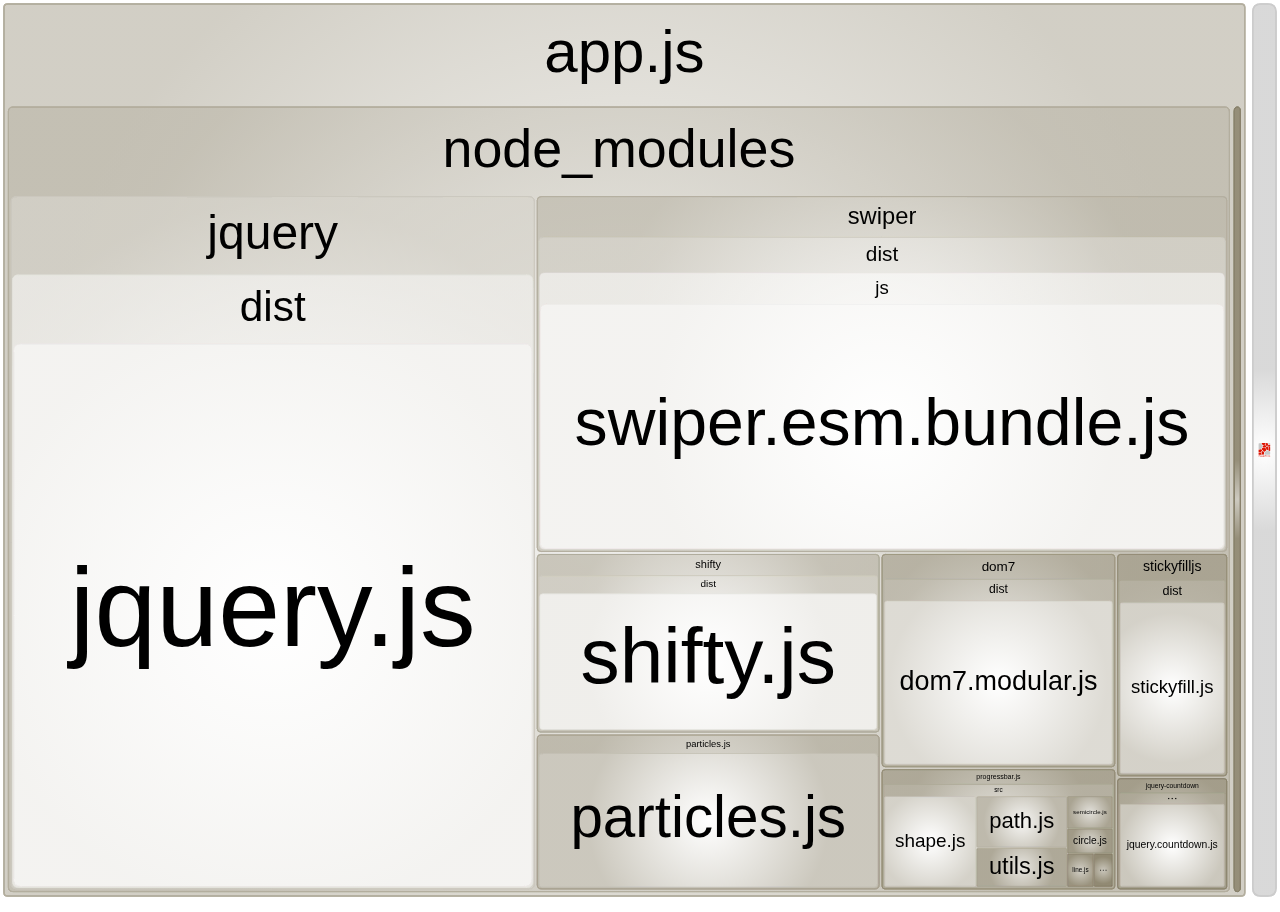
==== js/report.html @ e6e65f8d "upload" ====
<!DOCTYPE html>
<html>
  <head>
    <meta charset="UTF-8"/>
    <title>Webpack Bundle Analyzer</title>

    
  <!-- viewer.css -->
  <style>
    html, body, .treemap {
  width: 100%;
  height: 100%;
  padding: 0;
  margin: 0;
  overflow: hidden;
}

.tooltip {
  font: normal 10px Verdana;
  visibility: hidden;
  position: absolute;
  padding: 5px 10px;
  border-radius: 4px;
  background: #fff;
  border: 1px solid #aaa;
  opacity: 0.7;
  white-space: nowrap;
}

  </style>



    
  <!-- node_modules/filesize -->
  <script>
    "use strict";

/**
 * filesize
 *
 * @copyright 2017 Jason Mulligan <jason.mulligan@avoidwork.com>
 * @license BSD-3-Clause
 * @version 3.5.11
 */
(function (global) {
	var b = /^(b|B)$/,
	    symbol = {
		iec: {
			bits: ["b", "Kib", "Mib", "Gib", "Tib", "Pib", "Eib", "Zib", "Yib"],
			bytes: ["B", "KiB", "MiB", "GiB", "TiB", "PiB", "EiB", "ZiB", "YiB"]
		},
		jedec: {
			bits: ["b", "Kb", "Mb", "Gb", "Tb", "Pb", "Eb", "Zb", "Yb"],
			bytes: ["B", "KB", "MB", "GB", "TB", "PB", "EB", "ZB", "YB"]
		}
	},
	    fullform = {
		iec: ["", "kibi", "mebi", "gibi", "tebi", "pebi", "exbi", "zebi", "yobi"],
		jedec: ["", "kilo", "mega", "giga", "tera", "peta", "exa", "zetta", "yotta"]
	};

	/**
  * filesize
  *
  * @method filesize
  * @param  {Mixed}   arg        String, Int or Float to transform
  * @param  {Object}  descriptor [Optional] Flags
  * @return {String}             Readable file size String
  */
	function filesize(arg) {
		var descriptor = arguments.length > 1 && arguments[1] !== undefined ? arguments[1] : {};

		var result = [],
		    val = 0,
		    e = void 0,
		    base = void 0,
		    bits = void 0,
		    ceil = void 0,
		    full = void 0,
		    fullforms = void 0,
		    neg = void 0,
		    num = void 0,
		    output = void 0,
		    round = void 0,
		    unix = void 0,
		    spacer = void 0,
		    standard = void 0,
		    symbols = void 0;

		if (isNaN(arg)) {
			throw new Error("Invalid arguments");
		}

		bits = descriptor.bits === true;
		unix = descriptor.unix === true;
		base = descriptor.base || 2;
		round = descriptor.round !== undefined ? descriptor.round : unix ? 1 : 2;
		spacer = descriptor.spacer !== undefined ? descriptor.spacer : unix ? "" : " ";
		symbols = descriptor.symbols || descriptor.suffixes || {};
		standard = base === 2 ? descriptor.standard || "jedec" : "jedec";
		output = descriptor.output || "string";
		full = descriptor.fullform === true;
		fullforms = descriptor.fullforms instanceof Array ? descriptor.fullforms : [];
		e = descriptor.exponent !== undefined ? descriptor.exponent : -1;
		num = Number(arg);
		neg = num < 0;
		ceil = base > 2 ? 1000 : 1024;

		// Flipping a negative number to determine the size
		if (neg) {
			num = -num;
		}

		// Determining the exponent
		if (e === -1 || isNaN(e)) {
			e = Math.floor(Math.log(num) / Math.log(ceil));

			if (e < 0) {
				e = 0;
			}
		}

		// Exceeding supported length, time to reduce & multiply
		if (e > 8) {
			e = 8;
		}

		// Zero is now a special case because bytes divide by 1
		if (num === 0) {
			result[0] = 0;
			result[1] = unix ? "" : symbol[standard][bits ? "bits" : "bytes"][e];
		} else {
			val = num / (base === 2 ? Math.pow(2, e * 10) : Math.pow(1000, e));

			if (bits) {
				val = val * 8;

				if (val >= ceil && e < 8) {
					val = val / ceil;
					e++;
				}
			}

			result[0] = Number(val.toFixed(e > 0 ? round : 0));
			result[1] = base === 10 && e === 1 ? bits ? "kb" : "kB" : symbol[standard][bits ? "bits" : "bytes"][e];

			if (unix) {
				result[1] = standard === "jedec" ? result[1].charAt(0) : e > 0 ? result[1].replace(/B$/, "") : result[1];

				if (b.test(result[1])) {
					result[0] = Math.floor(result[0]);
					result[1] = "";
				}
			}
		}

		// Decorating a 'diff'
		if (neg) {
			result[0] = -result[0];
		}

		// Applying custom symbol
		result[1] = symbols[result[1]] || result[1];

		// Returning Array, Object, or String (default)
		if (output === "array") {
			return result;
		}

		if (output === "exponent") {
			return e;
		}

		if (output === "object") {
			return { value: result[0], suffix: result[1], symbol: result[1] };
		}

		if (full) {
			result[1] = fullforms[e] ? fullforms[e] : fullform[standard][e] + (bits ? "bit" : "byte") + (result[0] === 1 ? "" : "s");
		}

		return result.join(spacer);
	}

	// Partial application for functional programming
	filesize.partial = function (opt) {
		return function (arg) {
			return filesize(arg, opt);
		};
	};

	// CommonJS, AMD, script tag
	if (typeof exports !== "undefined") {
		module.exports = filesize;
	} else if (typeof define === "function" && define.amd) {
		define(function () {
			return filesize;
		});
	} else {
		global.filesize = filesize;
	}
})(typeof window !== "undefined" ? window : global);

  </script>


    
  <!-- foamtree/carrotsearch.foamtree.asserts.js -->
  <script>
    /**
 * Licensed under the Apache License, Version 2.0 (the "License");
 * you may not use this file except in compliance with
 * the License. You may obtain a copy of the License at
 *
 *     http://www.apache.org/licenses/LICENSE-2.0
 *
 * Unless required by applicable law or agreed to in writing,
 * software distributed under the License is distributed on
 * an "AS IS" BASIS, WITHOUT WARRANTIES OR CONDITIONS OF ANY
 * KIND, either express or implied. See the License for the
 * specific language governing permissions and limitations
 * under the License.
 *
 * Copyright 2002-2016, Carrot Search s.c, All Rights Reserved.
 *
 *
 * Debugging assertions for Carrot Search FoamTree.
 */
(function() {
  /**
   * Option constraints.
   */
  var optionDefinitions = function() {
    var args = {};

    // Static
    args["supported"] = {
      type: "boolean",
      asserts: ReadOnly(),
      static: true
    };
    args["geometry"] = {
      type: "object",
      asserts: ReadOnly(),
      static: true
    };

    [
      "geometry.boundingBox",
      "geometry.polygonCentroid",
      "geometry.rectangleInPolygon",
      "geometry.circleInPolygon",
      "geometry.stabPolygon",
      "context.roundRect",
      "context.fillPolygonWithText",
      "context.scratch",
      "context.replay"
    ].forEach(function (key) {
      args[key] = {
        type: "function",
        asserts: ReadOnly(),
        static: true
      }
    });

    // Special.
    args["dataObject"] = {
      type: "object",
      asserts: Or(IsObject(), IsNull(), IsUndefined())
    };

    args["imageData"] = {
      type: "string",
      asserts: ReadOnly()
    };

    args["viewport"] = {
      type: "object",
      asserts: ReadOnly()
    };

    ([
      "hierarchy",
      "geometry",
      "containerCoordinates",
      "state"
    ]).forEach(function(key) {
        args[key] = {
          type: "object",
          asserts: ReadOnly()
        };
      });

    args["times"] = {
      type: "object",
      asserts: ReadOnly()
    };

    ([
      "selection",
      "open",
      "exposure"
    ]).forEach(function(key) {
        args[key] = {
          type: "mixed"
        };
      });

    // Unconstrained strings
    ([
      "attributionText",
      "attributionLogo",
      "attributionUrl",
      "groupLabelFontFamily",
      "groupLabelFontStyle",
      "groupLabelFontWeight",
      "groupLabelFontVariant",
      "titleBarFontFamily",
      "titleBarFontStyle",
      "titleBarFontWeight",
      "titleBarFontVariant"
    ]).forEach(function(key) {
        args[key] = {
          type: "string",
          asserts: Or(IsString(), IsNull(), IsUndefined())
        };
      });

    // Element identifier
    ([
      "id"
    ]).forEach(function(key) {
        args[key] = {
          type: "string",
          asserts: And(IsString(), IdentifiesExistingElement())
        };
      });

    // DOM element
    ([
      "element"
    ]).forEach(function(key) {
        args[key] = {
          type: "object",
          asserts: IsElement()
        };
      });

    // Booleans
    ([
      "logging",
      "layoutByWeightOrder",
      "relaxationVisible",
      "showZeroWeightGroups",
      "parentOpacityBalancing",
      "descriptionGroupPolygonDrawn",
      "androidStockBrowserWorkaround"
    ]).forEach(function(key) {
        args[key] = {
          type: "boolean",
          asserts: IsBoolean()
        };
      });

    // enums
    args["layout"] = {
      type: "string",
      asserts: And(NotEmpty(), OneOf([
        "relaxed", "ordered", "squarified"
      ]))
    };

    args["stacking"] = {
      type: "string",
      asserts: And(NotEmpty(), OneOf([
        "hierarchical", "flattened"
      ]))
    };
    args["descriptionGroupType"] = {
      type: "string",
      asserts: And(NotEmpty(), OneOf([
        "floating", "stab"
      ]))
    };

    ([
      "initializer", // alias
      "relaxationInitializer"
    ]).forEach(function(key) {
        args[key] = {
          type: "string",
          asserts: And(NotEmpty(), OneOf([
            "fisheye", "squarified", "blackhole", "ordered", "random",

            // Deprecated
            "order", "treemap"
          ]))
        };
      });

    args["groupContentDecoratorTriggering"] = {
      type: "string",
      asserts: And(NotEmpty(), OneOf([
        "onShapeDirty", "onSurfaceDirty"
      ]))
    };

    ([
      "groupGrowingEasing",
      "exposeEasing",
      "rolloutEasing",
      "pullbackEasing",
      "fadeEasing",
      "zoomMouseWheelEasing"
    ]).forEach(function(key) {
        args[key] = {
          type: "string",
          asserts: And(NotEmpty(), OneOf([
            "linear", "bounce",
            "squareIn", "squareOut", "squareInOut",
            "cubicIn", "cubicOut", "cubicInOut",
            "quadIn", "quadOut", "quadInOut"
          ]))
        };
      });

    ([
      "groupFillType",
      "groupStrokeType"
    ]).forEach(function(key) {
        args[key] = {
          type: "string",
          asserts: And(NotEmpty(), OneOf([
            "none", "plain", "gradient"
          ]))
        };
      });

    args["rainbowColorDistribution"] = {
      type: "string",
      asserts: And(NotEmpty(), OneOf([
        "radial", "linear"
      ]))
    };

    args["interactionHandler"] = {
      type: "string",
      asserts: And(NotEmpty(), OneOf([
        "hammerjs", "builtin"
      ]))
    };

    ([
      "wireframeLabelDrawing",
      "wireframeContentDecorationDrawing"
    ]).forEach(function (key) {
        args[key] = {
          type: "string",
          asserts: And(NotEmpty(), OneOf([
            "auto", "always", "never"
          ]))
        };
      });

    args["incrementalDraw"]  = {
      type: "string",
      asserts: And(NotEmpty(), OneOf([
        "none", "accurate", "fast"
      ]))
    };

    ([
      "rolloutStartPoint",
      "pullbackStartPoint"
    ]).forEach(function(key) {
        args[key] = {
          type: "string",
          asserts: And(NotEmpty(), OneOf([
            "center", "topleft", "bottomright", "random"
          ]))
        };
      });

    ([
      "rolloutMethod",
      "pullbackMethod"
    ]).forEach(function(key) {
        args[key] = {
          type: "string",
          asserts: And(NotEmpty(), OneOf([
            "groups", "individual"
          ]))
        };
      });


    // CSS colors
    ([
      "groupSelectionOutlineColor",
      "groupSelectionOutlineShadowColor",
      "groupExposureShadowColor",
      "rainbowStartColor",
      "rainbowEndColor",
      "titleBarBackgroundColor",
      "titleBarTextColor",
      "groupLabelDarkColor",
      "groupLabelLightColor"
    ]).forEach(function(key) {
        args[key] = {
          type: "string",
          asserts: And(NotEmpty(), CssColor())
        }
      });

    // Functions
    ([
      "groupColorDecorator",
      "groupLabelDecorator",
      "groupLabelLayoutDecorator",
      "groupContentDecorator",
      "titleBarDecorator"
    ]).forEach(function(key) {
        args[key] = {
          type: "function",
          asserts: IsFunction()
        }
      });

    // Callbacks
    ([
      "onModelChanging", "onModelChanged", "onRolloutStart", "onRolloutComplete",
      "onRelaxationStep", "onRedraw", "onViewReset",

      "onGroupOpenOrCloseChanging", "onGroupOpenOrCloseChanged",
      "onGroupExposureChanging", "onGroupExposureChanged",
      "onGroupSelectionChanging", "onGroupSelectionChanged",

      "onGroupHover", "onGroupClick", "onGroupDoubleClick", "onGroupHold",
      "onGroupMouseDown", "onGroupMouseUp","onGroupMouseMove", "onGroupMouseWheel",
      "onGroupDragStart", "onGroupDrag", "onGroupDragEnd",
      "onGroupTransformStart", "onGroupTransform", "onGroupTransformEnd",

      "onKeyUp"
    ]).forEach(function(key) {
        args[key] = {
          type: "function | Array",
          asserts: Or(IsFunction(), IsArrayOfFunctions())
        }
      });

    ([
      "groupLabelLineHeight",
      "groupExposureScale",
      "zoomMouseWheelFactor"
    ]).forEach(function(key) {
        args[key] = {
          type: "number",
          asserts: And(NotEmpty(), IsNumeric("[1,∞)"))
        }
      });

    ([
      "groupBorderRadius",
      "groupGrowingDrag",
      "groupUnexposureLabelColorThreshold",
      "rainbowLightnessShiftCenter",
      "parentFillOpacity",
      "parentStrokeOpacity",
      "parentLabelOpacity",
      "groupLabelMaxTotalHeight",
      "groupLabelUpdateThreshold",
      "groupLabelColorThreshold",
      "rolloutTransformationCenter",
      "rolloutPolygonDrag",
      "rolloutPolygonDuration",
      "rolloutLabelDelay",
      "rolloutLabelDrag",
      "rolloutLabelDuration",
      "rolloutChildGroupsDrag",
      "rolloutChildGroupsDelay",
      "pullbackTransformationCenter",
      "pullbackPolygonDelay",
      "pullbackPolygonDrag",
      "pullbackPolygonDuration",
      "pullbackLabelDelay",
      "pullbackLabelDrag",
      "pullbackLabelDuration",
      "pullbackChildGroupsDelay",
      "pullbackChildGroupsDrag",
      "pullbackChildGroupsDuration",
      "attributionLogoScale",
      "descriptionGroupDistanceFromCenter",
      "descriptionGroupSize",
      "descriptionGroupMaxHeight",
      "attributionDistanceFromCenter"
    ]).forEach(function(key) {
        args[key] = {
          type: "number",
          asserts: And(NotEmpty(), IsNumeric("[0,1]"))
        }
      });

    ([
      "rainbowLightnessCorrection",
      "rainbowSaturationCorrection"
    ]).forEach(function(key) {
        args[key] = {
          type: "number",
          asserts: And(NotEmpty(), IsNumeric("[-1,1]"))
        }
      });

    ([
      "rectangleAspectRatioPreference",
      "rolloutScalingStrength",
      "rolloutTranslationXStrength",
      "rolloutTranslationYStrength",
      "rolloutRotationStrength",
      "pullbackScalingStrength",
      "pullbackTranslationXStrength",
      "pullbackTranslationYStrength",
      "pullbackRotationStrength"
    ]).forEach(function(key) {
        args[key] = {
          type: "number",
          asserts: And(NotEmpty(), IsNumeric("(-∞,∞)"))
        }
      });

    ([
      "pixelRatio",
      "wireframePixelRatio",
      "relaxationMaxDuration",
      "relaxationQualityThreshold",
      "groupMinDiameter",
      "maxGroups",
      "maxGroupLevelsDrawn",
      "maxGroupLabelLevelsDrawn",
      "groupGrowingDuration",
      "groupResizingBudget",
      "groupBorderWidth",
      "groupBorderWidthScaling",
      "groupInsetWidth",
      "groupBorderRadiusCorrection",
      "groupSelectionOutlineWidth",
      "groupSelectionOutlineShadowSize",
      "groupFillGradientRadius",
      "groupStrokeWidth",
      "groupStrokeGradientRadius",
      "groupExposureShadowSize",
      "groupExposureZoomMargin",
      "exposeDuration",
      "openCloseDuration",
      "wireframeDrawMaxDuration",
      "wireframeToFinalFadeDuration",
      "wireframeToFinalFadeDelay",
      "finalCompleteDrawMaxDuration",
      "finalIncrementalDrawMaxDuration",
      "finalToWireframeFadeDuration",
      "groupLabelHorizontalPadding",
      "groupLabelVerticalPadding",
      "groupLabelMinFontSize",
      "groupLabelMaxFontSize",
      "rolloutDuration",
      "pullbackDuration",
      "fadeDuration",
      "zoomMouseWheelDuration",
      "maxLabelSizeForTitleBar",
      "titleBarMinFontSize",
      "titleBarMaxFontSize",
      "titleBarTextPaddingLeftRight",
      "titleBarTextPaddingTopBottom",
      "descriptionGroupMinHeight",
      "attributionWeight"
    ]).forEach(function(key) {
        args[key] = {
          type: "number",
          asserts: And(NotEmpty(), IsNumeric("[0,∞)"))
        }
      });

    ([
      "groupSelectionFillHueShift",
      "groupSelectionStrokeHueShift",
      "groupFillGradientCenterHueShift",
      "groupFillGradientRimHueShift",
      "groupStrokePlainHueShift",
      "groupStrokeGradientUpperHueShift",
      "groupStrokeGradientLowerHueShift",
      "groupHoverFillHueShift",
      "groupHoverStrokeHueShift",
      "rainbowColorDistributionAngle",
      "rainbowLightnessDistributionAngle"
    ]).forEach(function(key) {
        args[key] = {
          type: "number",
          asserts: And(NotEmpty(), IsNumeric("[-180,180]"))
        }
      });

    ([
      "groupSelectionFillSaturationShift",
      "groupSelectionFillLightnessShift",
      "groupSelectionStrokeSaturationShift",
      "groupSelectionStrokeLightnessShift",
      "groupFillGradientCenterSaturationShift",
      "groupFillGradientCenterLightnessShift",
      "groupFillGradientRimSaturationShift",
      "groupFillGradientRimLightnessShift",
      "groupStrokePlainSaturationShift",
      "groupStrokePlainLightnessShift",
      "groupStrokeGradientUpperSaturationShift",
      "groupStrokeGradientUpperLightnessShift",
      "groupStrokeGradientLowerSaturationShift",
      "groupStrokeGradientLowerLightnessShift",
      "groupHoverFillSaturationShift",
      "groupHoverFillLightnessShift",
      "groupHoverStrokeSaturationShift",
      "groupHoverStrokeLightnessShift",
      "rainbowLightnessShift",
      "groupUnexposureLightnessShift",
      "groupUnexposureSaturationShift"
    ]).forEach(function(key) {
        args[key] = {
          type: "number",
          asserts: And(NotEmpty(), IsNumeric("[-100,100]"))
        }
      });


    ([
      "groupStrokeGradientAngle"
    ]).forEach(function(key) {
        args[key] = {
          type: "number",
          asserts: And(NotEmpty(), IsNumeric("[0,180]"))
        }
      });

    ([
      "descriptionGroupPosition",
      "attributionPosition"
    ]).forEach(function(key) {
        args[key] = {
          type: "number",
          asserts: And(NotEmpty(), Or(IsNumeric("[0,360)"), OneOf([
            "topleft", "bottomright", "random"
          ])))
        }
      });

    ([
      "attributionTheme"
    ]).forEach(function(key) {
        args[key] = {
          type: "number",
          asserts: And(NotEmpty(), OneOf([
            "light", "dark"
          ]))
        }
      });

    // API changes
    ([
      "supported",
      "id",
      "element",
      "pixelRatio",
      "wireframePixelRatio",

      "dataObject",
      "relaxationInitializer",
      "relaxationMaxDuration",
      "relaxationVisible",
      "relaxationQualityThreshold",
      "groupMinDiameter",
      "showZeroWeightGroups",
    
      "groupGrowingDuration",
      "groupGrowingEasing",
      "groupGrowingDrag",
      "groupResizingBudget",
    
      "groupBorderRadius",
      "groupBorderWidth",
      "groupBorderWidthScaling",
      "groupInsetWidth",
      "groupBorderRadiusCorrection",

      "groupSelectionOutlineWidth",
      "groupSelectionOutlineColor",
      "groupSelectionOutlineShadowSize",
      "groupSelectionOutlineShadowColor",
      "groupSelectionFillHueShift",
      "groupSelectionFillSaturationShift",
      "groupSelectionFillLightnessShift",
      "groupSelectionStrokeHueShift",
      "groupSelectionStrokeSaturationShift",
      "groupSelectionStrokeLightnessShift",
    
      "groupFillType",
      "groupFillGradientRadius",
      "groupFillGradientCenterHueShift",
      "groupFillGradientCenterSaturationShift",
      "groupFillGradientCenterLightnessShift",
      "groupFillGradientRimHueShift",
      "groupFillGradientRimSaturationShift",
      "groupFillGradientRimLightnessShift",
    
      "groupStrokeType",
      "groupStrokeWidth",
      "groupStrokePlainHueShift",
      "groupStrokePlainSaturationShift",
      "groupStrokePlainLightnessShift",
      "groupStrokeGradientRadius",
      "groupStrokeGradientAngle",
      "groupStrokeGradientUpperHueShift",
      "groupStrokeGradientUpperSaturationShift",
      "groupStrokeGradientUpperLightnessShift",
      "groupStrokeGradientLowerHueShift",
      "groupStrokeGradientLowerSaturationShift",
      "groupStrokeGradientLowerLightnessShift",
    
      "groupHoverFillHueShift",
      "groupHoverFillSaturationShift",
      "groupHoverFillLightnessShift",
      "groupHoverStrokeHueShift",
      "groupHoverStrokeSaturationShift",
      "groupHoverStrokeLightnessShift",
    
      "groupExposureScale",
      "groupExposureShadowColor",
      "groupExposureShadowSize",
      "groupExposureZoomMargin",
      "groupUnexposureLightnessShift",
      "groupUnexposureSaturationShift",
      "groupUnexposureLabelColorThreshold",
      "exposeDuration",
      "exposeEasing",

      "groupLabelDecorator",
      "groupColorDecorator",
      "titleBarDecorator",

      "openCloseDuration",
    
      "rainbowStartColor",
      "rainbowEndColor",
      "rainbowColorDistribution",
      "rainbowColorDistributionAngle",
      "rainbowLightnessDistributionAngle",
      "rainbowSaturationCorrection",
      "rainbowLightnessCorrection",
      "rainbowLightnessShift",
      "rainbowLightnessShiftCenter",
    
      "parentFillOpacity",
      "parentStrokeOpacity",
      "parentLabelOpacity",
      "parentOpacityBalancing",
    
      "wireframeDrawMaxDuration",
      "wireframeLabelDrawing",
      "wireframeToFinalFadeDuration",
      "wireframeToFinalFadeDelay",
      "finalCompleteDrawMaxDuration",
      "finalIncrementalDrawMaxDuration",
      "finalToWireframeFadeDuration",
      "androidStockBrowserWorkaround",
    
      "groupLabelFontFamily",
      "groupLabelLineHeight",
      "groupLabelHorizontalPadding",
      "groupLabelVerticalPadding",
      "groupLabelMinFontSize",
      "groupLabelMaxFontSize",
      "groupLabelMaxTotalHeight",
      "groupLabelUpdateThreshold",
      "groupLabelDarkColor",
      "groupLabelLightColor",
      "groupLabelColorThreshold",
    
      "titleBarFontFamily",
      "titleBarMinFontSize",
      "titleBarMaxFontSize",
      "titleBarBackgroundColor",
      "titleBarTextColor",
      "titleBarTextPaddingLeftRight",
      "titleBarTextPaddingTopBottom",
      "maxLabelSizeForTitleBar",

      "rolloutStartPoint",
      "rolloutEasing",
      "rolloutMethod",
      "rolloutDuration",
      "rolloutScalingStrength",
      "rolloutTranslationXStrength",
      "rolloutTranslationYStrength",
      "rolloutRotationStrength",
      "rolloutTransformationCenter",
      "rolloutPolygonDrag",
      "rolloutPolygonDuration",
      "rolloutLabelDelay",
      "rolloutLabelDrag",
      "rolloutLabelDuration",
      "rolloutChildGroupsDrag",
      "rolloutChildGroupsDelay",
    
      "pullbackStartPoint",
      "pullbackEasing",
      "pullbackMethod",
      "pullbackDuration",
      "pullbackScalingStrength",
      "pullbackTranslationXStrength",
      "pullbackTranslationYStrength",
      "pullbackRotationStrength",
      "pullbackTransformationCenter",
      "pullbackPolygonDelay",
      "pullbackPolygonDrag",
      "pullbackPolygonDuration",
      "pullbackLabelDelay",
      "pullbackLabelDrag",
      "pullbackLabelDuration",
      "pullbackChildGroupsDelay",
      "pullbackChildGroupsDrag",
      "pullbackChildGroupsDuration",
    
      "fadeDuration",
      "fadeEasing",
    
      "zoomMouseWheelFactor",
      "zoomMouseWheelDuration",
      "zoomMouseWheelEasing",
    
      "attributionText",
      "attributionLogo",
      "attributionUrl",
    
      "interactionHandler",
    
      "onModelChanged",
      "onRelaxationStep",
    
      "onModelChanging",
      "onViewReset",
      "onGroupOpenOrCloseChanging",
      "onGroupOpenOrCloseChanged",
      "onGroupExposureChanging",
      "onGroupExposureChanged",
      "onGroupSelectionChanging",
      "onGroupSelectionChanged",
      "onRolloutStart",
      "onRolloutComplete",
      "onRedraw",

      "onGroupClick",
      "onGroupDoubleClick",
      "onGroupHold",
      "onGroupHover",
      "onGroupMouseWheel",
      "onGroupMouseDown",
      "onGroupDragStart",
      "onGroupDrag",
      "onGroupDragEnd",
      "onGroupTransformStart",
      "onGroupTransform",
      "onGroupTransformEnd",
      "onKeyUp",
    
      "selection",
      "open",
      "exposure",

      "hierarchy",
      "geometry",
      "state",

      "imageData",
      "logging",
      "times"
    ]).forEach(function(key) {
      args[key].since = "3.0.0";
    });

    ([
      "groupContentDecorator",
      "groupContentDecoratorTriggering",
      "wireframeContentDecorationDrawing",
      "geometry.boundingBox",
      "geometry.polygonCentroid",
      "geometry.rectangleInPolygon",
      "geometry.circleInPolygon",
      "geometry.stabPolygon",
      "context.roundRect",
      "context.fillPolygonWithText",
      "context.scratch",
      "context.replay"
    ]).forEach(function(key) {
      args[key].since = "3.1.0";
    });

    ([
      "maxGroups",
      "maxGroupLevelsDrawn",
      "maxGroupLabelLevelsDrawn"
    ]).forEach(function(key) {
      args[key].since = "3.2.0";
    });

    ([
      "attributionPosition",
      "attributionDistanceFromCenter"
    ]).forEach(function(key) {
      args[key].since = "3.2.1";
    });

    ([
      "groupLabelFontStyle",
      "groupLabelFontWeight",
      "groupLabelFontVariant",
      "titleBarFontStyle",
      "titleBarFontWeight",
      "titleBarFontVariant"
    ]).forEach(function(key) {
      args[key].since = "3.2.2";
    });

    ([
      "viewport"
    ]).forEach(function(key) {
      args[key].since = "3.2.3";
    });

    ([
      "relaxationInitializer",
      "layout",
      "layoutByWeightOrder",
      "rectangleAspectRatioPreference"
    ]).forEach(function(key) {
      args[key].since = "3.3.0";
    });

    ([
      "attributionWeight"
    ]).forEach(function(key) {
      args[key].since = "3.3.1";
    });

    ([
      "stacking",
      "descriptionGroupType",
      "descriptionGroupSize",
      "descriptionGroupMinHeight",
      "descriptionGroupMaxHeight",
      "descriptionGroupPosition",
      "descriptionGroupDistanceFromCenter",
      "attributionLogoScale",
      "attributionTheme",
      "groupLabelLayoutDecorator",
      "descriptionGroupPolygonDrawn",
      "incrementalDraw"
    ]).forEach(function(key) {
      args[key].since = "3.4.0";
    });

    ([
      "onGroupMouseMove",
      "onGroupMouseUp",
      "containerCoordinates"
    ]).forEach(function(key) {
      args[key].since = "3.4.4";
    });

    ([
      "initializer"
    ]).forEach(function(key) {
      args[key].until = "3.5.0";
    });

    return args;
  };


  /**
   * Constraint definitions.
   */

  function valueOf(v) {
    if (typeof v == "function") {
      return "[function]";
    } else {
      return "'" + v + "'";
    }
  }


  var NotEmpty = (function() {
    function NotEmpty() {
      if (this === window) return new NotEmpty();
    }

    NotEmpty.prototype.validate = function(value) {
      if ((typeof value == "undefined") || value == null || ("" + value) === "") {
        throw valueOf(value) + " is empty";
      }
    };

    NotEmpty.prototype.toString = function() {
      return "value is not empty";
    };

    return NotEmpty;
  })();


  var IsNull = (function() {
    function IsNull() {
      if (this === window) return new IsNull();
    }

    IsNull.prototype.validate = function(value) {
      if (value !== null) {
        throw valueOf(value) + " is not null";
      }
    };

    IsNull.prototype.toString = function() {
      return "value is null"
    };

    return IsNull;
  })();


  var IsUndefined = (function() {
    function IsUndefined() {
      if (this === window) return new IsUndefined();
    }

    IsUndefined.prototype.validate = function(value) {
      if (typeof value !== "undefined") {
        throw valueOf(value) + " is not undefined";
      }
    };

    IsUndefined.prototype.toString = function() {
      return "value is undefined";
    };

    return IsUndefined;
  })();


  var IsObject = (function() {
    function IsObject() {
      if (this === window) return new IsObject();
    }

    IsObject.prototype.validate = function(value) {
      if (value !== Object(value)) {
        throw valueOf(value) + " is not an object";
      }
    };

    IsObject.prototype.toString = function() {
      return "value is an object";
    };

    return IsObject;
  })();


  var ReadOnly = (function() {
    function ReadOnly() {
      if (this === window) return new ReadOnly();
    }

    ReadOnly.prototype.validate = function(value) {
      throw "option is read-only";
    };

    ReadOnly.prototype.toString = function() {
      return "option is read-only";
    };

    return ReadOnly;
  })();


  var IsNumeric = (function() {
    function IsNumeric(range) {
      if (this === window) return new IsNumeric(range);

      function inclusiveBracket(v) {
        switch (v) {
          case '[':
          case ']':
            return true;
          case '(':
          case ')':
            return false;
          default:
            throw "Unrecognized bracket op: " + v;
        }
      }

      function parseRange(v) {
        if (v == "∞")  { return Number.POSITIVE_INFINITY; }
        if (v == "-∞") { return Number.NEGATIVE_INFINITY; }
        if (isNaN(parseFloat(v))) throw "Not a number in range: " + v;
        return parseFloat(v);
      }

      // Simplistic range parsing.
      if (range) {
        // "(x,y)" => ["(", "0", ",", "∞", ")"]
        var comps = range.replace(/[\[\]\(\),]/g, " $& ").trim().split(/\s+/);
        this.left = parseRange(comps[1]);
        this.leftInclusive = inclusiveBracket(comps[0]);
        this.right = parseRange(comps[3]);
        this.rightInclusive = inclusiveBracket(comps[4]);
        this.range = range.replace(/∞/g, "infinity");
      }
    }

    IsNumeric.prototype.validate = function(value) {
      if (isNaN(parseFloat(value))) {
        throw valueOf(value) + " is not a number";
      }

      if (!isFinite(value)) {
        throw valueOf(value) + " is not a finite number";
      }

      if (this.range) {
        if ((value < this.left  || (value == this.left  && !this.leftInclusive)) ||
            (value > this.right || (value == this.right && !this.rightInclusive))) {
          throw valueOf(value) + " is not within " + this.range;
        }
      }
    };

    IsNumeric.prototype.toString = function() {
      if (this.range) {
        return "value is a number in range " + this.range;
      } else {
        return "value is a number";
      }
    };

    return IsNumeric;
  })();


  var IsString = (function() {
    function IsString() {
      if (this === window) return new IsString();
    }

    IsString.prototype.validate = function(value) {
      var toString = Object.prototype.toString;
      if (value != null && toString.call(value) != "[object String]") {
        throw valueOf(value) + " is not a string";
      }
    };

    IsString.prototype.toString = function() {
      return "value is a string";
    };

    return IsString;
  })();


  var IsBoolean = (function() {
    function IsBoolean() {
      if (this === window) return new IsBoolean();
    }

    IsBoolean.prototype.validate = function(value) {
      if (value != null && typeof value !== "undefined") {
        if (value !== true && value !== false) {
          throw valueOf(value) + " is not a boolean";
        }
      }
    };

    IsBoolean.prototype.toString = function() {
      return "value is a boolean";
    };

    return IsBoolean;
  })();

  var IsFunction = (function() {
    function IsFunction() {
      if (this === window) return new IsFunction();
    }

    IsFunction.prototype.validate = function(value) {
      if (value != null && value != undefined) {
        if (typeof value !== "function") {
          throw valueOf(value) + " [" + (typeof value) + "] is not a function";
        }
      }
    };

    IsFunction.prototype.toString = function() {
      return "value is a function";
    };

    return IsFunction;
  })();

  var IsArrayOfFunctions = (function() {
    function IsArrayOfFunctions() {
      if (this === window) return new IsArrayOfFunctions();
    }

    IsArrayOfFunctions.prototype.validate = function(value) {
      if (value != null && value != undefined) {
        var arrayOfFunctions = Array.isArray(value);
        if (arrayOfFunctions) {
          value.forEach(function(key) {
            if (typeof key !== "function") {
              arrayOfFunctions = false;
            }
          });
        }
        if (!arrayOfFunctions) {
          throw valueOf(value) + " [" + (typeof value) + "] is not an array of functions";
        }
      }
    };

    IsArrayOfFunctions.prototype.toString = function() {
      return "value is an array of functions";
    };

    return IsArrayOfFunctions;
  })();

  var Matches = (function() {
    function Matches(regexp) {
      if (this === window) { return new Matches(regexp); }
      this.regexp = regexp;
    }

    Matches.prototype.validate = function(value) {
      if (!this.regexp.test(value)) throw valueOf(value) + " does not match " + this.regexp;
    };

    Matches.prototype.toString = function() {
      return "value matches " + this.regexp;
    };

    return Matches;
  })();


  var CssColor = (function() {
    function CssColor() {
      if (this === window) { return new CssColor(); }
    }

    var predefinedColorsRegexp = new RegExp("^(AliceBlue|AntiqueWhite|Aqua|Aquamarine|Azure|Beige|Bisque|Black|BlanchedAlmond|Blue|BlueViolet|Brown|BurlyWood|CadetBlue|Chartreuse|Chocolate|Coral|CornflowerBlue|Cornsilk|Crimson|Cyan|DarkBlue|DarkCyan|DarkGoldenrod|DarkGray|DarkGreen|DarkKhaki|DarkMagenta|DarkOliveGreen|DarkOrange|DarkOrchid|DarkRed|DarkSalmon|DarkSeaGreen|DarkSlateBlue|DarkSlateGray|DarkTurquoise|DarkViolet|DeepPink|DeepSkyBlue|DimGray|DodgerBlue|FireBrick|FloralWhite|ForestGreen|Fuchsia|Gainsboro|GhostWhite|Gold|Goldenrod|Gray|Green|GreenYellow|Honeydew|HotPink|IndianRed|Indigo|Ivory|Khaki|Lavender|LavenderBlush|LawnGreen|LemonChiffon|LightBlue|LightCoral|LightCyan|LightGoldenrodYellow|LightGreen|LightGrey|LightPink|LightSalmon|LightSeaGreen|LightSkyBlue|LightSlateGray|LightSteelBlue|LightYellow|Lime|LimeGreen|Linen|Magenta|Maroon|MediumAquamarine|MediumBlue|MediumOrchid|MediumPurple|MediumSeaGreen|MediumSlateBlue|MediumSpringGreen|MediumTurquoise|MediumVioletRed|MidnightBlue|MintCream|MistyRose|Moccasin|NavajoWhite|Navy|OldLace|Olive|OliveDrab|Orange|OrangeRed|Orchid|PaleGoldenrod|PaleGreen|PaleTurquoise|PaleVioletRed|PapayaWhip|PeachPuff|Peru|Pink|Plum|PowderBlue|Purple|Red|RosyBrown|RoyalBlue|SaddleBrown|Salmon|SandyBrown|SeaGreen|Seashell|Sienna|Silver|SkyBlue|SlateBlue|SlateGray|Snow|SpringGreen|SteelBlue|Tan|Teal|Thistle|Tomato|Turquoise|Violet|Wheat|White|WhiteSmoke|Yellow|YellowGreen)$", "i");

    CssColor.prototype.validate = function(value) {
      if (/^rgba\(\s*([^,\s]+)\s*,\s*([^,\s]+)\s*,\s*([^,\s]+)\s*,\s*([^,\s]+)\s*\)$/.test(value)) {
        return;
      }
      if (/^rgb\(\s*([^,\s]+)\s*,\s*([^,\s]+)\s*,\s*([^,\s]+)\s*\)$/.test(value)) {
        return;
      }
      if (/^hsla\(\s*([^,\s]+)\s*,\s*([^,%\s]+)%\s*,\s*([^,\s%]+)%\s*,\s*([^,\s]+)\s*\)$/.test(value)) {
        return;
      }
      if (/^hsl\(\s*([^,\s]+)\s*,\s*([^,\s%]+)%\s*,\s*([^,\s%]+)%\s*\)$/.test(value)) {
        return;
      }
      if (/^#([0-9a-fA-F]{2})([0-9a-fA-F]{2})([0-9a-fA-F]{2})$/.test(value)) {
        return;
      }
      if (/^#([0-9a-fA-F])([0-9a-fA-F])([0-9a-fA-F])$/.test(value)) {
        return;
      }
      if (predefinedColorsRegexp.test(value)) {
        return;
      }

      throw valueOf(value) + " is not a CSS color specification";
    };

    CssColor.prototype.toString = function() {
      return "value is a CSS color";
    };

    return CssColor;
  })();


  var IdentifiesExistingElement = (function() {
    function IdentifiesExistingElement() {
      if (this === window) return new IdentifiesExistingElement();
    }

    IdentifiesExistingElement.prototype.validate = function(value) {
      var element = document.getElementById(value);
      if (!element) {
        throw valueOf(value) + " is not an identifier of an existing DOM element";
      }
    };

    IdentifiesExistingElement.prototype.toString = function() {
      return "value is an identifier of an existing DOM element";
    };

    return IdentifiesExistingElement;
  })();


  var IsElement = (function() {
    function IsElement() {
      if (this === window) return new IsElement();
    }

    IsElement.prototype.validate = function(value) {
      if (!(value instanceof HTMLElement)) {
        throw valueOf(value) + " is not a DOM element";
      }
    };

    IsElement.prototype.toString = function() {
      return "value is a DOM element";
    };

    return IsElement;
  })();


  var OneOf = (function() {
    function OneOf(values) {
      if (this === window) { return new OneOf(values); }
      this.values = values;
    }

    OneOf.prototype.validate = function(value) {
      if (this.values.indexOf(value) < 0) {
        throw valueOf(value) + " not one of [" + this.values.join(", ") + "]";
      }
    };

    OneOf.prototype.toString = function() {
      return "value one of [" + this.values.join(", ") + "]";
    };

    return OneOf;
  })();


  var Or = (function() {
    function Or() {
      if (this === window) { return Or.apply(new Or(), arguments); }
      this.clauses = Array.prototype.slice.call(arguments);
      return this;
    }

    Or.prototype.validate = function(value) {
      var vetoes = [];
      for (var i = 0; i < this.clauses.length; i++) {
        try {
          this.clauses[i].validate(value);
        } catch (e) {
          vetoes.push(e);
        }
      }

      if (vetoes.length == this.clauses.length) {
        throw vetoes.map(function(e) {return "(" + e + ")";}).join(" and ");
      }
    };

    Or.prototype.toString = function() {
      return this.clauses.map(function(e) {return "(" + e + ")";}).join(" or ");
    };

    return Or;
  })();


  var And = (function() {
    function And() {
      if (this === window) { return And.apply(new And(), arguments); }
      this.clauses = Array.prototype.slice.call(arguments);
      return this;
    }

    And.prototype.validate = function(value) {
      var vetoes = [];
      for (var i = 0; i < this.clauses.length; i++) {
        try {
          this.clauses[i].validate(value);
        } catch (e) {
          vetoes.push(e);
          break;  // fastpath, no need to evaluate further.
        }
      }

      if (vetoes.length != 0) {
        throw vetoes.map(function(e) {return "(" + e + ")";}).join(" and ");
      }
    };

    And.prototype.toString = function() {
      return this.clauses.map(function(e) {return "(" + e + ")";}).join(" and ");
    };

    return And;
  })();

  // Install or defer until FoamTree is loaded.
  var args = optionDefinitions();

  // Validate that there is an assert for each default option
  // and also that there are no asserts referring to non-existing options.
  var foamtreeClass = window["CarrotSearchFoamTree"];
  if (foamtreeClass) {
    var defaults = CarrotSearchFoamTree.defaults;
    for (var option in defaults) {
      if (defaults.hasOwnProperty(option)) {
        if (!args.hasOwnProperty(option)) {
          window.console.error("No assertion defined for option: " + option);
        }
      }
    }
    for (var assert in args) {
      if (args.hasOwnProperty(assert) && !args[assert].static && !args[assert].until) {
        if (!defaults.hasOwnProperty(assert)) {
          window.console.error("No option for assert: " + assert);
        }
      }
    }
  }

  function exists(option) {
    var exists = args.hasOwnProperty(option);
    if (!exists) {
      warn("option " + option + " does not exist.");
    }
    return exists;
  }

  var validator = {
    spec: function (option) {
      if (exists(option)) {
        return args[option];
      }
    },

    exists: exists,

    /**
     * Validates the provided options against the defined asserts,
     * removes invalid options from the object.
     *
     * @param opts
     */
    validate: function (opts, verbose) {
      for (var option in opts) {
        if (opts.hasOwnProperty(option)) {
          var assert = args[option];
          var valid = true;

          if (assert) {
            try {
              assert.asserts && assert.asserts.validate(opts[option]);
              if (verbose) {
                info("option " + option + " set to '" + opts[option] + "'.");
              }
            } catch (e) {
              warn("skipping incorrect value for option " + option + " " + e);
              valid = false;
            }
          } else {
            warn("skipping unknown option " + option);
            valid = false;
          }

          if (!valid) {
            delete opts[option];
          }
        }
      }
    }
  };

  if (foamtreeClass) {
    foamtreeClass["asserts"] = validator;
  } else {
    window["CarrotSearchFoamTree.asserts"] = validator;
  }


  function warn(message) {
    window.console.warn("FoamTree: " + message)
  }

  function info(message) {
    window.console.info("FoamTree: " + message)
  }
})();

/*
 * Build information
 * -----------------
 *
 * Build type    : Carrot Search FoamTree HTML5 (demo variant)
 * Build version : 3.4.4
 * Build number  : FOAMTREE-SOFTWARE4-DIST-26
 * Build time    : Sep 23, 2016
 * Built by      : bamboo
 * Build revision: 36955f78f6b79223438db3b18b9b64b5aad799bb/36955f78
 */
  </script>


    
  <!-- foamtree/carrotsearch.foamtree.js -->
  <script>
    /**
 * Carrot Search FoamTree HTML5 (demo variant)
 * v3.4.4, 36955f78f6b79223438db3b18b9b64b5aad799bb/36955f78, build FOAMTREE-SOFTWARE4-DIST-26, Sep 23, 2016
 * 
 * Carrot Search confidential.
 * Copyright 2002-2016, Carrot Search s.c, All Rights Reserved.
 */
(function() {var v=function(){var a=window.navigator.userAgent,m;try{window.localStorage.setItem("ftap5caavc","ftap5caavc"),window.localStorage.removeItem("ftap5caavc"),m=!0}catch(k){m=!1}return{pf:function(){return/webkit/i.test(a)},nf:function(){return/Mac/.test(a)},mf:function(){return/iPad|iPod|iPhone/.test(a)},jf:function(){return/Android/.test(a)},ii:function(){return"ontouchstart"in window||!!window.DocumentTouch&&document instanceof window.DocumentTouch},hi:function(){return m},gi:function(){var a=document.createElement("canvas");
return!(!a.getContext||!a.getContext("2d"))},Cd:function(a,d){return[].forEach&&v.gi()?a&&a():d&&d()}}}();var aa=function(){function a(){return window.performance&&(window.performance.now||window.performance.mozNow||window.performance.msNow||window.performance.oNow||window.performance.webkitNow)||Date.now}var m=a();return{create:function(){return{now:function(){var k=a();return function(){return k.call(window.performance)}}()}},now:function(){return m.call(window.performance)}}}();function ba(){function a(){if(!c)throw"AF0";var a=aa.now();0!==g&&(k.Jd=a-g);g=a;d=d.filter(function(a){return null!==a});k.frames++;for(var e=0;e<d.length;e++){var b=d[e];null!==b&&(!0===b.ze.call(b.Yg)?d[e]=null:D.Rc(b.repeat)&&(b.repeat=b.repeat-1,0>=b.repeat&&(d[e]=null)))}d=d.filter(function(a){return null!==a});c=!1;m();a=aa.now()-a;0!==a&&(k.Id=a);k.totalTime+=a;k.Pe=1E3*k.frames/k.totalTime;g=0===d.length?0:aa.now()}function m(){0<d.length&&!c&&(c=!0,f(a))}var k=this.rg={frames:0,totalTime:0,
Id:0,Jd:0,Pe:0};da=k;var f=function(){return v.mf()?function(a){window.setTimeout(a,0)}:window.requestAnimationFrame||window.webkitRequestAnimationFrame||window.mozRequestAnimationFrame||window.oRequestAnimationFrame||window.msRequestAnimationFrame||function(){var a=aa.create();return function(e){var b=0;window.setTimeout(function(){var d=a.now();e();b=a.now()-d},16>b?16-b:0)}}()}(),d=[],c=!1,g=0;this.repeat=function(a,e,b){this.cancel(a);d.push({ze:a,Yg:b,repeat:e});m()};this.d=function(a,e){this.repeat(a,
1,e)};this.cancel=function(a){for(var e=0;e<d.length;e++){var b=d[e];null!==b&&b.ze===a&&(d[e]=null)}};this.k=function(){d=[]}}var da;var ea=v.Cd(function(){function a(){this.buffer=[];this.oa=0;this.Fc=D.extend({},g)}function m(a){return function(){var e,b=this.buffer,d=this.oa;b[d++]="call";b[d++]=a;b[d++]=arguments.length;for(e=0;e<arguments.length;e++)b[d++]=arguments[e];this.oa=d}}function k(a){return function(){return d[a].apply(d,arguments)}}var f=document.createElement("canvas");f.width=1;f.height=1;var d=f.getContext("2d"),f=["font"],c="fillStyle globalAlpha globalCompositeOperation lineCap lineDashOffset lineJoin lineWidth miterLimit shadowBlur shadowColor shadowOffsetX shadowOffsetY strokeStyle textAlign textBaseline".split(" "),
g={};c.concat(f).forEach(function(a){g[a]=d[a]});a.prototype.clear=function(){this.oa=0};a.prototype.Na=function(){return 0===this.oa};a.prototype.Sa=function(a){function e(a,b,e){for(var d=0,c=a.oa,f=a.buffer;d<e;)f[c++]=b[d++];a.oa=c}function b(a,b,e,d){for(var c=0;c<e;)switch(b[c++]){case "set":a[b[c++]]=b[c++];break;case "setGlobalAlpha":a[b[c++]]=b[c++]*d;break;case "call":var f=b[c++];switch(b[c++]){case 0:a[f]();break;case 1:a[f](b[c++]);break;case 2:a[f](b[c++],b[c++]);break;case 3:a[f](b[c++],
b[c++],b[c++]);break;case 4:a[f](b[c++],b[c++],b[c++],b[c++]);break;case 5:a[f](b[c++],b[c++],b[c++],b[c++],b[c++]);break;case 6:a[f](b[c++],b[c++],b[c++],b[c++],b[c++],b[c++]);break;case 7:a[f](b[c++],b[c++],b[c++],b[c++],b[c++],b[c++],b[c++]);break;case 8:a[f](b[c++],b[c++],b[c++],b[c++],b[c++],b[c++],b[c++],b[c++]);break;case 9:a[f](b[c++],b[c++],b[c++],b[c++],b[c++],b[c++],b[c++],b[c++],b[c++]);break;default:throw"CB0";}}}a instanceof ea?e(a,this.buffer,this.oa):b(a,this.buffer,this.oa,D.B(a.globalAlpha,
1))};a.prototype.replay=a.prototype.Sa;a.prototype.d=function(){return new a};a.prototype.scratch=a.prototype.d;"arc arcTo beginPath bezierCurveTo clearRect clip closePath drawImage fill fillRect fillText lineTo moveTo putImageData quadraticCurveTo rect rotate scale setLineDash setTransform stroke strokeRect strokeText transform translate".split(" ").forEach(function(c){a.prototype[c]=m(c)});["measureText","createLinearGradient","createRadialGradient","createPattern","getLineDash"].forEach(function(c){a.prototype[c]=
k(c)});["save","restore"].forEach(function(c){a.prototype[c]=function(a,b){return function(){a.apply(this,arguments);b.apply(this,arguments)}}(m(c),k(c))});f.forEach(function(c){Object.defineProperty(a.prototype,c,{set:function(a){d[c]=a;this.Fc[c]=a;var b=this.buffer;b[this.oa++]="set";b[this.oa++]=c;b[this.oa++]=a},get:function(){return this.Fc[c]}})});c.forEach(function(c){Object.defineProperty(a.prototype,c,{set:function(a){this.Fc[c]=a;var b=this.buffer;b[this.oa++]="globalAlpha"===c?"setGlobalAlpha":
"set";b[this.oa++]=c;b[this.oa++]=a},get:function(){return this.Fc[c]}})});a.prototype.roundRect=function(a,c,b,d,f){this.beginPath();this.moveTo(a+f,c);this.lineTo(a+b-f,c);this.quadraticCurveTo(a+b,c,a+b,c+f);this.lineTo(a+b,c+d-f);this.quadraticCurveTo(a+b,c+d,a+b-f,c+d);this.lineTo(a+f,c+d);this.quadraticCurveTo(a,c+d,a,c+d-f);this.lineTo(a,c+f);this.quadraticCurveTo(a,c,a+f,c);this.closePath()};a.prototype.fillPolygonWithText=function(a,c,b,d,f){f||(f={});var k={rb:D.B(f.maxFontSize,G.Ea.rb),
Yc:D.B(f.minFontSize,G.Ea.Yc),lineHeight:D.B(f.lineHeight,G.Ea.lineHeight),ob:D.B(f.horizontalPadding,G.Ea.ob),eb:D.B(f.verticalPadding,G.Ea.eb),sb:D.B(f.maxTotalTextHeight,G.Ea.sb),fontFamily:D.B(f.fontFamily,G.Ea.fontFamily),fontStyle:D.B(f.fontStyle,G.Ea.fontStyle),fontVariant:D.B(f.fontVariant,G.Ea.fontVariant),fontWeight:D.B(f.fontWeight,G.Ea.fontWeight),verticalAlign:D.B(f.verticalAlign,G.Ea.verticalAlign)},g=f.cache;if(g&&D.Q(f,"area")){g.hd||(g.hd=new ea);var q=f.area,s=D.B(f.cacheInvalidationThreshold,
0.05);a=G.ye(k,this,d,a,L.q(a,{}),{x:c,y:b},f.allowForcedSplit||!1,f.allowEllipsis||!1,g,q,s,f.invalidateCache)}else a=G.Me(k,this,d,a,L.q(a,{}),{x:c,y:b},f.allowForcedSplit||!1,f.allowEllipsis||!1);return a.la?{fit:!0,lineCount:a.mc,fontSize:a.fontSize,box:{x:a.da.x,y:a.da.y,w:a.da.f,h:a.da.i},ellipsis:a.ec}:{fit:!1}};return a});var ga=v.Cd(function(){function a(a){this.O=a;this.d=[];this.Hb=[void 0];this.Mc=["#SIZE#px sans-serif"];this.Kd=[0];this.Ld=[1];this.ie=[0];this.je=[0];this.ke=[0];this.Qd=[10];this.hc=[10];this.Rb=[this.Hb,this.Mc,this.hc,this.Kd,this.Ld,this.ie,this.Qd,this.je,this.ke];this.ga=[1,0,0,1,0,0]}function m(a){var c=a.O,d=a.Rb[0].length-1;a.Hb[d]&&(c.setLineDash(a.Hb[d]),c.Sj=a.Kd[d]);c.miterLimit=a.Qd[d];c.lineWidth=a.Ld[d];c.shadowBlur=a.ie[d];c.shadowOffsetX=a.je[d];c.shadowOffsetY=a.ke[d];c.font=
a.Mc[d].replace("#SIZE#",a.hc[d].toString())}function k(a){return function(){return this.O[a].apply(this.O,arguments)}}function f(a){return function(d,e){var f=this.ga;return this.O[a].call(this.O,c(d,e,f),g(d,e,f))}}function d(a){return function(d,e,f,k){var q=this.ga;return this.O[a].call(this.O,c(d,e,q),g(d,e,q),f*q[0],k*q[3])}}function c(a,c,d){return a*d[0]+c*d[2]+d[4]}function g(a,c,d){return a*d[1]+c*d[3]+d[5]}function l(a,c){for(var d=0;d<a.length;d++)a[d]*=c[0];return a}a.prototype.save=
function(){this.d.push(this.ga.slice(0));for(var a=0;a<this.Rb.length;a++){var c=this.Rb[a];c.push(c[c.length-1])}this.O.save()};a.prototype.restore=function(){this.ga=this.d.pop();for(var a=0;a<this.Rb.length;a++)this.Rb[a].pop();this.O.restore();m(this)};a.prototype.scale=function(a,c){var d=this.ga;d[0]*=a;d[1]*=a;d[2]*=c;d[3]*=c;var d=this.ga,e=this.Rb,f=e[0].length-1,k=this.Hb[f];k&&l(k,d);for(k=2;k<e.length;k++){var g=e[k];g[f]*=d[0]}m(this)};a.prototype.translate=function(a,c){var d=this.ga;
d[4]+=d[0]*a+d[2]*c;d[5]+=d[1]*a+d[3]*c};["moveTo","lineTo"].forEach(function(b){a.prototype[b]=f(b)});["clearRect","fillRect","strokeRect","rect"].forEach(function(b){a.prototype[b]=d(b)});"fill stroke beginPath closePath clip createImageData createPattern getImageData putImageData getLineDash setLineDash".split(" ").forEach(function(b){a.prototype[b]=k(b)});[{ub:"lineDashOffset",yb:function(a){return a.Kd}},{ub:"lineWidth",yb:function(a){return a.Ld}},{ub:"miterLimit",yb:function(a){return a.Qd}},
{ub:"shadowBlur",yb:function(a){return a.ie}},{ub:"shadowOffsetX",yb:function(a){return a.je}},{ub:"shadowOffsetY",yb:function(a){return a.ke}}].forEach(function(b){Object.defineProperty(a.prototype,b.ub,{set:function(a){var c=b.yb(this);a*=this.ga[0];c[c.length-1]=a;this.O[b.ub]=a}})});var e=/(\d+(?:\.\d+)?)px/;Object.defineProperty(a.prototype,"font",{set:function(a){var c=e.exec(a);if(1<c.length){var d=this.hc.length-1;this.hc[d]=parseFloat(c[1]);this.Mc[d]=a.replace(e,"#SIZE#px");this.O.font=
this.Mc[d].replace("#SIZE#",(this.hc[d]*this.ga[0]).toString())}}});"fillStyle globalAlpha globalCompositeOperation lineCap lineJoin shadowColor strokeStyle textAlign textBaseline".split(" ").forEach(function(b){Object.defineProperty(a.prototype,b,{set:function(a){this.O[b]=a}})});a.prototype.arc=function(a,d,e,f,k,q){var s=this.ga;this.O.arc(c(a,d,s),g(a,d,s),e*s[0],f,k,q)};a.prototype.arcTo=function(a,d,e,f,k){var q=this.ga;this.O.arc(c(a,d,q),g(a,d,q),c(e,f,q),g(e,f,q),k*q[0])};a.prototype.bezierCurveTo=
function(a,d,e,f,k,q){var s=this.ga;this.O.bezierCurveTo(c(a,d,s),g(a,d,s),c(e,f,s),g(e,f,s),c(k,q,s),g(k,q,s))};a.prototype.drawImage=function(a,d,e,f,k,q,s,l,m){function x(d,e,f,h){C.push(c(d,e,y));C.push(g(d,e,y));f=D.V(f)?a.width:f;h=D.V(h)?a.height:h;C.push(f*y[0]);C.push(h*y[3])}var y=this.ga,C=[a];D.V(q)?x(d,e,f,k):x(q,s,l,m);this.O.drawImage.apply(this.O,C)};a.prototype.quadraticCurveTo=function(a,d,e,f){var k=this.ga;this.O.quadraticCurveTo(c(a,d,k),g(a,d,k),c(e,f,k),g(e,f,k))};a.prototype.fillText=
function(a,d,e,f){var k=this.ga;this.O.fillText(a,c(d,e,k),g(d,e,k),D.Rc(f)?f*k[0]:1E20)};a.prototype.setLineDash=function(a){a=l(a.slice(0),this.ga);this.Hb[this.Hb.length-1]=a;this.O.setLineDash(a)};return a});var ia=function(){var a=!v.pf()||v.mf()||v.jf()?1:7;return{eh:function(){function m(a){a.beginPath();ha.le(a,l)}var k=document.createElement("canvas");k.width=800;k.height=600;var f=k.getContext("2d"),d=k.width,k=k.height,c,g=0,l=[{x:0,y:100}];for(c=1;6>=c;c++)g=2*c*Math.PI/6,l.push({x:0+100*Math.sin(g),y:0+100*Math.cos(g)});c={polygonPlainFill:[m,function(a){a.fillStyle="rgb(255, 0, 0)";a.fill()}],polygonPlainStroke:[m,function(a){a.strokeStyle="rgb(128, 0, 0)";a.lineWidth=2;a.closePath();a.stroke()}],
polygonGradientFill:[m,function(a){var b=a.createRadialGradient(0,0,10,0,0,60);b.addColorStop(0,"rgb(255, 0, 0)");b.addColorStop(1,"rgb(255, 255, 0)");a.fillStyle=b;a.fill()}],polygonGradientStroke:[m,function(a){var b=a.createLinearGradient(-100,-100,100,100);b.addColorStop(0,"rgb(224, 0, 0)");b.addColorStop(1,"rgb(32, 0, 0)");a.strokeStyle=b;a.lineWidth=2;a.closePath();a.stroke()}],polygonExposureShadow:[m,function(a){a.shadowBlur=50;a.shadowColor="rgba(0, 0, 0, 1)";a.fillStyle="rgba(0, 0, 0, 1)";
a.globalCompositeOperation="source-over";a.fill();a.shadowBlur=0;a.shadowColor="transparent";a.globalCompositeOperation="destination-out";a.fill()}],labelPlainFill:[function(a){a.fillStyle="#000";a.font="24px sans-serif";a.textAlign="center"},function(a){a.fillText("Some text",0,-16);a.fillText("for testing purposes",0,16)}]};var g=100/Object.keys(c).length,e=aa.now(),b={},h;for(h in c){var n=c[h],r=aa.now(),p,q=0;do{f.save();f.translate(Math.random()*d,Math.random()*k);p=3*Math.random()+0.5;f.scale(p,
p);for(p=0;p<n.length;p++)n[p](f);f.restore();q++;p=aa.now()}while(p-r<g);b[h]=a*(p-r)/q}b.total=aa.now()-e;return b}}}();var ha={le:function(a,m){var k=m[0];a.moveTo(k.x,k.y);for(var f=m.length-1;0<f;f--)k=m[f],a.lineTo(k.x,k.y)},qj:function(a,m,k,f){var d,c,g,l=[],e=0,b=m.length;for(g=0;g<b;g++)d=m[g],c=m[(g+1)%b],d=L.d(d,c),d=Math.sqrt(d),l.push(d),e+=d;k=f*(k+0.5*f*e/b);var h,n;f={};var e={},r={},p=0;for(g=0;g<b;g++)d=m[g],c=m[(g+1)%b],h=m[(g+2)%b],n=l[(g+1)%b],n=Math.min(0.5,k/n),L.Aa(1-n,c,h,e),L.Aa(n,c,h,r),p++,0==g&&(h=Math.min(0.5,k/l[0]),L.Aa(h,d,c,f),p++,a.moveTo(f.x,f.y)),a.quadraticCurveTo(c.x,c.y,e.x,e.y),
a.lineTo(r.x,r.y);return!0}};function ja(a){function m(a){h[a].style.opacity=r*n[a]}function k(a){a.width=Math.round(c*a.n);a.height=Math.round(g*a.n)}function f(){return/relative|absolute|fixed/.test(window.getComputedStyle(d,null).getPropertyValue("position"))}var d,c,g,l,e,b=[],h={},n={},r=0;this.H=function(b){d=b;f()||(d.style.position="relative");0!=d.clientWidth&&0!=d.clientHeight||na.Pa("element has zero dimensions: "+d.clientWidth+" x "+d.clientHeight+".");d.innerHTML="";c=d.clientWidth;g=d.clientHeight;l=0!==c?c:void 0;
e=0!==g?g:void 0;"embedded"===d.getAttribute("data-foamtree")&&na.Pa("visualization already embedded in the element.");d.setAttribute("data-foamtree","embedded");a.c.p("stage:initialized",this,d,c,g)};this.kb=function(){d.removeAttribute("data-foamtree");b=[];h={};a.c.p("stage:disposed",this,d)};this.k=function(){f()||(d.style.position="relative");c=d.clientWidth;g=d.clientHeight;if(0!==c&&0!==g&&(c!==l||g!==e)){for(var h=b.length-1;0<=h;h--)k(b[h]);a.c.p("stage:resized",l,e,c,g);l=c;e=g}};this.ej=
function(a,b){a.n=b;k(a)};this.oc=function(c,e,f){var g=document.createElement("canvas");g.setAttribute("style","position: absolute; top: 0; bottom: 0; left: 0; right: 0; width: 100%; height: 100%; -webkit-touch-callout: none; -webkit-user-select: none; -moz-user-select: none; -ms-user-select: none; user-select: none;");g.n=e;k(g);b.push(g);h[c]=g;n[c]=1;m(c);f||d.appendChild(g);a.c.p("stage:newLayer",c,g);return g};this.kc=function(a,b){D.V(b)||(n[a]=b,m(a));return n[a]};this.d=function(a){D.V(a)||
(r=a,D.Ga(h,function(a,b){m(b)}));return r}};function oa(a){function m(a,b,e){x=!0;r.x=0;r.y=0;p.x=0;p.y=0;d=h;c.x=n.x;c.y=n.y;b();g*=a;l=e?g/d:a;l=Math.max(0.25/d,l);return!0}function k(a,b){b.x=a.x/h+n.x;b.y=a.y/h+n.y;return b}function f(a,b,c,d,e,f,h,k,g){var s=(a-c)*(f-k)-(b-d)*(e-h);if(1E-5>Math.abs(s))return!1;g.x=((a*d-b*c)*(e-h)-(a-c)*(e*k-f*h))/s;g.y=((a*d-b*c)*(f-k)-(b-d)*(e*k-f*h))/s;return!0}var d=1,c={x:0,y:0},g=1,l=1,e=1,b={x:0,y:0},h=1,n={x:0,y:0},r={x:0,y:0},p={x:0,y:0},q,s,u={x:0,y:0,f:0,i:0},w={x:0,y:0,f:0,i:0,scale:1},x=!0;
a.c.j("stage:initialized",function(a,b,c,d){q=c;s=d;u.x=0;u.y=0;u.f=c;u.i=d;w.x=0;w.y=0;w.f=c;w.i=d;w.scale=1});a.c.j("stage:resized",function(a,d,e,f){function h(a){a.x*=g;a.y*=l}function k(a){h(a);a.f*=g;a.i*=l}q=e;s=f;var g=e/a,l=f/d;h(c);h(n);h(b);h(r);h(p);k(u);k(w)});this.Yb=function(a,d){return m(d,function(){k(a,b)},!0)};this.Y=function(a,d){if(1===Math.round(1E4*d)/1E4){var c=u.x-n.x,e=u.y-n.y;m(1,function(){},!0);return this.d(-c,-e)}return m(d,function(){for(var d=!1;!d;)var d=Math.random(),
c=Math.random(),e=Math.random(),h=Math.random(),d=f(a.x+d*a.f,a.y+c*a.i,u.x+d*u.f,u.y+c*u.i,a.x+e*a.f,a.y+h*a.i,u.x+e*u.f,u.y+h*u.i,b)},!0)};this.sc=function(a,d){var c,e,k,g;c=a.f/a.i;e=q/s;c<e?(k=a.i*e,g=a.i,c=a.x-0.5*(k-a.f),e=a.y):c>e?(k=a.f,g=a.f*s/q,c=a.x,e=a.y-0.5*(g-a.i)):(c=a.x,e=a.y,k=a.f,g=a.i);c-=k*d;e-=g*d;k*=1+2*d;if(f(c,e,n.x,n.y,c+k,e,n.x+q/h,n.y,b))return m(q/h/k,D.ta,!1);x=!1;return this.d(h*(n.x-c),h*(n.y-e))};this.d=function(a,b){var c=Math.round(1E4*a)/1E4,d=Math.round(1E4*b)/
1E4;p.x+=c/h;p.y+=d/h;return 0!==c||0!==d};this.reset=function(a){a&&this.content(0,0,q,s);return this.Y({x:u.x+n.x,y:u.y+n.y,f:u.f/h,i:u.i/h},e/g)};this.Pb=function(a){e=Math.min(1,Math.round(1E4*(a||g))/1E4)};this.k=function(){return n.x<u.x?(u.x-n.x)*h:n.x+q/h>u.x+u.f?-(n.x+q/h-u.x-u.f)*h:0};this.A=function(){return n.y<u.y?(u.y-n.y)*h:n.y+s/h>u.y+u.i?-(n.y+s/h-u.y-u.i)*h:0};this.update=function(a){var e=Math.abs(Math.log(l));6>e?e=2:(e/=4,e+=3*e*(1<l?a:1-a));e=1<l?Math.pow(a,e):1-Math.pow(1-a,
e);e=(x?e:1)*(l-1)+1;h=d*e;n.x=b.x-(b.x-c.x)/e;n.y=b.y-(b.y-c.y)/e;n.x-=r.x*(1-a)+p.x*a;n.y-=r.y*(1-a)+p.y*a;1===a&&(r.x=p.x,r.y=p.y);w.x=n.x;w.y=n.y;w.f=q/h;w.i=s/h;w.scale=h};this.S=function(a){a.x=w.x;a.y=w.y;a.scale=w.scale;return a};this.absolute=function(a,b){return k(a,b||{})};this.md=function(a,b){var c=b||{};c.x=(a.x-n.x)*h;c.y=(a.y-n.y)*h;return c};this.Gc=function(a){return this.scale()<e/a};this.Rd=function(){return D.Ed(h,1)};this.scale=function(){return Math.round(1E4*h)/1E4};this.content=
function(a,b,c,d){u.x=a;u.y=b;u.f=c;u.i=d};this.Ic=function(a,b){var c;for(c=a.length-1;0<=c;c--){var d=a[c];d.save();d.scale(h,h);d.translate(-n.x,-n.y)}b(w);for(c=a.length-1;0<=c;c--)d=a[c],d.restore()}};var T=new function(){function a(a){if("hsl"==a.model||"hsla"==a.model)return a;var f=a.r/=255,d=a.g/=255,c=a.b/=255,g=Math.max(f,d,c),l=Math.min(f,d,c),e,b=(g+l)/2;if(g==l)e=l=0;else{var h=g-l,l=0.5<b?h/(2-g-l):h/(g+l);switch(g){case f:e=(d-c)/h+(d<c?6:0);break;case d:e=(c-f)/h+2;break;case c:e=(f-d)/h+4}e/=6}a.h=360*e;a.s=100*l;a.l=100*b;a.model="hsl";return a}var m={h:0,s:0,l:0,a:1,model:"hsla"};this.Ba=function(k){return D.Sc(k)?a(T.Hg(k)):D.jc(k)?a(k):m};this.Hg=function(a){var f;return(f=/rgba\(\s*([^,\s]+)\s*,\s*([^,\s]+)\s*,\s*([^,\s]+)\s*,\s*([^,\s]+)\s*\)/.exec(a))&&
5==f.length?{r:parseFloat(f[1]),g:parseFloat(f[2]),b:parseFloat(f[3]),a:parseFloat(f[4]),model:"rgba"}:(f=/hsla\(\s*([^,\s]+)\s*,\s*([^,%\s]+)%\s*,\s*([^,\s%]+)%\s*,\s*([^,\s]+)\s*\)/.exec(a))&&5==f.length?{h:parseFloat(f[1]),s:parseFloat(f[2]),l:parseFloat(f[3]),a:parseFloat(f[4]),model:"hsla"}:(f=/rgb\(\s*([^,\s]+)\s*,\s*([^,\s]+)\s*,\s*([^,\s]+)\s*\)/.exec(a))&&4==f.length?{r:parseFloat(f[1]),g:parseFloat(f[2]),b:parseFloat(f[3]),a:1,model:"rgb"}:(f=/hsl\(\s*([^,\s]+)\s*,\s*([^,\s%]+)%\s*,\s*([^,\s%]+)%\s*\)/.exec(a))&&
4==f.length?{h:parseFloat(f[1]),s:parseFloat(f[2]),l:parseFloat(f[3]),a:1,model:"hsl"}:(f=/#([0-9a-fA-F]{2})([0-9a-fA-F]{2})([0-9a-fA-F]{2})/.exec(a))&&4==f.length?{r:parseInt(f[1],16),g:parseInt(f[2],16),b:parseInt(f[3],16),a:1,model:"rgb"}:(f=/#([0-9a-fA-F])([0-9a-fA-F])([0-9a-fA-F])/.exec(a))&&4==f.length?{r:17*parseInt(f[1],16),g:17*parseInt(f[2],16),b:17*parseInt(f[3],16),a:1,model:"rgb"}:m};this.Cg=function(a){function f(a,b,c){0>c&&(c+=1);1<c&&(c-=1);return c<1/6?a+6*(b-a)*c:0.5>c?b:c<2/3?
a+(b-a)*(2/3-c)*6:a}if("rgb"==a.model||"rgba"==a.model)return Math.sqrt(a.r*a.r*0.241+a.g*a.g*0.691+a.b*a.b*0.068)/255;var d,c;d=a.l/100;var g=a.s/100;c=a.h/360;if(0==a.Vj)d=a=c=d;else{var g=0.5>d?d*(1+g):d+g-d*g,l=2*d-g;d=f(l,g,c+1/3);a=f(l,g,c);c=f(l,g,c-1/3)}return Math.sqrt(65025*d*d*0.241+65025*a*a*0.691+65025*c*c*0.068)/255};this.Ng=function(a){if(D.Sc(a))return a;if(D.jc(a))switch(a.model){case "hsla":return T.Ig(a);case "hsl":return T.Ac(a);case "rgba":return T.Lg(a);case "rgb":return T.Kg(a);
default:return"#000"}else return"#000"};this.Lg=function(a){return"rgba("+(0.5+a.r|0)+","+(0.5+a.g|0)+","+(0.5+a.b|0)+","+a.a+")"};this.Kg=function(a){return"rgba("+(0.5+a.r|0)+","+(0.5+a.g|0)+","+(0.5+a.b|0)+")"};this.Ig=function(a){return"hsla("+(0.5+a.h|0)+","+(0.5+a.s|0)+"%,"+(0.5+a.l|0)+"%,"+a.a+")"};this.Ac=function(a){return"hsl("+(0.5+a.h|0)+","+(0.5+a.s|0)+"%,"+(0.5+a.l|0)+"%)"};this.Y=function(a,f,d){return"hsl("+(0.5+a|0)+","+(0.5+f|0)+"%,"+(0.5+d|0)+"%)"}};function V(){var a=!1,m,k=[],f=this,d=new function(){this.N=function(c){c&&(a?c.apply(f,m):k.push(c));return this};this.ih=function(a){f=a;return{then:this.N}}};this.J=function(){m=arguments;for(var c=0;c<k.length;c++)k[c].apply(f,m);a=!0;return this};this.L=function(){return d}}function pa(a){var m=new V,k=a.length;if(0<a.length)for(var f=a.length-1;0<=f;f--)a[f].N(function(){0===--k&&m.J()});else m.J();return m.L()}
function qa(a){var m=0;this.d=function(){m++};this.k=function(){m--;0===m&&a()};this.clear=function(){m=0};this.A=function(){return 0===m}};var ra={Je:function(a,m,k,f){f=f||{};a=a.getBoundingClientRect();f.x=m-a.left;f.y=k-a.top;return f}};function sa(){var a=document,m={};this.addEventListener=function(k,f){var d=m[k];d||(d=[],m[k]=d);d.push(f);a.addEventListener(k,f)};this.d=function(){D.Ga(m,function(k,f){for(var d=k.length-1;0<=d;d--)a.removeEventListener(f,k[d])})}};function ta(a){function m(a){return function(b){k(b)&&a.apply(this,arguments)}}function k(b){for(b=b.target;b;){if(b===a)return!0;b=b.parentElement}return!1}function f(a,b,c){c=c||{};d(a,c);for(var e=0;e<b.length;e++)b[e].call(a.target,c);(void 0===c.Lb&&c.yi||"prevent"===c.Lb)&&a.preventDefault();return c}function d(b,c){ra.Je(a,b.clientX,b.clientY,c);c.altKey=b.altKey;c.metaKey=b.metaKey;c.ctrlKey=b.ctrlKey;c.shiftKey=b.shiftKey;c.wb=3===b.which;return c}var c=new sa,g=[],l=[],e=[],b=[],h=[],n=
[],r=[],p=[],q=[],s=[],u=[];this.d=function(a){g.push(a)};this.k=function(a){h.push(a)};this.ya=function(a){l.push(a)};this.Ba=function(a){e.push(a)};this.Pa=function(a){b.push(a)};this.Aa=function(a){u.push(a)};this.za=function(a){n.push(a)};this.Ja=function(a){r.push(a)};this.Y=function(a){p.push(a)};this.A=function(a){q.push(a)};this.S=function(a){s.push(a)};this.kb=function(){c.d()};var w,x,y,C,B={x:0,y:0},K={x:0,y:0},A=!1,I=!1;c.addEventListener("mousedown",m(function(b){if(b.target!==a){var c=
f(b,e);K.x=c.x;K.y=c.y;B.x=c.x;B.y=c.y;A=!0;f(b,p);x=!1;w=window.setTimeout(function(){100>L.d(B,c)&&(window.clearTimeout(C),f(b,l),x=!0)},400)}}));c.addEventListener("mouseup",function(a){function c(a){var b={};b.x=a.pageX;b.y=a.pageY;return b}f(a,b);if(A){I&&f(a,s);window.clearTimeout(w);if(!x&&!I&&k(a)){var d=c(a);y&&100>L.d(d,y)?f(a,h):f(a,g);y=d;C=window.setTimeout(function(){y=null},350)}I=A=!1}});c.addEventListener("mousemove",function(a){var b=d(a,{});k(a)&&f(a,n,{type:"move"});B.x=b.x;B.y=
b.y;A&&!I&&100<L.d(K,B)&&(I=!0);I&&f(a,q,b)});c.addEventListener("mouseout",m(function(a){f(a,r,{type:"out"})}));c.addEventListener(void 0!==document.onmousewheel?"mousewheel":"MozMousePixelScroll",m(function(a){var b=a.wheelDelta,c=a.detail;f(a,u,{vd:(c?b?0<b/c/40*c?1:-1:-c/(v.nf()?40:19):b/40)/3,yi:!0})}));c.addEventListener("contextmenu",m(function(a){a.preventDefault()}))};var X=function(){function a(a){return function(c){return Math.pow(c,a)}}function m(a){return function(c){return 1-Math.pow(1-c,a)}}function k(a){return function(c){return 1>(c*=2)?0.5*Math.pow(c,a):1-0.5*Math.abs(Math.pow(2-c,a))}}function f(a){return function(c){for(var f=0;f<a.length;f++)c=(0,a[f])(c);return c}}return{pa:function(a){switch(a){case "linear":return X.Ib;case "bounce":return X.Vg;case "squareIn":return X.og;case "squareOut":return X.Qb;case "squareInOut":return X.pg;case "cubicIn":return X.Zg;
case "cubicOut":return X.Ae;case "cubicInOut":return X.$g;case "quadIn":return X.Qi;case "quadOut":return X.Si;case "quadInOut":return X.Ri;default:return X.Ib}},Ib:function(a){return a},Vg:f([k(2),function(a){return 0===a?0:1===a?1:a*(a*(a*(a*(25.9425*a-85.88)+105.78)-58.69)+13.8475)}]),og:a(2),Qb:m(2),pg:k(2),Zg:a(3),Ae:m(3),$g:k(3),Qi:a(2),Si:m(2),Ri:k(2),d:f}}();var D={V:function(a){return void 0===a},of:function(a){return null===a},Rc:function(a){return"[object Number]"===Object.prototype.toString.call(a)},Sc:function(a){return"[object String]"===Object.prototype.toString.call(a)},Fd:function(a){return"function"===typeof a},jc:function(a){return a===Object(a)},Ed:function(a,m){return 1E-6>a-m&&-1E-6<a-m},kf:function(a){return D.V(a)||D.of(a)||D.Sc(a)&&!/\S/.test(a)},Q:function(a,m){return a&&a.hasOwnProperty(m)},nb:function(a,m){if(a)for(var k=m.length-
1;0<=k;k--)if(a.hasOwnProperty(m[k]))return!0;return!1},extend:function(a){D.dh(Array.prototype.slice.call(arguments,1),function(m){if(m)for(var k in m)m.hasOwnProperty(k)&&(a[k]=m[k])});return a},A:function(a,m){return a.map(function(a){return a[m]},[])},dh:function(a,m,k){null!=a&&(a.forEach?a.forEach(m,k):D.Ga(a,m,k))},Ga:function(a,m,k){for(var f in a)if(a.hasOwnProperty(f)&&!1===m.call(k,a[f],f,a))break},B:function(){for(var a=0;a<arguments.length;a++){var m=arguments[a];if(!(D.V(m)||D.Rc(m)&&
isNaN(m)||D.Sc(m)&&D.kf(m)))return m}},cg:function(a,m){var k=a.indexOf(m);0<=k&&a.splice(k,1)},ah:function(a,m,k){var f;return function(){var d=this,c=arguments,g=k&&!f;clearTimeout(f);f=setTimeout(function(){f=null;k||a.apply(d,c)},m);g&&a.apply(d,c)}},defer:function(a){setTimeout(a,1)},k:function(a){return a},ta:function(){}};var ua={ji:function(a,m,k){return v.hi()?function(){var f=m+":"+JSON.stringify(arguments),d=window.localStorage.getItem(f);d&&(d=JSON.parse(d));if(d&&Date.now()-d.t<k)return d.v;d=a.apply(this,arguments);window.localStorage.setItem(f,JSON.stringify({v:d,t:Date.now()}));return d}:a}};var va={m:function(a,m){function k(){var f=[];if(Array.isArray(a))for(var d=0;d<a.length;d++){var c=a[d];c&&f.push(c.apply(m,arguments))}else a&&f.push(a.apply(m,arguments));return f}k.empty=function(){return 0===a.length&&!D.Fd(a)};return k}};function wa(){var a={};this.j=function(m,k){var f=a[m];f||(f=[],a[m]=f);f.push(k)};this.p=function(m,k){var f=a[m];if(f)for(var d=Array.prototype.slice.call(arguments,1),c=0;c<f.length;c++)f[c].apply(this,d)}};var xa={kg:function(a){for(var m="",k=0;k<a.length;k++)m+=String.fromCharCode(a.charCodeAt(k)^1);return m}};function ya(a){function m(b,d,k){var m=this,p,q=0;this.id=g++;this.name=k?k:"{unnamed on "+b+"}";this.target=function(){return b};this.Fb=function(){return-1!=e.indexOf(m)};this.start=function(){if(!m.Fb()){if(-1==e.indexOf(m)){var b=l.now();!0===m.xf(b)&&(e=e.slice(),e.push(m))}0<e.length&&a.repeat(f)}return this};this.stop=function(){for(c(m);p<d.length;p++){var a=d[p];a.ib&&a.Xa.call()}return this};this.eg=function(){p=void 0};this.xf=function(a){q++;if(0!==d.length){var b;D.V(p)?(p=0,b=d[p],b.W&&
b.W.call(b,a,q,m)):b=d[p];for(;p<d.length;){if(b.Xa&&b.Xa.call(b,a,q,m))return!0;b.Da&&b.Da.call(b,a,q,m);D.V(p)&&(p=-1);++p<d.length&&(b=d[p],b.W&&b.W.call(b,a,q,m))}}return!1}}function k(a){return D.V(a)?e.slice():e.filter(function(c){return c.target()===a})}function f(){d();0==e.length&&a.cancel(f)}function d(){var a=l.now();e.forEach(function(d){!0!==d.xf(a)&&c(d)})}function c(a){e=e.filter(function(c){return c!==a})}var g=0,l=aa.create(),e=[];this.d=function(){for(var a=e.length-1;0<=a;a--)e[a].stop();
e=[]};this.D=function(){function a(){}function c(a){var b=a.target,d=a.duration,e=a.ca,f,h;this.W=function(){f={};for(var c in a.G)b.hasOwnProperty(c)&&(f[c]={start:D.V(a.G[c].start)?b[c]:D.Fd(a.G[c].start)?a.G[c].start.call(void 0):a.G[c].start,end:D.V(a.G[c].end)?b[c]:D.Fd(a.G[c].end)?a.G[c].end.call(void 0):a.G[c].end,P:D.V(a.G[c].P)?X.Ib:a.G[c].P});h=l.now()};this.Xa=function(){var a=l.now()-h,a=0===d?1:Math.min(d,a)/d,c;for(c in f){var g=f[c];b[c]=g.start+(g.end-g.start)*g.P(a)}e&&e.call(b,a);
return 1>a}}function d(a,b,c){this.ib=c;this.Xa=function(){a.call(b);return!1}}function e(a){var b;this.W=function(c,d){b=d+a};this.Xa=function(a,c){return c<b}}function f(a){var b;this.W=function(c){b=c+a};this.Xa=function(a){return a<b}}function g(a){this.W=function(){a.forEach(function(a){a.start()})};this.Xa=function(){for(var b=0;b<a.length;b++)if(a[b].Fb())return!0;return!1}}a.m=function(a,b){return new function(){function k(b,c,e,f){return c?(D.V(e)&&(e=a),b.Ab(new d(c,e,f))):b}var l=[];this.Ab=
function(a){l.push(a);return this};this.fb=function(a){return this.Ab(new f(a))};this.oe=function(a){return this.Ab(new e(a||1))};this.call=function(a,b){return k(this,a,b,!1)};this.ib=function(a,b){return k(this,a,b,!0)};this.ia=function(b){D.V(b.target)&&(b.target=a);return this.Ab(new c(b))};this.Ya=function(a){return this.Ab(new g(a))};this.eg=function(){return this.Ab({Xa:function(a,b){b.eg();return!0}})};this.xa=function(){return new m(a,l,b)};this.start=function(){return this.xa().start()};
this.Fg=function(){var a=new V;this.oe().call(a.J).xa();return a.L()};this.bb=function(){var a=this.Fg();this.start();return a}}};a.tc=function(c){k(c).forEach(function(a){a.stop()});return a.m(c,void 0)};return a}()};var Y=function(){var a={Ie:function(a,k){if(a.e)for(var f=a.e,d=0;d<f.length;d++)k(f[d],d)},Jc:function(m,k){if(m.e)for(var f=m.e,d=0;d<f.length;d++)if(!1===a.Jc(f[d],k)||!1===k(f[d],d))return!1}};a.F=a.Jc;a.Kc=function(m,k){if(m.e)for(var f=m.e,d=0;d<f.length;d++)if(!1===k(f[d],d)||!1===a.Kc(f[d],k))return!1};a.Fa=function(m,k){if(m.e)for(var f=m.e,d=0;d<f.length;d++)if(!1===a.Fa(f[d],k))return!1;return k(m)};a.Mj=a.Fa;a.wd=function(m,k){!1!==k(m)&&a.Kc(m,k)};a.Lc=function(m,k){var f=[];a.Kc(m,function(a){f.push(a)});
return k?f.filter(k):f};a.He=function(a,k){for(var f=a.parent;f&&!1!==k(f);)f=f.parent};a.ki=function(a,k){for(var f=a.parent;f&&f!==k;)f=f.parent;return!!f};return a}();var L=new function(){function a(a,f){var d=a.x-f.x,c=a.y-f.y;return d*d+c*c}function m(a,f,d){for(var c=0;c<a.length;c++){var g=L.za(a[c],a[c+1]||a[0],f,d,!0);if(g)return g}}this.za=function(a,f,d,c,g){var l=a.x;a=a.y;var e=f.x-l;f=f.y-a;var b=d.x,h=d.y;d=c.x-b;var n=c.y-h;c=e*n-d*f;if(!(1E-12>=c&&-1E-12<=c)&&(b=b-l,h=h-a,d=(b*n-d*h)/c,c=(b*f-e*h)/c,0<=c&&(g||1>=c)&&0<=d&&1>=d))return{x:l+e*d,y:a+f*d}};this.Jg=function(a,f,d,c){var g=a.x;a=a.y;var l=f.x-g;f=f.y-a;var e=d.x;d=d.y;var b=c.x-e;c=c.y-
d;var h=l*c-b*f;if(!(1E-12>=h&&-1E-12<=h)&&(c=((e-g)*c-b*(d-a))/h,0<=c&&1>=c))return{x:g+l*c,y:a+f*c}};this.qe=function(a,f,d){for(var c=L.k(f,{}),g=L.k(d,{}),l,e=g.x-c.x,b=g.y-c.y,h=[],g=0;g<d.length;g++)l=d[g],h.push({x:l.x-e,y:l.y-b});d=[];l=[];for(g=0;g<a.length;g++){var n=a[g],r=m(f,c,n);r?(d.push(r),l.push(m(h,c,n))):(d.push(null),l.push(null))}for(g=0;g<a.length;g++)if(r=d[g],n=l[g],r&&n){f=a[g];var h=c,p=r.x-c.x,r=r.y-c.y,r=Math.sqrt(p*p+r*r);if(1E-12<r){var p=f.x-c.x,q=f.y-c.y,r=Math.sqrt(p*
p+q*q)/r;f.x=h.x+r*(n.x-h.x);f.y=h.y+r*(n.y-h.y)}else f.x=h.x,f.y=h.y}for(g=0;g<a.length;g++)l=a[g],l.x+=e,l.y+=b};this.q=function(a,f){if(0!==a.length){var d,c,g,l;d=c=a[0].x;g=l=a[0].y;for(var e=a.length;0<--e;)d=Math.min(d,a[e].x),c=Math.max(c,a[e].x),g=Math.min(g,a[e].y),l=Math.max(l,a[e].y);f.x=d;f.y=g;f.f=c-d;f.i=l-g;return f}};this.A=function(a){return[{x:a.x,y:a.y},{x:a.x+a.f,y:a.y},{x:a.x+a.f,y:a.y+a.i},{x:a.x,y:a.y+a.i}]};this.k=function(a,f){for(var d=0,c=0,g=a.length,l=a[0],e=0,b=1;b<
g-1;b++)var h=a[b],n=a[b+1],m=l.y+h.y+n.y,p=(h.x-l.x)*(n.y-l.y)-(n.x-l.x)*(h.y-l.y),d=d+p*(l.x+h.x+n.x),c=c+p*m,e=e+p;f.x=d/(3*e);f.y=c/(3*e);f.ja=e/2;return f};this.se=function(a,f){this.k(a,f);f.Nb=Math.sqrt(f.ja/Math.PI)};this.Ta=function(a,f){for(var d=0;d<a.length;d++){var c=a[d],g=a[d+1]||a[0];if(0>(f.y-c.y)*(g.x-c.x)-(f.x-c.x)*(g.y-c.y))return!1}return!0};this.Mg=function(a,f,d){var c=a.x,g=f.x;a.x>f.x&&(c=f.x,g=a.x);g>d.x+d.f&&(g=d.x+d.f);c<d.x&&(c=d.x);if(c>g)return!1;var l=a.y,e=f.y,b=f.x-
a.x;1E-7<Math.abs(b)&&(e=(f.y-a.y)/b,a=a.y-e*a.x,l=e*c+a,e=e*g+a);l>e&&(c=e,e=l,l=c);e>d.y+d.i&&(e=d.y+d.i);l<d.y&&(l=d.y);return l<=e};this.te=function(k,f,d,c,g){var l,e;function b(b,c,d){if(f.x===n.x&&f.y===n.y)return d;var g=m(k,f,n),p=Math.sqrt(a(g,f)/(b*b+c*c));return p<h?(h=p,l=g.x,e=g.y,0!==c?Math.abs(e-f.y)/Math.abs(c):Math.abs(l-f.x)/Math.abs(b)):d}c=D.B(c,0.5);g=D.B(g,0.5);d=D.B(d,1);var h=Number.MAX_VALUE;e=l=0;var n={x:0,y:0},r,p=c*d;d=(1-c)*d;c=1-g;n.x=f.x-p;n.y=f.y-g;r=b(p,g,r);n.x=
f.x+d;n.y=f.y-g;r=b(d,g,r);n.x=f.x-p;n.y=f.y+c;r=b(p,c,r);n.x=f.x+d;n.y=f.y+c;return r=b(d,c,r)};this.Eg=function(a,f){function d(a,c,d){var e=c.x,f=d.x;c=c.y;d=d.y;var g=f-e,k=d-c;return Math.abs(k*a.x-g*a.y-e*d+f*c)/Math.sqrt(g*g+k*k)}for(var c=a.length,g=d(f,a[c-1],a[0]),l=0;l<c-1;l++){var e=d(f,a[l],a[l+1]);e<g&&(g=e)}return g};this.Wb=function(a,f,d){var c;d={x:f.x+Math.cos(d),y:f.y-Math.sin(d)};var g=[],l=[],e=a.length;for(c=0;c<e;c++){var b=L.Jg(a[c],a[(c+1)%e],f,d);if(b&&(g.push(b),2==l.push(c)))break}if(2==
g.length){var b=g[0],g=g[1],h=l[0],l=l[1],n=[g,b];for(c=h+1;c<=l;c++)n.push(a[c]);for(c=[b,g];l!=h;)l=(l+1)%e,c.push(a[l]);a=[n,c];e=d.x-f.x;c=g.x-b.x;0===e&&(e=d.y-f.y,c=g.y-b.y);(0>e?-1:0<e?1:0)!==(0>c?-1:0<c?1:0)&&a.reverse();return a}};this.Aa=function(a,f,d,c){c.x=a*(f.x-d.x)+d.x;c.y=a*(f.y-d.y)+d.y;return c};this.d=a;this.re=function(a,f,d){if(D.Rc(f))f=2*Math.PI*f/360;else{var c=L.q(a,{});switch(f){case "random":f=Math.random()*Math.PI*2;break;case "top":f=Math.atan2(-c.i,0);break;case "bottom":f=
Math.atan2(c.i,0);break;case "topleft":f=Math.atan2(-c.i,-c.f);break;default:f=Math.atan2(c.i,c.f)}}c=L.k(a,{});return L.Aa(d,m(a,c,{x:c.x+Math.cos(f),y:c.y+Math.sin(f)}),c,{})};return this};var za=new function(){function a(a,d){this.face=a;this.jd=d;this.pc=this.cd=null}function m(a,d,f){this.ma=[a,d,f];this.C=Array(3);var e=d.y-a.y,b=f.z-a.z,h=d.x-a.x;d=d.z-a.z;var k=f.x-a.x;a=f.y-a.y;this.Oa={x:e*b-d*a,y:d*k-h*b,z:h*a-e*k};this.jb=[];this.sd=this.visible=!1}this.S=function(c){function f(b,c,d){var h,g,k=b.ma[0],l=b.Oa,q=l.x,s=l.y,l=l.z,m=Array(n);c=c.jb;h=c.length;for(e=0;e<h;e++)g=c[e].jd,m[g.index]=!0,0>q*(g.x-k.x)+s*(g.y-k.y)+l*(g.z-k.z)&&a.d(b,g);c=d.jb;h=c.length;for(e=0;e<h;e++)g=
c[e].jd,!0!==m[g.index]&&0>q*(g.x-k.x)+s*(g.y-k.y)+l*(g.z-k.z)&&a.d(b,g)}var l,e,b,h,n=c.length;for(l=0;l<n;l++)c[l].index=l,c[l].$b=null;var r=[],p;if(0<(p=function(){function b(a,c,d,e){var f=(c.y-a.y)*(d.z-a.z)-(c.z-a.z)*(d.y-a.y),h=(c.z-a.z)*(d.x-a.x)-(c.x-a.x)*(d.z-a.z),g=(c.x-a.x)*(d.y-a.y)-(c.y-a.y)*(d.x-a.x);return f*e.x+h*e.y+g*e.z>f*a.x+h*a.y+g*a.z?new m(a,c,d):new m(d,c,a)}function d(a,b,c,e){function f(a,b,c){a=a.ma;b=a[0]==b?0:a[1]==b?1:2;return a[(b+1)%3]!=c?(b+2)%3:b}b.C[f(b,c,e)]=
a;a.C[f(a,e,c)]=b}if(4>n)return 0;var e=c[0],f=c[1],h=c[2],g=c[3],k=b(e,f,h,g),l=b(e,h,g,f),q=b(e,f,g,h),s=b(f,h,g,e);d(k,l,h,e);d(k,q,e,f);d(k,s,f,h);d(l,q,g,e);d(l,s,h,g);d(q,s,g,f);r.push(k,l,q,s);for(e=4;e<n;e++)for(f=c[e],h=0;4>h;h++)g=r[h],k=g.ma[0],l=g.Oa,0>l.x*(f.x-k.x)+l.y*(f.y-k.y)+l.z*(f.z-k.z)&&a.d(g,f);return 4}())){for(;p<n;){b=c[p];if(b.$b){for(l=b.$b;null!==l;)l.face.visible=!0,l=l.pc;var q,s;l=0;a:for(;l<r.length;l++)if(h=r[l],!1===h.visible){var u=h.C;for(e=0;3>e;e++)if(!0===u[e].visible){q=
h;s=e;break a}}h=[];var u=[],w=q,x=s;do if(h.push(w),u.push(x),x=(x+1)%3,!1===w.C[x].visible){do for(l=w.ma[x],w=w.C[x],e=0;3>e;e++)w.ma[e]==l&&(x=e);while(!1===w.C[x].visible&&(w!==q||x!==s))}while(w!==q||x!==s);var y=null,C=null;for(l=0;l<h.length;l++){var w=h[l],x=u[l],B=w.C[x],K=w.ma[(x+1)%3],A=w.ma[x],I=K.y-b.y,R=A.z-b.z,O=K.x-b.x,P=K.z-b.z,F=A.x-b.x,U=A.y-b.y,N;0<d.length?(N=d.pop(),N.ma[0]=b,N.ma[1]=K,N.ma[2]=A,N.Oa.x=I*R-P*U,N.Oa.y=P*F-O*R,N.Oa.z=O*U-I*F,N.jb.length=0,N.visible=!1,N.sd=!0):
N={ma:[b,K,A],C:Array(3),Oa:{x:I*R-P*U,y:P*F-O*R,z:O*U-I*F},jb:[],visible:!1};r.push(N);w.C[x]=N;N.C[1]=w;null!==C&&(C.C[0]=N,N.C[2]=C);C=N;null===y&&(y=N);f(N,w,B)}C.C[0]=y;y.C[2]=C;l=[];for(e=0;e<r.length;e++)if(h=r[e],!0===h.visible){u=h.jb;w=u.length;for(b=0;b<w;b++)x=u[b],y=x.cd,C=x.pc,null!==y&&(y.pc=C),null!==C&&(C.cd=y),null===y&&(x.jd.$b=C),k.push(x);h.sd&&d.push(h)}else l.push(h);r=l}p++}for(l=0;l<r.length;l++)h=r[l],h.sd&&d.push(h)}return{Ke:r}};a.d=function(c,d){var f;0<k.length?(f=k.pop(),
f.face=c,f.jd=d,f.pc=null,f.cd=null):f=new a(c,d);c.jb.push(f);var e=d.$b;null!==e&&(e.cd=f);f.pc=e;d.$b=f};for(var k=Array(2E3),f=0;f<k.length;f++)k[f]=new a(null,null);for(var d=Array(1E3),f=0;f<d.length;f++)d[f]={ma:Array(3),C:Array(3),Oa:{x:0,y:0,z:0},jb:[],visible:!1}};var Aa=new function(){function a(a,f,d,c,g,l,e,b){var h=(a-d)*(l-b)-(f-c)*(g-e);return Math.abs(h)<m?void 0:{x:((a*c-f*d)*(g-e)-(a-d)*(g*b-l*e))/h,y:((a*c-f*d)*(l-b)-(f-c)*(g*b-l*e))/h}}var m=1E-12;this.cb=function(k,f){for(var d=k[0],c=d.x,g=d.y,l=d.x,e=d.y,b=k.length-1;0<b;b--)d=k[b],c=Math.min(c,d.x),g=Math.min(g,d.y),l=Math.max(l,d.x),e=Math.max(e,d.y);if(l-c<3*f||e-g<3*f)d=void 0;else{a:{d=!0;void 0==d&&(d=!1);c=[];g=k.length;for(l=0;l<=g;l++){var e=k[l%g],b=k[(l+1)%g],h=k[(l+2)%g],n,r,p;n=b.x-
e.x;r=b.y-e.y;p=Math.sqrt(n*n+r*r);var q=f*n/p,s=f*r/p;n=h.x-b.x;r=h.y-b.y;p=Math.sqrt(n*n+r*r);n=f*n/p;r=f*r/p;if(e=a(e.x-s,e.y+q,b.x-s,b.y+q,b.x-r,b.y+n,h.x-r,h.y+n))if(c.push(e),h=c.length,d&&3<=h&&(e=c[h-3],b=c[h-2],h=c[h-1],0>(b.x-e.x)*(h.y-e.y)-(h.x-e.x)*(b.y-e.y))){d=void 0;break a}}c.shift();d=3>c.length?void 0:c}if(!d)a:{c=k.slice(0);for(d=0;d<k.length;d++){l=k[d%k.length];b=k[(d+1)%k.length];h=b.x-l.x;g=b.y-l.y;e=Math.sqrt(h*h+g*g);h=f*h/e;e=f*g/e;g=l.x-e;l=l.y+h;e=b.x-e;b=b.y+h;if(0!=c.length){s=
g-e;r=l-b;h=[];n=p=!0;q=void 0;for(q=0;q<c.length;q++){var u=s*(l-c[q].y)-(g-c[q].x)*r;u<=m&&u>=-m&&(u=0);h.push(u);0<u&&(p=!1);0>u&&(n=!1)}if(p)c=[];else if(!n){s=[];for(q=0;q<c.length;q++)r=(q+1)%c.length,p=h[q],n=h[r],0<=p&&s.push(c[q]),(0<p&&0>n||0>p&&0<n)&&s.push(a(c[q].x,c[q].y,c[r].x,c[r].y,g,l,e,b));c=s}}if(3>c.length){d=void 0;break a}}d=c}}return d};return this};var Ba=new function(){function a(a){for(var f=a[0].x,d=a[0].y,c=f,g=d,l=1;l<a.length;l++)var e=a[l],f=Math.min(f,e.x),d=Math.min(d,e.y),c=Math.max(c,e.x),g=Math.max(g,e.y);a=c-f;g=g-d;return[{x:f+2*a,y:d+2*g,f:0},{x:f+2*a,y:d-2*g,f:0},{x:f-2*a,y:d+2*g,f:0}]}var m=1E-12;this.S=function(k,f){function d(){for(b=0;b<p.length;b++){var a=p[b],c=a.ma,d=c[0],e=c[1],f=c[2],c=d.x,h=d.y,d=d.z,g=e.x,k=e.y,e=e.z,l=f.x,q=f.y,f=f.z,s=c*(k-q)+g*(q-h)+l*(h-k);a.ha={x:-(h*(e-f)+k*(f-d)+q*(d-e))/s/2,y:-(d*(g-l)+e*(l-
c)+f*(c-g))/s/2}}}function c(a){for(b=0;b<p.length;b++){var c=p[b];c.tb=!L.Ta(a,c.ha)}}function g(a,b){var c=Array(b.length),d;for(d=0;d<c.length;d++)c[d]=[];for(d=0;d<a.length;d++){var e=a[d];if(!(0>e.Oa.z))for(var f=e.C,h=0;h<f.length;h++){var g=f[h];if(!(0>g.Oa.z)){var k=e.ma,l=k[(h+1)%3].index,k=k[h].index;2<l&&c[l-3].push([e,g,2<k?b[k-3]:null])}}}return c}function l(a){var b=[a[0]],c=a[0][0],d=a[0][1],e=a.length,f=1;a:for(;f<e;f++)for(var h=1;h<e;h++){var g=a[h];if(null!==g){if(g[1]===c)if(b.unshift(g),
c=g[0],a[h]=null,b.length===e)break a;else continue;if(g[0]===d&&(b.push(g),d=g[1],a[h]=null,b.length===e))break a}}b[0][0]!=b[e-1][1]&&b.push([b[e-1][1],b[0][0]]);return b}function e(a,b,c,d){var e=[],f=[],h=c.length,g,k=b.length,l=0,q=-1,s=-1,n=-1,p=null,u=d;for(d=0;d<h;d++){var r=(u+1)%h,w=c[u][0],E=c[r][0];if(L.d(w.ha,E.ha)>m)if(w.tb&&E.tb){var J=[],M=[];for(g=0;g<k;g++){q=(l+1)%k;if(p=L.za(b[l],b[q],w.ha,E.ha,!1))if(M.push(l),2===J.push(p))break;l=q}if(2===J.length){q=J[1];p=L.d(w.ha,J[0]);q=
L.d(w.ha,q);w=p<q?0:1;p=p<q?1:0;q=M[w];-1===s&&(s=q);if(-1!==n)for(;q!=n;)n=(n+1)%k,e.push(b[n]),f.push(null);e.push(J[w],J[p]);f.push(c[u][2],null);n=M[p]}}else if(w.tb&&!E.tb)for(g=0;g<k;g++){q=(l+1)%k;if(p=L.za(b[l],b[q],w.ha,E.ha,!1)){if(-1!==n)for(J=n;l!=J;)J=(J+1)%k,e.push(b[J]),f.push(null);e.push(p);f.push(c[u][2]);-1===s&&(s=l);break}l=q}else if(!w.tb&&E.tb)for(g=0;g<k;g++){q=(l+1)%k;if(p=L.za(b[l],b[q],w.ha,E.ha,!1)){e.push(w.ha,p);f.push(c[u][2],null);n=l;break}l=q}else e.push(w.ha),f.push(c[u][2]);
u=r}if(0==e.length)f=e=null;else if(-1!==n)for(;s!=n;)n=(n+1)%k,e.push(b[n]),f.push(null);a.o=e;a.C=f}if(1===k.length)k[0].o=f.slice(0),k[0].C=[];else{var b,h;h=a(f);var n=[],r;for(b=0;b<h.length;b++)r=h[b],n.push({x:r.x,y:r.y,z:r.x*r.x+r.y*r.y-r.f});for(b=0;b<k.length;b++)r=k[b],r.o=null,n.push({x:r.x,y:r.y,z:r.x*r.x+r.y*r.y-r.f});var p=za.S(n).Ke;d();c(f);n=g(p,k);for(b=0;b<k.length;b++)if(r=n[b],0!==r.length){var q=k[b];r=l(r);var s=r.length,u=-1;for(h=0;h<s;h++)r[h][0].tb&&(u=h);if(0<=u)e(q,f,
r,u);else{var u=[],w=[];for(h=0;h<s;h++)L.d(r[h][0].ha,r[(h+1)%s][0].ha)>m&&(u.push(r[h][0].ha),w.push(r[h][2]));q.o=u;q.C=w}q.o&&3>q.o.length&&(q.o=null,q.C=null)}}};this.zc=function(k,f){var d,c,g=!1,l=k.length;for(c=0;c<l;c++)d=k[c],null===d.o&&(g=!0),d.pe=d.f;if(g){var g=a(f),e=[],b,h;c=k.length;for(d=0;d<g.length;d++)b=g[d],e.push({x:b.x,y:b.y,z:b.x*b.x+b.y*b.y});for(d=0;d<c;d++)b=k[d],e.push({x:b.x,y:b.y,z:b.x*b.x+b.y*b.y});b=za.S(e).Ke;g=Array(c);for(d=0;d<c;d++)g[d]={};e=b.length;for(d=0;d<
e;d++)if(h=b[d],0<h.Oa.z){var n=h.ma,m=n.length;for(h=0;h<m-1;h++){var p=n[h].index-3,q=n[h+1].index-3;0<=p&&0<=q&&(g[p][q]=!0,g[q][p]=!0)}h=n[0].index-3;0<=q&&0<=h&&(g[q][h]=!0,g[h][q]=!0)}for(d=0;d<c;d++){h=g[d];b=k[d];var q=Number.MAX_VALUE,e=null,s;for(s in h)h=k[s],n=L.d(b,h),q>n&&(q=n,e=h);b.Tj=e;b.vf=Math.sqrt(q)}for(c=0;c<l;c++)d=k[c],s=Math.min(Math.sqrt(d.f),0.95*d.vf),d.f=s*s;this.S(k,f);for(c=0;c<l;c++)d=k[c],d.pe!==d.f&&0<d.uc&&(s=Math.min(d.uc,d.pe-d.f),d.f+=s,d.uc-=s)}}};var Ca=new function(){this.Dg=function(a){a=a.e;for(var m=0,k=a.length,f=0;f<k;f++){var d=a[f];if(d.o){var c=d.x,g=d.y;L.k(d.o,d);c=c-d.x;d=g-d.y;d=(0<c?c:-c)+(0<d?d:-d);m<d&&(m=d)}}return m};this.ya=function(a,m){var k=a.e,f,d,c,g;switch(m){case "random":return a.e[Math.floor(k.length*Math.random())];case "topleft":f=k[0];var l=f.x+f.y;for(g=1;g<k.length;g++)d=k[g],c=d.x+d.y,c<l&&(l=c,f=d);return f;case "bottomright":f=k[0];l=f.x+f.y;for(g=1;g<k.length;g++)d=k[g],c=d.x+d.y,c>l&&(l=c,f=d);return f;
default:f=k[0];c=d=L.d(a,f);for(g=k.length-1;1<=g;g--)l=k[g],d=L.d(a,l),d<c&&(c=d,f=l);return f}};this.Ja=function(a,m,k){var f=a.e;if(f[0].C){var d=f.length;for(a=0;a<d;a++)f[a].kd=!1,f[a].ic=0;var d=[],c,g;g=c=0;d[c++]=m||f[0];for(m=m.ic=0;g<c;)if(f=d[g++],!f.kd&&f.C){k(f,m++,f.ic);f.kd=!0;var l=f.C,e=l.length;for(a=0;a<e;a++){var b=l[a];b&&!0!==b.kd&&(0===b.ic&&(b.ic=f.ic+1),d[c++]=b)}}}else for(a=0;a<f.length;a++)k(f[a],a,1)}};var G=function(){function a(a,e,h,q,s,p,u,P){var F=D.extend({},l,a);1>a.lineHeight&&(a.lineHeight=1);a=F.fontFamily;var U=F.fontStyle+" "+F.fontVariant+" "+F.fontWeight,N=F.rb,S=F.Yc,t=U+" "+a;F.Oe=t;var z={la:!1,mc:0,fontSize:0};e.save();e.font=U+" "+y+"px "+a;e.textBaseline="middle";e.textAlign="center";m(e,F);h=h.trim();w.text=h;d(q,s,p,x);if(/[\u3000-\u303f\u3040-\u309f\u30a0-\u30ff\uff00-\uff9f\u4e00-\u9faf\u3400-\u4dbf]/.test(h))f(w),k(e,w,t),c(F,w,x,S,N,!0,z);else if(k(e,w,t),c(F,w,x,S,N,!1,
z),!z.la&&(u&&(f(w),k(e,w,t)),P||u))P&&(z.ec=!0),c(F,w,x,S,S,!0,z);if(z.la){var H="",E=0,J=Number.MAX_VALUE,M=Number.MIN_VALUE;g(F,w,z.mc,z.fontSize,x,z.ec,function(a,c){0<H.length&&c===b&&(H+=b);H+=a},function(a,b,c,d,f){d===r&&(H+=n);e.save();e.translate(p.x,b);a=z.fontSize/y;e.scale(a,a);e.fillText(H,0,0);e.restore();H=c;E<f&&(E=f);J>b&&(J=b);M<b&&(M=b)});z.da={x:p.x-E/2,y:J-z.fontSize/2,f:E,i:M-J+z.fontSize};e.restore()}else e.clear&&e.clear();return z}function m(a,c){var d=c.Oe,f=e[d];void 0===
f&&(f={},e[d]=f);f[b]=a.measureText(b).width;f[h]=a.measureText(h).width}function k(a,b,c){var d,f=b.text.split(/(\n|[ \f\r\t\v\u2028\u2029]+|\u00ad+|\u200b+)/),h=[],g=[],k=f.length>>>1;for(d=0;d<k;d++)h.push(f[2*d]),g.push(f[2*d+1]);2*d<f.length&&(h.push(f[2*d]),g.push(void 0));c=e[c];for(d=0;d<h.length;d++)f=h[d],k=c[f],void 0===k&&(k=a.measureText(f).width,c[f]=k);b.ld=h;b.lg=g}function f(a){for(var c=a.text.split(/\s+/),d=[],e={".":!0,",":!0,";":!0,"?":!0,"!":!0,":":!0,"\u3002":!0},f=0;f<c.length;f++){var h=
c[f];if(3<h.length){for(var g="",g=g+h.charAt(0),g=g+h.charAt(1),k=2;k<h.length-2;k++){var q=h.charAt(k);e[q]||(g+=p);g+=q}g+=p;g+=h.charAt(h.length-2);g+=h.charAt(h.length-1);d.push(g)}else d.push(h)}a.text=d.join(b)}function d(a,b,c,d){for(var e,f,h=0;h<a.length;h++)a[h].y===b.y&&(void 0===e?e=h:f=h);void 0===f&&(f=e);e!==f&&a[f].x<a[e].x&&(h=e,e=f,f=h);d.o=a;d.q=b;d.ud=c;d.tf=e;d.uf=f}function c(a,b,c,d,e,f,h){var k=a.lineHeight,q=Math.max(a.eb,0.001),l=a.sb,s=b.ld,n=c.ud,p=c.q,m=void 0,u=void 0;
switch(a.verticalAlign){case "top":n=p.y+p.i-n.y;break;case "bottom":n=n.y-p.y;break;default:n=2*Math.min(n.y-p.y,p.y+p.i-n.y)}l=Math.min(n,l*c.q.i);if(0>=l)h.la=!1;else{n=d;e=Math.min(e,l);p=Math.min(1,l/Math.max(20,b.ld.length));do{var r=(n+e)/2,x=Math.min(s.length,Math.floor((l+r*(k-1-2*q))/(r*k))),w=void 0;if(0<x){var y=1,$=x;do{var Z=Math.floor((y+$)/2);if(g(a,b,Z,r,c,f&&r===d&&Z===x,null,null)){if($=m=w=Z,y===$)break}else if(y=Z+1,y>$)break}while(1)}void 0!==w?n=u=r:e=r}while(e-n>p);void 0===
u?(h.la=!1,h.fontSize=0):(h.la=!0,h.fontSize=u,h.mc=m,h.ec=f&&r===n)}}function g(a,c,d,f,g,k,l,n){var p=a.ob,m=f*(a.lineHeight-1),r=a.verticalAlign,x=Math.max(a.eb,0.001);a=e[a.Oe];var w=c.ld;c=c.lg;var z=g.o,H=g.ud,E=g.tf,J=g.uf,M;switch(r){case "top":g=H.y+f/2+f*x;M=1;break;case "bottom":g=H.y-(f*d+m*(d-1))+f/2-f*x;M=-1;break;default:g=H.y-(f*(d-1)/2+m*(d-1)/2),M=1}r=g;for(x=0;x<d;x++)q[2*x]=g-f/2,q[2*x+1]=g+f/2,g+=M*f,g+=M*m;for(;s.length<q.length;)s.push(Array(2));x=q;g=2*d;M=s;for(var Q=z.length,
$=E,E=(E-1+Q)%Q,Z=J,J=(J+1)%Q,W=0;W<g;){for(var ca=x[W],ka=z[E];ka.y<ca;)$=E,E=(E-1+Q)%Q,ka=z[E];for(var fa=z[J];fa.y<ca;)Z=J,J=(J+1)%Q,fa=z[J];var la=z[$],ma=z[Z],fa=ma.x+(fa.x-ma.x)*(ca-ma.y)/(fa.y-ma.y);M[W][0]=la.x+(ka.x-la.x)*(ca-la.y)/(ka.y-la.y);M[W][1]=fa;W++}for(x=0;x<d;x++)z=2*x,g=H.x,M=g-s[z][0],Q=s[z][1]-g,M=M<Q?M:Q,Q=g-s[z+1][0],z=s[z+1][1]-g,z=Q<z?Q:z,u[x]=2*(M<z?M:z)-p*f;$=a[b]*f/y;M=a[h]*f/y;p=0;E=u[p];H=0;z=void 0;for(x=0;x<w.length;x++){g=w[x];Z=c[x];Q=a[g]*f/y;if(H+Q<E&&w.length-
x>=d-p&&"\n"!=z)H+=Q," "===Z&&(H+=$),l&&l(g,z);else{if(Q>E&&(p!==d-1||!k))return!1;if(p+1>=d){if(k){d=E-H-M;if(d>M||Q>M)d=Math.floor(g.length*d/Q),0<d&&l&&l(g.substring(0,d),z);l&&l(h,void 0);n&&n(p,r,g,z,H);return!0}return!1}p++;n&&n(p,r,g,z,H);r+=f;r+=m;E=u[p];H=Q;" "===Z&&(H+=$);if(Q>E&&(p!==d||!k))return!1}z=Z}n&&n(p,r,void 0,void 0,H);return!0}var l={rb:72,Yc:0,lineHeight:1.05,ob:1,eb:0.5,sb:0.9,fontFamily:"sans-serif",fontStyle:"normal",fontWeight:"normal",fontVariant:"normal",verticalAlign:"center"},
e={},b=" ",h="\u2026",n="\u2010",r="\u00ad",p="\u200b",q=[],s=[],u=[],w={text:"",ld:void 0,lg:void 0},x={o:void 0,q:void 0,ud:void 0,tf:0,uf:0},y=100;return{Me:a,ye:function(b,c,d,e,f,g,h,k,l,q,n,s){var p,m=0,u=0;d=d.toString().trim();!s&&l.result&&d===l.sg&&Math.abs(q-l.ve)/q<=n&&(p=l.result,p.la&&(m=g.x-l.zg,u=g.y-l.Ag,n=l.hd,c.save(),c.translate(m,u),n.Sa(c),c.restore()));p||(n=l.hd,n.clear(),p=a(b,n,d,e,f,g,h,k),p.la&&n.Sa(c),l.ve=q,l.zg=g.x,l.Ag=g.y,l.result=p,l.sg=d);return p.la?{la:!0,mc:p.mc,
fontSize:p.fontSize,da:{x:p.da.x+m,y:p.da.y+u,f:p.da.f,i:p.da.i},ec:p.ec}:{la:!1}},xi:function(){return{ve:0,zg:0,Ag:0,result:void 0,hd:new ea,sg:void 0}},Ea:l}}();var Da=new function(){function a(a,d){return function(c,g,l,e){function b(a,c,e,f,g){if(0!=a.length){var n=a.shift(),q=k(n),s,p,m,r;if(d(f,g)){s=c;m=q/f;do{q=n.shift();p=q.vc;r=p/m;p=q;var P=e,F=m;p.x=s+r/2;p.y=P+F/2;l&&h(q,s,e,r,m);s+=r}while(0<n.length);return b(a,c,e+m,f,g-m)}s=e;r=q/g;do q=n.shift(),p=q.vc,m=p/r,p=q,P=s,F=m,p.x=c+r/2,p.y=P+F/2,l&&h(q,c,s,r,m),s+=m;while(0<n.length);return b(a,c+r,e,f-r,g)}}function h(a,b,c,d,e){a.o=[{x:b,y:c},{x:b+d,y:c},{x:b+d,y:c+e},{x:b,y:c+e}]}var n=g.x,m=
g.y,p=g.f;g=g.i;if(0!=c.length)if(1==c.length)c[0].x=n+p/2,c[0].y=m+g/2,c[0].Dd=0,l&&h(c[0],n,m,p,g);else{c=c.slice(0);for(var q=0,s=0;s<c.length;s++)q+=c[s].T;q=p*g/q;for(s=0;s<c.length;s++)c[s].vc=c[s].T*q;e=a(c,p,g,[[c.shift()]],e);b(e,n,m,p,g)}}}function m(a,d,c,g){function l(a){return Math.max(Math.pow(h*a/b,c),Math.pow(b/(h*a),g))}var e=k(a),b=e*e,h=d*d;d=l(a[0].vc);for(e=1;e<a.length;e++)d=Math.max(d,l(a[e].vc));return d}function k(a){for(var d=0,c=0;c<a.length;c++)d+=a[c].vc;return d}this.ue=
a(function(a,d,c,g,l){l=Math.pow(2,l);for(var e=1/l,b=d<c;0<a.length;){var h=g[g.length-1],n=a.shift(),r=b?d:c,p=b?l:e,q=b?e:l,s=m(h,r,p,q);h.push(n);r=m(h,r,p,q);s<r&&(h.pop(),g.push([n]),b?c-=k(h)/d:d-=k(h)/c,b=d<c)}return g},function(a,d){return a<d});this.Xb=a(function(a,d,c,g,l){function e(a){if(1<g.length){for(var c=g[g.length-1],e=g[g.length-2].slice(0),f=0;f<c.length;f++)e.push(c[f]);m(e,d,b,h)<a&&g.splice(-2,2,e)}}for(var b=Math.pow(2,l),h=1/b;0<a.length;){c=g[g.length-1];l=m(c,d,b,h);if(0==
a.length)return;var k=a.shift();c.push(k);var r=m(c,d,b,h);l<r&&(c.pop(),e(l),g.push([k]))}e(m(g[g.length-1],d,b,h));return g},function(){return!0})};function Ea(a){var m={},k=a.Ud,f;a.c.j("model:loaded",function(a){f=a});this.H=function(){a.c.p("api:initialized",this)};this.Cc=function(a,c,f,l){this.od(m,c);this.pd(m,c);this.nd(m,c,!1);l&&l(m);a(k,m,f)};this.td=function(a,c,g,k,e,b,h){if(a){for(a=c.length-1;0<=a;a--){var n=c[a],m=D.extend({group:n.group},e);m[g]=k(n);b(m)}0<c.length&&h(D.extend({groups:Y.Lc(f,k).map(function(a){return a.group})},e))}};this.pd=function(a,c){a.selected=c.selected;a.hovered=c.Db;a.open=c.open;a.openness=c.Kb;a.exposed=
c.U;a.exposure=c.ka;a.transitionProgress=c.ua;a.revealed=!c.ba.Na();a.browseable=c.Qa?c.M:void 0;a.visible=c.ea;a.labelDrawn=c.ra&&c.ra.la;return a};this.od=function(a,c){var f=c.parent;a.group=c.group;a.parent=f&&f.group;a.weightNormalized=c.xg;a.level=c.R-1;a.siblingCount=f&&f.e.length;a.hasChildren=!c.empty();a.index=c.index;a.indexByWeight=c.Dd;a.description=c.description;a.attribution=c.na;return a};this.nd=function(a,c,f){a.polygonCenterX=c.K.x;a.polygonCenterY=c.K.y;a.polygonArea=c.K.ja;a.boxLeft=
c.q.x;a.boxTop=c.q.y;a.boxWidth=c.q.f;a.boxHeight=c.q.i;if(c.ra&&c.ra.la){var k=c.ra.da;a.labelBoxLeft=k.x;a.labelBoxTop=k.y;a.labelBoxWidth=k.f;a.labelBoxHeight=k.i;a.labelFontSize=c.ra.fontSize}f&&c.aa&&(a.polygon=c.aa.map(function(a){return{x:a.x,y:a.y}}),a.neighbors=c.C&&c.C.map(function(a){return a&&a.group}));return a}};var na=new function(){var a=window.console;this.Pa=function(a){throw"FoamTree: "+a;};this.info=function(m){a.info("FoamTree: "+m)};this.warn=function(m){a.warn("FoamTree: "+m)}};function Fa(a){function m(b,c){b.e=[];b.La=!0;var e=d(c),f=0;if("flattened"==a.ab&&0<c.length&&0<b.R){var g=c.reduce(function(a,b){return a+D.B(b.weight,1)},0),h=k(b.group,!1);h.description=!0;h.T=g*a.cc;h.index=f++;h.parent=b;h.R=b.R+1;h.id=h.id+"_d";b.e.push(h)}for(g=0;g<c.length;g++){var l=c[g],h=D.B(l.weight,1);if(0>=h)if(a.tj)h=0.9*e;else continue;l=k(l,!0);l.T=h;l.index=f;l.parent=b;l.R=b.R+1;b.e.push(l);f++}}function k(a,b){var c=new Ga;f(a);c.id=a.__id;c.group=a;b&&(n[a.__id]=c);return c}
function f(a){D.Q(a,"__id")||(Object.defineProperty(a,"__id",{enumerable:!1,configurable:!1,writable:!1,value:h}),h++)}function d(a){for(var b=Number.MAX_VALUE,c=0;c<a.length;c++){var d=a[c].weight;0<d&&b>d&&(b=d)}b===Number.MAX_VALUE&&(b=1);return b}function c(a){if(!a.empty()){a=a.e;var b=0,c;for(c=a.length-1;0<=c;c--){var d=a[c].T;b<d&&(b=d)}for(c=a.length-1;0<=c;c--)d=a[c],d.xg=d.T/b}}function g(a){if(!a.empty()){a=a.e.slice(0).sort(function(a,b){return a.T<b.T?1:a.T>b.T?-1:a.index-b.index});
for(var b=0;b<a.length;b++)a[b].Dd=b}}function l(){for(var c=b.e.reduce(function(a,b){return a+b.T},0),d=0;d<b.e.length;d++){var e=b.e[d];e.na&&(e.T=Math.max(0.025,a.Ug)*c)}}var e=this,b=new Ga,h,n,r,p,q;this.H=function(){return b};this.S=function(b){var d=b.group.groups,e=a.pi;return!b.e&&!b.description&&d&&0<d.length&&q+d.length<=e?(q+=d.length,m(b,d),c(b),g(b),!0):!1};this.Y=function(a){function d(a){var b=a.groups;if(b)for(var c=0;c<b.length;c++){var e=b[c];f(e);var h=e.__id;n[h]=null;p[h]=a;
h=e.id;D.V(h)||(r[h]=e);d(e)}}function e(a,b){if(!a)return b;var c=Math.max(b,a.__id||0),d=a.groups;if(d&&0<d.length)for(var f=d.length-1;0<=f;f--)c=e(d[f],c);return c}b.group=a;b.Ca=!1;b.M=!1;b.Qa=!1;b.open=!0;b.Kb=1;h=e(a,0)+1;n={};r={};p={};q=0;a&&(f(a),n[a.__id]=b,D.V(a.id)||(r[a.id]=a),d(a));m(b,a&&a.groups||[]);(function(a){if(!a.empty()){var b=k({attribution:!0});b.index=a.e.length;b.parent=a;b.R=a.R+1;b.na=!0;a.e.push(b)}})(b);c(b);l();g(b)};this.update=function(){Y.Fa(b,function(a){if(!a.empty()){a=
a.e;for(var b=d(a.map(function(a){return a.group})),c=0;c<a.length;c++){var e=a[c];e.T=0<e.group.weight?e.group.weight:0.9*b}}});c(b);l();g(b)};this.A=function(a){return function(){if(D.V(a)||D.of(a))return[];if(Array.isArray(a))return a.map(e.d,e);if(D.jc(a)){if(D.Q(a,"__id"))return[e.d(a)];if(D.Q(a,"all")){var c=[];Y.F(b,function(a){c.push(a)});return c}if(D.Q(a,"groups"))return e.A(a.groups)}return[e.d(a)]}().filter(function(a){return void 0!==a})};this.d=function(a){if(D.jc(a)&&D.Q(a,"__id")){if(a=
a.__id,D.Q(n,a)){if(null===n[a]){for(var b=p[a],c=[];b;){b=b.__id;c.push(b);if(n[b])break;b=p[b]}for(b=c.length-1;0<=b;b--)this.S(n[c[b]])}return n[a]}}else if(D.Q(r,a))return this.d(r[a])};this.k=function(a,b,c){return{e:e.A(a),Ia:D.B(a&&a[b],!0),Ha:D.B(a&&a.keepPrevious,c)}}}function Ha(a,m,k){var f={};m.Ha&&Y.F(a,function(a){k(a)&&(f[a.id]=a)});a=m.e;m=m.Ia;for(var d=a.length-1;0<=d;d--){var c=a[d];f[c.id]=m?c:void 0}var g=[];D.Ga(f,function(a){void 0!==a&&g.push(a)});return g};function Ia(a){function m(a,b){var c=a.ka;b.opacity=1;b.Ka=1;b.va=0>c?1-p.ei/100*c:1;b.wa=0>c?1-p.fi/100*c:1;b.fa=0>c?1+0.5*c:1}function k(a){a=a.ka;return Math.max(0.001,0===a?1:1+a*(p.Va-1))}function f(a,b){for(var c=a.reduce(function(a,b){a[b.id]=b;return a},{}),d=a.length-1;0<=d;d--)Y.F(a[d],function(a){c[a.id]=void 0});var e=[];D.Ga(c,function(a){a&&Y.He(a,function(a){a.open||e.push(a)})});var f=[];D.Ga(c,function(a){a&&a.open&&f.push(a)});d=[];0!==e.length&&d.push(y.Jb({e:e,Ia:!0,Ha:!0},b,!0));
return pa(d)}function d(d,f,k,n){var m=l();if(0===d.length&&!m)return(new V).J().L();var s=d.reduce(function(a,b){a[b.id]=!0;return a},{}),r=[];d=[];if(C.reduce(function(a,b){return a||s[b.id]&&(!b.U||1!==b.ka)||!s[b.id]&&!b.parent.U&&(b.U||-1!==b.ka)},!1)){var y=[],A={};C.forEach(function(a){s[a.id]&&(a.U||r.push(a),a.U=!0,Y.Fa(a,function(a){y.push(b(a,1));A[a.id]=!0}))});0<y.length?(Y.F(q,function(a){s[a.id]||(a.U&&r.push(a),a.U=!1);A[a.id]||y.push(b(a,-1))}),d.push(x.D.m({}).Ya(y).call(h).bb()),
c(s),d.push(g(m)),k&&(w.sc(B,p.Pc,p.Ua,X.pa(p.gc)),w.Pb())):(d.push(e(k)),f&&Y.F(q,function(a){a.U&&r.push(a)}))}return pa(d).N(function(){u.td(f,r,"exposed",function(a){return a.U},{indirect:n},a.options.Ef,a.options.Df)})}function c(a){C.reduce(n(!0,void 0,function(b){return b.U||a[b.id]}),r(B));B.x-=B.f*(p.Va-1)/2;B.y-=B.i*(p.Va-1)/2;B.f*=p.Va;B.i*=p.Va}function g(b){if(b||!w.Rd())return x.D.m(s).ia({duration:0.7*p.Ua,G:{x:{end:B.x+B.f/2,P:X.pa(p.gc)},y:{end:B.y+B.i/2,P:X.pa(p.gc)}},ca:function(){a.c.p("foamtree:dirty",
!0)}}).bb();s.x=B.x+B.f/2;s.y=B.y+B.i/2;return(new V).J().L()}function l(){return!!C&&C.reduce(function(a,b){return a||0!==b.ka},!1)}function e(a){var c=[],d=[];Y.F(q,function(a){0!==a.ka&&d.push(b(a,0,function(){this.U=!1}))});c.push(x.D.m({}).Ya(d).bb());w.content(0,0,K,A);a&&(c.push(w.reset(p.Ua,X.pa(p.gc))),w.Pb());return pa(c)}function b(b,c,d){var e=x.D.m(b);0===b.ka&&0!==c&&e.call(function(){this.Bc(I);this.zb(m)});e.ia({duration:p.Ua,G:{ka:{end:c,P:X.pa(p.gc)}},ca:function(){q.I=!0;q.Ma=!0;
a.c.p("foamtree:dirty",!0)}});0===c&&e.call(function(){this.Md();this.nc();this.ed(I);this.dd(m)});return e.call(d).xa()}function h(){var a=q.e.reduce(n(!1,I.Tb,void 0),r({})).da,b=p.Pc,c=Math.min(a.x,B.x-B.f*b),d=Math.max(a.x+a.f,B.x+B.f*(1+b)),e=Math.min(a.y,B.y-B.i*b),a=Math.max(a.y+a.i,B.y+B.i*(1+b));w.content(c,e,d-c,a-e)}function n(a,b,c){var d={};return function(e,f){if(!c||c(f)){for(var h=a?f.aa||f.o:f.o,g,k=h.length-1;0<=k;k--)g=void 0!==b?b(f,h[k],d):h[k],e.Zc=Math.min(e.Zc,g.x),e.Od=Math.max(e.Od,
g.x),e.$c=Math.min(e.$c,g.y),e.Pd=Math.max(e.Pd,g.y);e.da.x=e.Zc;e.da.y=e.$c;e.da.f=e.Od-e.Zc;e.da.i=e.Pd-e.$c}return e}}function r(a){return{Zc:Number.MAX_VALUE,Od:Number.MIN_VALUE,$c:Number.MAX_VALUE,Pd:Number.MIN_VALUE,da:a}}var p=a.options,q,s,u,w,x,y,C,B,K,A,I={sf:function(a,b){b.scale=k(a);return!1},Sb:function(a,b){var c=k(a),d=s.x,e=s.y;b.translate(d,e);b.scale(c,c);b.translate(-d,-e)},Ub:function(a,b,c){a=k(a);var d=s.x,e=s.y;c.x=(b.x-d)/a+d;c.y=(b.y-e)/a+e},Tb:function(a,b,c){a=k(a);var d=
s.x,e=s.y;c.x=(b.x-d)*a+d;c.y=(b.y-e)*a+e;return c}};a.c.j("stage:initialized",function(a,b,c,d){s={x:c/2,y:d/2};K=c;A=d;B={x:0,y:0,f:K,i:A}});a.c.j("stage:resized",function(a,b,c,d){s.x*=c/a;s.y*=d/b;K=c;A=d});a.c.j("api:initialized",function(a){u=a});a.c.j("zoom:initialized",function(a){w=a});a.c.j("model:loaded",function(a,b){q=a;C=b});a.c.j("model:childrenAttached",function(a){C=a});a.c.j("timeline:initialized",function(a){x=a});a.c.j("openclose:initialized",function(a){y=a});var R=["groupExposureScale",
"groupUnexposureScale","groupExposureZoomMargin"];a.c.j("options:changed",function(a){D.nb(a,R)&&l()&&(c({}),w.Aj(B,p.Pc),w.Pb())});this.H=function(){a.c.p("expose:initialized",this)};this.fc=function(a,b,c,e){var h=a.e.reduce(function(a,b){for(var c=b;c=c.parent;)a[c.id]=!0;return a},{}),g=Ha(q,a,function(a){return a.U&&!a.open&&!h[a.id]}),k=new V;f(g,b).N(function(){d(g.filter(function(a){return a.o&&a.aa}),b,c,e).N(k.J)});return k.L()}};function Ja(a){function m(d){function b(a,b){var c=Math.min(1,Math.max(0,a.ua));b.opacity=c;b.va=1;b.wa=c;b.Ka=c;b.fa=a.Gb}var h=a.options,k=h.oj,m=h.pj,p=h.lj,q=h.mj,s=h.nj,u=h.fe,w=k+m+p+q+s,x=0<w?u/w:0,y=[];l.gb(h.hg,h.gg,h.ig,h.jg,h.fg);if(0===x&&d.e&&d.M){u=d.e;for(w=0;w<u.length;w++){var C=u[w];C.ua=1;C.Gb=1;C.zb(b);C.nc();C.dd(b)}d.I=!0;a.c.p("foamtree:dirty",0<x);return(new V).J().L()}if(d.e&&d.M){Ca.Ja(d,Ca.ya(d,a.options.he),function(c,d,e){c.Bc(l);c.zb(b);e="groups"===a.options.ge?e:d;
d=f.D.m(c).fb(e*x*k).ia({duration:x*m,G:{ua:{end:1,P:X.pa(h.kj)}},ca:function(){this.I=!0;a.c.p("foamtree:dirty",0<x)}}).xa();e=f.D.m(c).fb(g?x*(p+e*q):0).ia({duration:g?x*s:0,G:{Gb:{end:1,P:X.Ib}},ca:function(){this.I=!0;a.c.p("foamtree:dirty",0<x)}}).xa();c=f.D.m(c).Ya([d,e]).oe().ib(function(){this.Md();this.nc();this.ed(l);this.dd(b)}).xa();y.push(c)});c.d();var B=new V;f.D.m({}).Ya(y).call(function(){c.k();B.J()}).start();return B.L()}return(new V).J().L()}var k,f,d=[],c=new qa(D.ta);a.c.j("stage:initialized",
function(){});a.c.j("stage:resized",function(){});a.c.j("stage:newLayer",function(a,b){d.push(b)});a.c.j("model:loaded",function(a){k=a;c.clear()});a.c.j("zoom:initialized",function(){});a.c.j("timeline:initialized",function(a){f=a});var g=!1;a.c.j("render:renderers:resolved",function(a){g=a.labelPlainFill||!1});var l=new function(){var a=0,b=0,c=0,d=0,f=0,g=0;this.gb=function(k,l,m,w,x){a=1+l;b=1-a;c=m;d=w;f=x;g=k};this.sf=function(g,k){k.scale=a+b*g.ua;return 0!==f||0!==c||0!==d};this.Sb=function(k,
l){var m=a+b*k.ua,w=k.parent,x=g*k.x+(1-g)*w.x,y=g*k.y+(1-g)*w.y;l.translate(x,y);l.scale(m,m);m=1-k.ua;l.rotate(f*Math.PI*m);l.translate(-x,-y);l.translate(w.q.f*c*m,w.q.i*d*m)};this.Ub=function(f,k,l){var m=a+b*f.ua,r=g*f.x+(1-g)*f.parent.x,y=g*f.y+(1-g)*f.parent.y,C=1-f.ua;f=f.parent;l.x=(k.x-r)/m+r-f.q.f*c*C;l.y=(k.y-y)/m+y-f.q.i*d*C};this.Tb=function(f,k,l){var m=a+b*f.ua,r=g*f.x+(1-g)*f.parent.x,y=g*f.y+(1-g)*f.parent.y,C=1-f.ua;f=f.parent;l.x=(k.x-r)*m+r-f.q.f*c*C;l.y=(k.y-y)*m+y-f.q.i*d*C}};
this.H=function(){};this.k=function(){function d(a,b){var c=Math.min(1,Math.max(0,a.ua));b.opacity=c;b.va=1;b.wa=c;b.Ka=c;b.fa=a.Gb}function b(a,b){var c=Math.min(1,Math.max(0,a.Zd));b.opacity=c;b.Ka=c;b.va=1;b.wa=1;b.fa=a.Gb}var h=a.options,n=h.Yd,m=h.Hi,p=h.Ii,q=h.Ji,s=h.Di,u=h.Ei,w=h.Fi,x=h.zi,y=h.Ai,C=h.Bi,B=s+u+w+x+y+C+m+p+q,K=0<B?n/B:0,A=[];c.A()?l.gb(h.Ni,h.Li,h.Oi,h.Pi,h.Ki):l.gb(h.hg,h.gg,h.ig,h.jg,h.fg);Ca.Ja(k,Ca.ya(k,a.options.Mi),function(c,k,n){var B="groups"===a.options.Gi?n:k;A.push(f.D.m(c).call(function(){this.zb(d)}).fb(g?
K*(s+B*u):0).ia({duration:g?K*w:0,G:{Gb:{end:0,P:X.Ib}},ca:function(){this.I=!0;a.c.p("foamtree:dirty",!0)}}).xa());Y.F(c,function(c){A.push(f.D.m(c).call(function(){this.Bc(l);this.zb(b)}).fb(K*(x+y*B)).ia({duration:K*C,G:{Zd:{end:0,P:X.Ib}},ca:function(){this.I=!0;a.c.p("foamtree:dirty",!0)}}).ib(function(){this.selected=!1;this.ed(l)}).xa())});A.push(f.D.m(c).call(function(){this.Bc(l)}).fb(K*(m+p*B)).ia({duration:K*q,G:{ua:{end:0,P:X.pa(h.Ci)}},ca:function(){this.I=!0;a.c.p("foamtree:dirty",!0)}}).ib(function(){this.selected=
!1;this.ed(l)}).xa())});return f.D.m({}).Ya(A).bb()};this.d=function(a){return m(a)}};function Ka(a){function m(a,b){var d=[];Y.F(g,function(b){if(b.e){var c=D.Q(a,b.id);b.open!==c&&(c||b.U||Y.F(b,function(a){if(a.U)return d.push(b),!1}))}});if(0===d.length)return(new V).J().L();var f;for(f=d.length-1;0<=f;f--)d[f].open=!1;var k=c.fc({e:d,Ia:!0,Ha:!0},b,!0,!0);for(f=d.length-1;0<=f;f--)d[f].open=!0;return k}function k(c,b,h){function k(b,c){b.zb(m);var e=d.D.m(b).ia({duration:a.options.bd,G:{Kb:{end:c?1:0,P:X.Ae}},ca:function(){this.I=!0;a.c.p("foamtree:dirty",!0)}}).call(function(){this.open=
c;b.Vb=!1}).ib(function(){this.nc();this.dd(m);delete f[this.id]}).xa();return f[b.id]=e}function m(a,b){b.opacity=1-a.Kb;b.va=1;b.wa=1;b.fa=1;b.Ka=1}var p=[],q=[];Y.F(g,function(a){if(a.M&&a.X){var b=D.Q(c,a.id),d=f[a.id];if(d&&d.Fb())d.stop();else if(a.open===b)return;a.Vb=b;b||(a.open=b,a.Td=!1);q.push(a);p.push(k(a,b))}});return 0<p.length?(a.c.p("openclose:changing"),d.D.m({}).Ya(p).bb().N(function(){l.td(b,q,"open",function(a){return a.open},{indirect:h},a.options.Mf,a.options.Lf)})):(new V).J().L()}
var f,d,c,g,l;a.c.j("api:initialized",function(a){l=a});a.c.j("model:loaded",function(a){g=a;f={}});a.c.j("timeline:initialized",function(a){d=a});a.c.j("expose:initialized",function(a){c=a});this.H=function(){a.c.p("openclose:initialized",this)};this.Jb=function(c,b,d){if("flattened"==a.options.ab)return(new V).J().L();c=Ha(g,c,function(a){return a.open||a.Vb});for(var f=new V,l=0;l<c.length;l++)c[l].Vb=!0;0<c.length&&a.c.p("foamtree:attachChildren");var p=c.reduce(function(a,b){a[b.id]=!0;return a},
{});m(p,b).N(function(){k(p,b,d).N(f.J)});return f.L()}};function La(a){function m(d,c){var g=Ha(k,d,function(a){return a.selected});Y.F(k,function(a){!0===a.selected&&(a.selected=!a.selected,a.I=!a.I,a.$a=!a.$a)});var l;for(l=g.length-1;0<=l;l--){var e=g[l];e.selected=!e.selected;e.I=!e.I;e.$a=!e.$a}var b=[];Y.F(k,function(a){a.I&&b.push(a)});0<b.length&&a.c.p("foamtree:dirty",!1);f.td(c,b,"selected",function(a){return a.selected},{},a.options.Of,a.options.Nf)}var k,f;a.c.j("api:initialized",function(a){f=a});a.c.j("model:loaded",function(a){k=a});this.H=
function(){a.c.p("select:initialized",this)};this.select=function(a,c){return m(a,c)}};function Ma(a){function m(a){return function(b){a.call(this,{x:b.x,y:b.y,scale:b.scale,vd:b.delta,ctrlKey:b.ctrlKey,metaKey:b.metaKey,altKey:b.altKey,shiftKey:b.shiftKey,wb:b.secondary,touches:b.touches})}}function k(){function b(a){return function(b){b.x*=N/r.clientWidth;b.y*=S/r.clientHeight;return a(b)}}"external"!==n.hf&&("hammerjs"===n.hf&&D.Q(window,"Hammer")&&(E.H(r),E.m("tap",b(h.d),!0),E.m("doubletap",b(h.k),!0),E.m("hold",b(h.ya),!0),E.m("touch",b(h.Aa),!1),E.m("release",b(h.Ba),!1),E.m("dragstart",
b(h.Y),!0),E.m("drag",b(h.A),!0),E.m("dragend",b(h.S),!0),E.m("transformstart",b(h.Ta),!0),E.m("transform",b(h.Ja),!0),E.m("transformend",b(h.cb),!0)),F=new ta(r),U=new sa,F.d(b(h.d)),F.k(b(h.k)),F.ya(b(h.ya)),F.Ba(b(h.Aa)),F.Pa(b(h.Ba)),F.Y(b(h.Y)),F.A(b(h.A)),F.S(b(h.S)),F.za(b(h.za)),F.Ja(b(h.za)),F.Aa(b(h.Pa)),U.addEventListener("keyup",function(b){var c=!1,d=void 0,e=n.Sf({keyCode:b.keyCode,preventDefault:function(){c=!0},preventOriginalEventDefault:function(){d="prevent"},allowOriginalEventDefault:function(){d=
"allow"}});"prevent"===d&&b.preventDefault();(c=c||0<=e.indexOf(!1))||27===b.keyCode&&a.c.p("interaction:reset")}))}function f(){p.Gc(2)?a.c.p("interaction:reset"):p.normalize(n.wc,X.pa(n.xc))}function d(a){return function(){y.empty()||a.apply(this,arguments)}}function c(a,b,c){var d={},f={};return function(g){var h;switch(a){case "click":h=n.yf;break;case "doubleclick":h=n.zf;break;case "hold":h=n.Ff;break;case "hover":h=n.Gf;break;case "mousemove":h=n.If;break;case "mousewheel":h=n.Kf;break;case "mousedown":h=
n.Hf;break;case "mouseup":h=n.Jf;break;case "dragstart":h=n.Cf;break;case "drag":h=n.Af;break;case "dragend":h=n.Bf;break;case "transformstart":h=n.Rf;break;case "transform":h=n.Pf;break;case "transformend":h=n.Qf}var k=!1,m=!h.empty(),q=p.absolute(g,d),r=(b||m)&&l(q),s=(b||m)&&e(q);m&&(m=r?r.group:null,q=r?r.Ub(q,f):q,g.Lb=void 0,h=h({type:a,group:m,topmostClosedGroup:m,bottommostOpenGroup:s?s.group:null,x:g.x,y:g.y,xAbsolute:q.x,yAbsolute:q.y,scale:D.B(g.scale,1),secondary:g.wb,touches:D.B(g.touches,
1),delta:D.B(g.vd,0),ctrlKey:g.ctrlKey,metaKey:g.metaKey,altKey:g.altKey,shiftKey:g.shiftKey,preventDefault:function(){k=!0},preventOriginalEventDefault:function(){g.Lb="prevent"},allowOriginalEventDefault:function(){g.Lb="allow"}}),k=k||0<=h.indexOf(!1),r&&r.na&&"click"===a&&(k=!1));k||c&&c({Dc:r,Wg:s},g)}}function g(a){function b(a,c){var d=c.e;if(d){for(var e=-Number.MAX_VALUE,f,g=0;g<d.length;g++){var h=d[g];!h.description&&h.ea&&J(h,a)&&h.scale>e&&(f=h,e=h.scale)}var k;f&&(k=b(a,f));return k||
f}}return b(a,y)}function l(a,b){var c;if("flattened"==n.ab)c=g(a);else{c=b||0;for(var d=t.length,e=void 0,f=0;f<d;f++){var h=t[f];h.scale>c&&!1===h.open&&h.ea&&J(h,a)&&(e=h,c=h.scale)}c=e}return c}function e(a){var b=void 0,c=0;Y.Jc(y,function(d){!0===d.open&&d.ea&&d.scale>c&&J(d,a)&&(b=d,c=d.scale)});return b}var b=v.nf(),h=this,n=a.options,r,p,q,s,u,w,x,y,C=!1,B,K,A,I,R,O,P,F,U,N,S;a.c.j("stage:initialized",function(a,b,c,d){r=b;N=c;S=d;k()});a.c.j("stage:resized",function(a,b,c,d){N=c;S=d});a.c.j("stage:disposed",
function(){F.kb();E.kb();U.d()});a.c.j("expose:initialized",function(a){s=a});a.c.j("zoom:initialized",function(a){p=a});a.c.j("openclose:initialized",function(a){u=a});a.c.j("select:initialized",function(a){w=a});a.c.j("titlebar:initialized",function(a){x=a});a.c.j("timeline:initialized",function(a){q=a});var t;a.c.j("model:loaded",function(a,b){y=a;t=b});a.c.j("model:childrenAttached",function(a){t=a});this.H=function(){};this.Aa=d(c("mousedown",!1,function(){p.ui()}));this.Ba=d(c("mouseup",!1,
void 0));this.d=d(c("click",!0,function(a,b){if(!b.wb&&!b.shiftKey){var c=a.Dc;c&&(c.na?document.location.href=xa.kg("iuuq;..b`ssnurd`sbi/bnl.gn`lusdd"):w.select({e:[c],Ia:!c.selected,Ha:b.metaKey||b.ctrlKey},!0))}}));this.k=d(c("doubleclick",!0,function(b,c){var d,e;if(c.wb||c.shiftKey){if(d=b.Dc)d.parent.U&&(d=d.parent),e={e:d.parent!==y?[d.parent]:[],Ia:!0,Ha:!1},w.select(e,!0),s.fc(e,!0,!0,!1)}else if(d=b.Dc)e={e:[d],Ia:!0,Ha:!1},d.Vb=!0,a.c.p("foamtree:attachChildren"),s.fc(e,!0,!0,!1);d&&q.D.m({}).fb(n.Ua/
2).call(function(){u.Jb({e:Y.Lc(y,function(a){return a.Td&&!Y.ki(d,a)}),Ia:!1,Ha:!0},!0,!0);d.Td=!0;u.Jb({e:[d],Ia:!(c.wb||c.shiftKey),Ha:!0},!0,!0)}).start()}));this.ya=d(c("hold",!0,function(a,b){var c=!(b.metaKey||b.ctrlKey||b.shiftKey)&&!b.wb,d;(d=c?a.Dc:a.Wg)&&d!==y&&!d.empty()&&u.Jb({e:[d],Ia:c,Ha:!0},!0,!1)}));this.Y=d(c("dragstart",!1,function(a,b){B=b.x;K=b.y;A=Date.now();C=!0}));this.A=d(c("drag",!1,function(a,b){if(C){var c=Date.now();O=Math.min(1,c-A);A=c;var c=b.x-B,d=b.y-K;p.si(c,d);
I=c;R=d;B=b.x;K=b.y}}));this.S=d(c("dragend",!1,function(){if(C){C=!1;var a=Math.sqrt(I*I+R*R)/O;4<=a?p.ti(a,I,R):p.wf()}}));this.Ta=d(c("transformstart",!1,function(a,b){P=1;B=b.x;K=b.y}));var z=1,H=!1;this.Ja=d(c("transform",!1,function(a,b){var c=b.scale-0.01;p.Qg(b,c/P,b.x-B,b.y-K);P=c;B=b.x;K=b.y;z=P;H=H||2<b.touches}));this.cb=d(c("transformend",!1,function(){H&&0.8>z?a.c.p("interaction:reset"):f();H=!1}));this.Pa=d(c("mousewheel",!1,function(){var a=D.ah(function(){f()},300);return function(c,
d){var e=n.Gj;1!==e&&(e=Math.pow(e,d.vd),b?(p.Rg(d,e),a()):p.Yb(d,e,n.wc,X.pa(n.xc)).N(f))}}()));this.za=d(function(){var b=void 0,d={},e=!1,f,g=c("hover",!1,function(){b&&(b.Db=!1,b.I=!0);f&&(f.Db=!0,f.I=!0);x.update(f);a.c.p("foamtree:dirty",!1)}),h=c("mousemove",!1,void 0);return function(a){if("out"===a.type)f=void 0,e=f!==b;else if(p.absolute(a,d),b&&!b.open&&J(b,d)){var c=l(d,b.scale);c&&c!=b?(e=!0,f=c):e=!1}else f=l(d),e=f!==b;e&&(g(a),b=f,e=!1);b&&h(a)}}());this.gb={click:m(this.d),doubleclick:m(this.k),
hold:m(this.ya),mouseup:m(this.Ba),mousedown:m(this.Aa),dragstart:m(this.Y),drag:m(this.A),dragend:m(this.S),transformstart:m(this.Ta),transform:m(this.Ja),transformend:m(this.cb),hover:m(this.za),mousewheel:m(this.Pa)};var E=function(){function a(b,c){return function(a){a=a.gesture;var d=a.center,d=ra.Je(r,d.pageX,d.pageY,{});d.scale=a.scale;d.wb=1<a.touches.length;d.touches=a.touches.length;b.call(r,d);(void 0===d.Lb&&c||"prevent"===d.Lb)&&a.preventDefault()}}var b,c={};return{H:function(a){b=window.Hammer(a,
{doubletap_interval:350,hold_timeout:400,doubletap_distance:10})},m:function(d,e,f){c[d]=e;b.on(d,a(e,f))},kb:function(){b&&D.Ga(c,function(a,c){b.off(c,a)})}}}(),J=function(){var a={};return function(b,c){b.Ub(c,a);return b.aa&&L.Ta(b.aa,a)}}()};function Na(a){function m(a,c,f,k){var e,b=0,h=[];for(e=0;e<c.length;e++){var m=Math.sqrt(L.d(c[e],c[(e+1)%c.length]));h.push(m);b+=m}for(e=0;e<h.length;e++)h[e]/=b;a[0].x=f.x;a[0].y=f.y;var r=m=b=0;for(e=1;e<a.length;e++){for(var p=a[e],q=0.95*Math.pow(e/a.length,k),b=b+0.3819;m<b;)m+=h[r],r=(r+1)%h.length;var s=(r-1+h.length)%h.length,u=1-(m-b)/h[s],w=c[s].x,s=c[s].y,x=c[r].x,y=c[r].y,w=(w-f.x)*q+f.x,s=(s-f.y)*q+f.y,x=(x-f.x)*q+f.x,y=(y-f.y)*q+f.y;p.x=w*(1-u)+x*u;p.y=s*(1-u)+y*u}}var k={random:{Eb:function(a,
c){for(var f=0;f<a.length;f++){var k=a[f];k.x=c.x+Math.random()*c.f;k.y=c.y+Math.random()*c.i}},Zb:"box"},ordered:{Eb:function(a,c){var g=a.slice(0);f.lc&&g.sort(Oa);Da.Xb(g,c,!1,f.ce)},Zb:"box"},squarified:{Eb:function(a,c){var g=a.slice(0);f.lc&&g.sort(Oa);Da.ue(g,c,!1,f.ce)},Zb:"box"},fisheye:{Eb:function(a,c,g){a=a.slice(0);f.lc&&a.sort(Oa);m(a,c,g,0.25)},Zb:"polygon"},blackhole:{Eb:function(a,c,g){a=a.slice(0);f.lc&&a.sort(Oa).reverse();m(a,c,g,1)},Zb:"polygon"}};k.order=k.ordered;k.treemap=
k.squarified;var f=a.options;this.d=function(a,c,g){if(0<a.length){g=k[g.relaxationInitializer||g.initializer||f.fj||"random"];if("box"===g.Zb){var l=L.q(c,{});g.Eb(a,l);L.qe(a,L.A(l),c)}else g.Eb(a,c,L.k(c,{}));for(l=a.length-1;0<=l;l--){g=a[l];if(g.description){a=L.re(c,f.Hc,f.bh);g.x=a.x;g.y=a.y;break}if(g.na){a=L.re(c,f.we,f.Sg);g.x=a.x;g.y=a.y;break}}}}};function Pa(a){var m,k=a.options,f=new Qa(a,this),d=new Ra(a,this),c={relaxed:f,ordered:d,squarified:d},g=c[a.options.Vc]||f;this.Bg=5E-5;a.c.j("model:loaded",function(a){m=a});a.c.j("options:changed",function(a){a.layout&&D.Q(c,k.Vc)&&(g=c[k.Vc])});this.step=function(a,c,b,d){return g.step(a,c,b,d)};this.complete=function(a){g.complete(a)};this.lf=function(a){return a===m?!0:2*Math.sqrt(a.K.ja/(Math.PI*a.e.length))>=Math.max(k.We,5E-5)};this.xd=function(a,c){for(var b=Math.pow(k.Ra,a.R),d=k.lb*b,
b=k.zd*b,f=a.e,m=f.length-1;0<=m;m--){var p=f[m];g.xe(p,b);var q=p;q.aa=0<d?Aa.cb(q.o,d):q.o;q.aa&&(L.q(q.aa,q.q),L.se(q.aa,q.K));p.e&&c.push(p)}};this.qc=function(a){g.qc(a)};this.Mb=function(a){g.Mb(a)}};function Qa(a,m){function k(a){if(a.e){a=a.e;for(var b=0;b<a.length;b++){var c=a[b];c.uc=c.rc*n.Rh}}}function f(a,c){m.lf(a)&&(a.u||(a.u=Aa.cb(a.o,n.zd*Math.pow(n.Ra,a.R-1)),a.u&&"flattened"==n.ab&&"stab"==n.dc&&l(a)),a.u&&(b.Mb(a),r.d(d(a),a.u,a.group),a.M=!0,c(a)),k(a))}function d(a){return"stab"==n.dc&&0<a.e.length&&a.e[0].description?a.e.slice(1):a.e}function c(a){var b=d(a);Ba.S(b,a.u);Ba.zc(b,a.u);return Ca.Dg(a)*Math.sqrt(h.K.ja/a.K.ja)}function g(a){return a<n.bg||1E-4>a}function l(a){var b=
n.cc/(1+n.cc),c=L.q(a.u,{}),d={x:c.x,y:0},e=c.y,f=c.i,g=n.De*Math.pow(n.Ra,a.R-1),h=f*n.Ce,k=n.Hc;"bottom"==k||0<=k&&180>k?(k=Math.PI,e+=f,f=-1):(k=0,f=1);for(var l,m=a.u,p=k,r=0,P=1,F=L.k(m,{}),U=F.ja,b=U*b,N=0;r<P&&20>N++;){var S=(r+P)/2;d.y=c.y+c.i*S;l=L.Wb(m,d,p);L.k(l[0],F);var t=F.ja-b;if(0.01>=Math.abs(t)/U)break;else 0<(0==p?1:-1)*t?P=S:r=S}L.q(l[0],c);if(c.i<g||c.i>h)d.y=c.i<g?e+f*Math.min(g,h):e+f*h,l=L.Wb(a.u,d,k);a.e[0].o=l[0];a.u=l[1]}function e(a){a!==h&&2*Math.sqrt(a.K.ja/(Math.PI*
a.e.length))<Math.max(0.85*n.We,m.Bg)&&(a.M=!1,a.Ca=!1,a.Qa=!0,a.u=null)}var b=this,h,n=a.options,r=new Na(a),p=0;a.c.j("model:loaded",function(a){h=a;p=0});this.step=function(a,b,k,l){function r(b){b.M&&b.Ca?e(b):b.Qa&&b.o&&f(b,function(){var c=d(b);Ba.S(c,b.u);Ba.zc(c,b.u);a(b)});if(!b.u||!b.M)return 0;var h;b.parent&&b.parent.Z||b.La?(h=c(b),l&&l(b),b.La=!g(h),b.Z=!0):h=0;m.xd(b,B);return h}function y(a,b,c){p<a&&(p=a);var d=n.bg;n.Sd(b?1:1-(a-d)/(p-d||1),b,c);b&&(p=0)}for(var C=0,B=[h];0<B.length;)C=
Math.max(C,r(B.shift()));var K=g(C);b&&y(C,K,k);return K};this.complete=function(a){for(var b=[h];0<b.length;){var d=b.shift();!d.M&&d.Qa&&d.o&&f(d,a);if(d.u){if(d.parent&&d.parent.Z||d.La){for(var e=1E-4>d.K.ja,k=0;!(g(c(d))||e&&32<k++););d.Z=!0;d.La=!1}m.xd(d,b)}}};this.qc=function(a){Y.F(a,k)};this.xe=function(a,b){if(a.M){var c=a.u;c&&(a.Xd=c);a.u=Aa.cb(a.o,b);a.u&&"flattened"==n.ab&&"stab"==n.dc&&l(a);c&&!a.u&&(a.Z=!0);a.u&&a.Xd&&L.qe(d(a),a.Xd,a.u)}};this.Mb=function(a){for(var b=d(a),c=a.ja,
e,f=e=0;f<b.length;f++)e+=b[f].T;a.$j=e;for(a=0;a<b.length;a++)f=b[a],f.qg=f.f,f.rc=c/Math.PI*(0<e?f.T/e:1/b.length)}};function Ra(a,m){function k(a,c){if(m.lf(a)){if(!a.u||a.parent&&a.parent.Z){var e=l.zd*Math.pow(l.Ra,a.R-1);a.u=L.A(d(L.q(a.o,{}),e))}a.u&&(a.M=!0,c(a))}else a.M=!1,Y.Fa(a,function(a){a.u=null})}function f(a){function d(a){function b(){e.o=L.A(f);e.x=f.x+f.f/2;e.y=f.y+f.i/2}var c=l.cc/(1+l.cc),e=a.e[0],f=L.q(a.u,{}),g=f.i,c=Math.min(Math.max(g*c,l.De*Math.pow(l.Ra,a.R-1)),g*l.Ce),h=l.Hc;"bottom"==h||0<=h&&180>h?(f.i=g-c,a.u=L.A(f),f.y+=g-c,f.i=c,b()):(f.i=c,b(),f.y+=c,f.i=g-c,a.u=L.A(f))}var f;"stab"==
l.dc&&0<a.e.length&&a.e[0].description?(f=a.e.slice(1),d(a)):f=a.e;l.lc&&f.sort(Oa);"floating"==l.dc&&c(f,l.Hc,function(a){return a.description});c(f,l.we,function(a){return a.na});var g=L.q(a.u,{});(e[l.Vc]||Da.Xb)(f,g,!0,l.ce);a.La=!1;a.Z=!0;a.I=!0;a.Ma=!0}function d(a,c){var d=2*c;a.x+=c;a.y+=c;a.f-=d;a.i-=d;return a}function c(a,c,d){for(var e=0;e<a.length;e++){var f=a[e];if(d(f)){a.splice(e,1);"topleft"==c||135<=c&&315>c?a.unshift(f):a.push(f);break}}}var g,l=a.options,e={squarified:Da.ue,ordered:Da.Xb};
a.c.j("model:loaded",function(a){g=a});this.step=function(a,c,d){this.complete(a);c&&l.Sd(1,!0,d);return!0};this.complete=function(a){for(var c=[g];0<c.length;){var d=c.shift();(!d.M||d.parent&&d.parent.Z)&&d.Qa&&d.o&&k(d,a);d.u&&((d.parent&&d.parent.Z||d.La)&&f(d),m.xd(d,c))}};this.Mb=this.qc=this.xe=D.ta};var Sa=new function(){this.Gg=function(a){a.beginPath();a.moveTo(3.2,497);a.bezierCurveTo(0.1,495.1,0,494.1,0,449.6);a.bezierCurveTo(0,403.5,-0.1,404.8,4.1,402.6);a.bezierCurveTo(5.2,402,7.4,401.4,9,401.2);a.bezierCurveTo(10.6,401,31.2,400.6,54.7,400.2);a.bezierCurveTo(99.5,399.4,101,399.5,104.6,402.3);a.bezierCurveTo(107.9,404.9,107.6,404,129.3,473.2);a.bezierCurveTo(131,478.6,132.9,484.4,133.4,486.1);a.bezierCurveTo(135.2,491.4,135.4,494.9,134,496.4);a.bezierCurveTo(132.8,497.7,131.7,497.7,68.6,
497.7);a.bezierCurveTo(24.2,497.7,4,497.5,3.2,497);a.closePath();a.fillStyle="rgba(220,20,3,1)";a.fill();a.beginPath();a.moveTo(162.1,497);a.bezierCurveTo(159.5,496.3,157.7,494.6,156.2,491.6);a.bezierCurveTo(155.5,490.3,148.7,469.4,141.1,445.2);a.bezierCurveTo(126.1,397.5,125.6,395.4,128.1,389.8);a.bezierCurveTo(129.5,386.7,164.1,339,168,334.9);a.bezierCurveTo(170.3,332.5,172.2,332.1,175.1,333.7);a.bezierCurveTo(176.1,334.2,189.3,347,204.3,362.1);a.bezierCurveTo(229.4,387.4,231.8,390,233.5,394);a.bezierCurveTo(235.2,
397.8,235.4,399.2,235.4,404.3);a.bezierCurveTo(235.3,415,230.5,489.9,229.8,492.5);a.bezierCurveTo(228.4,497.5,229.2,497.4,194.7,497.5);a.bezierCurveTo(177.8,497.6,163.1,497.4,162.1,497);a.closePath();a.fillStyle="rgba(220,20,3,1)";a.fill();a.beginPath();a.moveTo(258.7,497);a.bezierCurveTo(255.8,496.1,252.6,492.3,252,489.1);a.bezierCurveTo(251.4,484.8,256.8,405.2,258.1,401.1);a.bezierCurveTo(260.4,393.4,262.7,391.1,300.4,359.2);a.bezierCurveTo(319.9,342.6,337.7,327.9,339.9,326.5);a.bezierCurveTo(347.4,
321.6,350.4,321,372,320.5);a.bezierCurveTo(393.4,320,400.5,320.4,407.5,322.5);a.bezierCurveTo(413.9,324.4,487.4,359.5,490.6,362.1);a.bezierCurveTo(492,363.3,493.9,365.8,495,367.7);a.lineTo(496.8,371.2);a.lineTo(497,419.3);a.bezierCurveTo(497.1,445.7,497,468,496.8,468.8);a.bezierCurveTo(496.2,471.6,489.6,480.8,485,485.3);a.bezierCurveTo(478.6,491.7,474.9,494.1,468.2,496);a.lineTo(462.3,497.7);a.lineTo(361.6,497.7);a.bezierCurveTo(303.1,497.6,259.9,497.3,258.7,497);a.closePath();a.fillStyle="rgba(200,200,200,1)";
a.fill();a.beginPath();a.moveTo(4.4,380.8);a.bezierCurveTo(2.9,380.2,1.7,379.8,1.6,379.8);a.bezierCurveTo(1.5,379.8,1.2,378.8,0.7,377.6);a.bezierCurveTo(0.2,376.1,0,361.6,0,331.2);a.bezierCurveTo(0,281.2,-0.2,283.1,4.9,280.9);a.bezierCurveTo(7.1,279.9,19.3,278.2,54.8,274.1);a.bezierCurveTo(80.6,271.1,102.9,268.6,104.4,268.6);a.bezierCurveTo(105.8,268.6,109.1,269.4,111.7,270.4);a.bezierCurveTo(116,272.1,117.2,273.2,133.4,289.3);a.bezierCurveTo(150.9,306.8,153.4,310,153.4,314.5);a.bezierCurveTo(153.4,
317.6,151.1,321.3,136.4,341.2);a.bezierCurveTo(109.4,377.8,111.6,375.3,105.4,378.1);a.lineTo(101.3,380);a.lineTo(75.7,380.5);a.bezierCurveTo(6.8,381.8,7.3,381.8,4.4,380.8);a.closePath();a.fillStyle="rgba(220,20,3,1)";a.fill();a.beginPath();a.moveTo(243.5,372.4);a.bezierCurveTo(240.2,370.8,136.6,266.7,134.2,262.6);a.bezierCurveTo(132.1,259,131.7,254.9,133.2,251.3);a.bezierCurveTo(134.5,248.2,166.3,206,169.3,203.4);a.bezierCurveTo(172.6,200.5,178.5,198.4,183.2,198.4);a.bezierCurveTo(187.1,198.4,275.2,
204.1,281.6,204.8);a.bezierCurveTo(289.7,205.7,294.6,208.7,297.6,214.6);a.bezierCurveTo(300.5,220.3,327.4,297.4,327.8,301.1);a.bezierCurveTo(328.3,305.7,326.7,310.4,323.4,314);a.bezierCurveTo(322,315.6,307.8,327.9,291.9,341.3);a.bezierCurveTo(256.2,371.4,256.6,371.2,253.9,372.5);a.bezierCurveTo(251.1,373.9,246.5,373.9,243.5,372.4);a.closePath();a.fillStyle="rgba(220,20,3,1)";a.fill();a.beginPath();a.moveTo(489.3,339.1);a.bezierCurveTo(488.6,338.9,473.7,331.9,456.3,323.6);a.bezierCurveTo(435.9,313.9,
423.8,307.8,422.4,306.4);a.bezierCurveTo(419.5,303.7,418,300.2,418,296.1);a.bezierCurveTo(418,292.5,438,185,439.3,181.6);a.bezierCurveTo(441.2,176.6,445.5,173.1,450.8,172.1);a.bezierCurveTo(456,171.2,487.1,169.2,489.6,169.7);a.bezierCurveTo(493.1,170.3,495.5,171.9,497,174.7);a.bezierCurveTo(498.1,176.7,498.2,181.7,498.4,253.2);a.bezierCurveTo(498.5,295.3,498.4,330.9,498.2,332.5);a.bezierCurveTo(497.5,337.4,493.7,340.2,489.3,339.1);a.closePath();a.fillStyle="rgba(220,20,3,1)";a.fill();a.beginPath();
a.moveTo(353.2,300.7);a.bezierCurveTo(350.4,299.8,347.9,297.9,346.5,295.6);a.bezierCurveTo(345.8,294.5,338.2,273.7,329.6,249.5);a.bezierCurveTo(314.6,207.1,314.1,205.3,314.1,200.4);a.bezierCurveTo(314.1,196.7,314.4,194.6,315.3,193);a.bezierCurveTo(316,191.7,322.5,181.6,329.8,170.6);a.bezierCurveTo(346.8,144.8,345.4,145.8,365.8,144.4);a.bezierCurveTo(380.9,143.4,385.7,143.7,390.6,146.3);a.bezierCurveTo(397.3,149.8,417.4,164.4,419.2,167);a.bezierCurveTo(422.4,171.8,422.4,171.8,410.6,234.4);a.bezierCurveTo(402.3,
278.6,399.3,293.2,398.1,295.3);a.bezierCurveTo(395.4,300.1,393.7,300.5,373,300.9);a.bezierCurveTo(363.1,301.1,354.2,301,353.2,300.7);a.closePath();a.fillStyle="rgba(220,20,3,1)";a.fill();a.beginPath();a.moveTo(6.2,259.9);a.bezierCurveTo(4.9,259.2,3.2,257.8,2.4,256.8);a.bezierCurveTo(1,254.9,1,254.8,0.8,148.7);a.bezierCurveTo(0.7,74,0.9,40.8,1.4,36.7);a.bezierCurveTo(2.3,29.6,4.7,24.4,9.8,18.3);a.bezierCurveTo(14.1,13.1,20.9,7.3,25,5.3);a.bezierCurveTo(26.5,4.6,31,3.3,34.9,2.6);a.bezierCurveTo(41.3,
1.3,44.2,1.2,68.5,1.4);a.lineTo(95.1,1.6);a.lineTo(99,3.5);a.bezierCurveTo(101.2,4.6,103.9,6.6,105.2,8.1);a.bezierCurveTo(107.7,11,153.1,88.2,155.8,94);a.bezierCurveTo(159.1,101.4,159.6,104.7,159.5,121.6);a.bezierCurveTo(159.5,147.8,158.4,177.2,157.3,181);a.bezierCurveTo(156.8,182.8,155.6,186.1,154.6,188.1);a.bezierCurveTo(152.6,192.2,119.5,237.2,115.1,241.8);a.bezierCurveTo(112.1,244.9,106.3,248.3,102,249.4);a.bezierCurveTo(99.2,250.1,13,261.1,10.1,261.1);a.bezierCurveTo(9.2,261.1,7.5,260.6,6.2,
259.9);a.closePath();a.fillStyle="rgba(200,200,200,1)";a.fill();a.beginPath();a.moveTo(234.1,183.4);a.bezierCurveTo(180.2,179.7,182.3,180,179.5,174.5);a.lineTo(178,171.4);a.lineTo(178.7,142.4);a.bezierCurveTo(179.4,114.8,179.5,113.3,180.9,110.4);a.bezierCurveTo(183.5,105,182.7,105.2,237.9,95.3);a.bezierCurveTo(285.1,86.7,287.9,86.3,291,87.1);a.bezierCurveTo(292.8,87.6,295.3,88.8,296.7,89.9);a.bezierCurveTo(299.1,91.8,321.9,124.4,325,130.3);a.bezierCurveTo(326.9,134,327.2,139.1,325.7,142.6);a.bezierCurveTo(324.5,
145.5,302.5,179.1,300.2,181.5);a.bezierCurveTo(297,184.9,293.5,186.3,287.4,186.5);a.bezierCurveTo(284.4,186.6,260.4,185.2,234.1,183.4);a.closePath();a.fillStyle="rgba(220,20,3,1)";a.fill();a.beginPath();a.moveTo(435.8,153.4);a.bezierCurveTo(434.8,153.1,433,152.3,431.7,151.6);a.bezierCurveTo(428.4,150,410.1,137.1,407,134.4);a.bezierCurveTo(404.1,131.8,402.7,128.3,403.2,125.1);a.bezierCurveTo(403.6,122.9,420.3,81.3,423,75.9);a.bezierCurveTo(424.7,72.6,426.6,70.4,429.3,68.9);a.bezierCurveTo(431.1,67.9,
435,67.7,462.2,67.6);a.lineTo(493.1,67.3);a.lineTo(495.4,69.6);a.bezierCurveTo(497,71.3,497.8,72.8,498.1,75);a.bezierCurveTo(498.4,76.6,498.5,92.9,498.4,111.1);a.bezierCurveTo(498.2,141.2,498.1,144.3,497,146.3);a.bezierCurveTo(494.8,150.3,493.3,150.6,470.3,152.4);a.bezierCurveTo(448.6,154,438.8,154.3,435.8,153.4);a.closePath();a.fillStyle="rgba(220,20,3,1)";a.fill();a.beginPath();a.moveTo(346.6,125.3);a.bezierCurveTo(345,124.5,342.6,122.6,341.4,121);a.bezierCurveTo(337.1,115.7,313,79.8,311.6,76.7);
a.bezierCurveTo(309.4,71.7,309.3,68,311.2,58.2);a.bezierCurveTo(319.2,16.9,321.3,7.1,322.4,5.2);a.bezierCurveTo(323.1,4,324.7,2.4,326,1.6);a.bezierCurveTo(328.3,0.3,329.4,0.3,353.9,0.3);a.bezierCurveTo(379.2,0.3,379.5,0.3,382.4,1.8);a.bezierCurveTo(384,2.7,386,4.5,386.9,5.9);a.bezierCurveTo(388.6,8.6,405.1,46.3,407.2,52.2);a.bezierCurveTo(408.7,56.3,408.8,60.7,407.7,64.1);a.bezierCurveTo(407.3,65.4,402.2,78.2,396.3,92.7);a.bezierCurveTo(382.6,126.3,384.1,124.6,366.6,126);a.bezierCurveTo(353.4,127.1,
350,127,346.6,125.3);a.closePath();a.fillStyle="rgba(220,20,3,1)";a.fill();a.beginPath();a.moveTo(179.2,85.6);a.bezierCurveTo(175.7,84.6,171.9,82,170,79.2);a.bezierCurveTo(167.2,75.2,130.6,12.4,129.3,9.3);a.bezierCurveTo(128.2,6.7,128.1,5.9,128.8,4.2);a.bezierCurveTo(130.5,0,125.2,0.3,211.7,0);a.bezierCurveTo(255.3,-0.1,292.2,0,293.9,0.3);a.bezierCurveTo(297.7,0.8,301.1,4,301.8,7.6);a.bezierCurveTo(302.3,10.5,293.9,55.2,291.9,59.6);a.bezierCurveTo(290.4,63,286.1,66.9,282.3,68.3);a.bezierCurveTo(279.6,
69.3,193.5,85.1,185.5,86.1);a.bezierCurveTo(183.8,86.3,181,86.1,179.2,85.6);a.closePath();a.fillStyle="rgba(220,20,3,1)";a.fill();a.beginPath();a.moveTo(431.9,47.7);a.bezierCurveTo(428.7,46.9,426.4,45.2,424.6,42.3);a.bezierCurveTo(421.8,37.8,409.2,7.7,409.2,5.5);a.bezierCurveTo(409.2,1.2,408,1.3,451.6,1.3);a.bezierCurveTo(495,1.3,494,1.2,496.1,5.4);a.bezierCurveTo(497,7.2,497.2,10.2,497,25.5);a.lineTo(496.8,43.5);a.lineTo(494.9,45.4);a.lineTo(493,47.3);a.lineTo(474.8,47.7);a.bezierCurveTo(450.1,48.3,
434.5,48.3,431.9,47.7);a.closePath();a.fillStyle="rgba(200,200,200,1)";a.fill();a.beginPath();a.moveTo(1.3,511.9);a.lineTo(1.3,514.3);a.lineTo(3.7,514.3);a.bezierCurveTo(7.2,514.4,9.5,515.5,10.6,517.6);a.bezierCurveTo(11.7,519.8,12.1,522.7,12,526.3);a.lineTo(12,591);a.lineTo(22.8,591);a.lineTo(22.8,553.2);a.lineTo(49.9,553.2);a.lineTo(49.9,548.5);a.lineTo(22.8,548.5);a.lineTo(22.8,516.7);a.lineTo(41.9,516.7);a.bezierCurveTo(46.7,516.7,50.4,517.8,52.9,520);a.bezierCurveTo(55.5,522.2,56.8,525.7,56.8,
530.5);a.lineTo(59.2,530.5);a.lineTo(59.2,521.5);a.bezierCurveTo(59.3,519,58.7,516.8,57.3,514.9);a.bezierCurveTo(55.9,513,53.1,512,49,511.9);a.closePath();a.fillStyle="rgba(220,20,3,1)";a.fill();a.beginPath();a.moveTo(107.6,562.8);a.bezierCurveTo(107.6,569.9,106.2,575.7,103.5,580.3);a.bezierCurveTo(100.8,584.8,97.2,587.2,92.7,587.4);a.bezierCurveTo(88.1,587.2,84.5,584.8,81.8,580.3);a.bezierCurveTo(79.1,575.7,77.8,569.9,77.7,562.8);a.bezierCurveTo(77.8,555.8,79.1,550,81.8,545.4);a.bezierCurveTo(84.5,
540.8,88.1,538.4,92.7,538.3);a.bezierCurveTo(97.2,538.4,100.8,540.8,103.5,545.4);a.bezierCurveTo(106.2,550,107.6,555.8,107.6,562.8);a.moveTo(66.3,562.8);a.bezierCurveTo(66.4,571.1,68.7,578,73.2,583.5);a.bezierCurveTo(77.8,589.1,84.2,591.9,92.7,592.1);a.bezierCurveTo(101.1,591.9,107.6,589.1,112.1,583.5);a.bezierCurveTo(116.7,578,118.9,571.1,119,562.8);a.bezierCurveTo(118.9,554.5,116.7,547.6,112.1,542.1);a.bezierCurveTo(107.6,536.6,101.1,533.7,92.7,533.5);a.bezierCurveTo(84.2,533.7,77.8,536.6,73.2,
542.1);a.bezierCurveTo(68.7,547.6,66.4,554.5,66.3,562.8);a.closePath();a.fillStyle="rgba(220,20,3,1)";a.fill();a.beginPath();a.moveTo(161.5,579.6);a.bezierCurveTo(160.3,581.4,158.9,583.1,157.2,584.5);a.bezierCurveTo(155.4,585.9,153.1,586.7,150.1,586.8);a.bezierCurveTo(147,586.8,144.4,585.9,142.2,584);a.bezierCurveTo(140,582.1,138.9,579.3,138.8,575.4);a.bezierCurveTo(138.8,571.7,140.5,568.9,143.8,566.7);a.bezierCurveTo(147.2,564.6,151.9,563.5,157.9,563.4);a.lineTo(161.5,563.4);a.moveTo(172.3,591);
a.lineTo(172.3,558.6);a.bezierCurveTo(172.1,548.2,169.9,541.3,165.8,538);a.bezierCurveTo(161.7,534.7,156.9,533.2,151.3,533.5);a.bezierCurveTo(147.6,533.5,144.1,533.8,140.8,534.5);a.bezierCurveTo(137.4,535.1,135,536.2,133.4,537.7);a.bezierCurveTo(131.9,539.2,131.1,540.8,130.7,542.6);a.bezierCurveTo(130.4,544.4,130.3,546.4,130.4,548.5);a.lineTo(135.8,548.5);a.bezierCurveTo(136.7,544.6,138.3,542,140.5,540.5);a.bezierCurveTo(142.8,538.9,145.6,538.2,148.9,538.3);a.bezierCurveTo(152.6,538.1,155.6,539.4,
157.9,542.2);a.bezierCurveTo(160.2,545,161.4,550.5,161.5,558.6);a.lineTo(157.9,558.6);a.bezierCurveTo(149.6,558.5,142.5,559.7,136.6,562.1);a.bezierCurveTo(130.7,564.5,127.6,568.9,127.4,575.4);a.bezierCurveTo(127.7,581.8,129.8,586.3,133.6,588.7);a.bezierCurveTo(137.4,591.1,141.1,592.3,144.7,592.1);a.bezierCurveTo(149.2,592.1,152.8,591.3,155.6,590);a.bezierCurveTo(158.3,588.6,160.3,587.1,161.5,585.6);a.lineTo(162.1,585.6);a.lineTo(166.3,591);a.closePath();a.fillStyle="rgba(220,20,3,1)";a.fill();a.beginPath();
a.moveTo(200.3,539.5);a.bezierCurveTo(199.8,538,198.7,536.8,197,536);a.bezierCurveTo(195.4,535.1,193.1,534.7,190.2,534.7);a.lineTo(179.4,534.7);a.lineTo(179.4,537.1);a.lineTo(181.8,537.1);a.bezierCurveTo(185.3,537.1,187.6,538.2,188.7,540.4);a.bezierCurveTo(189.8,542.5,190.3,545.4,190.2,549.1);a.lineTo(190.2,591);a.lineTo(200.9,591);a.lineTo(200.9,545.2);a.bezierCurveTo(202.4,543.5,204.2,542,206.2,540.8);a.bezierCurveTo(208.3,539.6,210.5,538.9,212.9,538.9);a.bezierCurveTo(215.9,538.8,218.3,540,219.9,
542.5);a.bezierCurveTo(221.6,544.9,222.4,549.1,222.5,555);a.lineTo(222.5,591);a.lineTo(233.2,591);a.lineTo(233.2,555);a.bezierCurveTo(233.3,553.8,233.2,552.3,233.2,550.6);a.bezierCurveTo(233.1,549,232.9,547.6,232.6,546.7);a.bezierCurveTo(233.9,544.8,235.7,543,238,541.4);a.bezierCurveTo(240.4,539.8,242.7,539,245.2,538.9);a.bezierCurveTo(248.2,538.8,250.6,540,252.3,542.5);a.bezierCurveTo(253.9,544.9,254.8,549.1,254.8,555);a.lineTo(254.8,591);a.lineTo(265.6,591);a.lineTo(265.6,555);a.bezierCurveTo(265.4,
546.5,263.8,540.8,260.6,537.8);a.bezierCurveTo(257.4,534.7,253.4,533.3,248.8,533.5);a.bezierCurveTo(245.4,533.5,242.2,534.2,238.9,535.7);a.bezierCurveTo(235.7,537.1,233,539.2,230.9,541.9);a.bezierCurveTo(229.3,538.6,227.3,536.4,224.8,535.2);a.bezierCurveTo(222.3,534,219.5,533.4,216.5,533.5);a.bezierCurveTo(212.9,533.6,209.8,534.2,207.1,535.4);a.bezierCurveTo(204.5,536.5,202.4,537.9,200.9,539.5);a.closePath();a.fillStyle="rgba(220,20,3,1)";a.fill();a.beginPath();a.moveTo(284,511.9);a.bezierCurveTo(279.9,
512,277.2,513,275.8,514.9);a.bezierCurveTo(274.4,516.8,273.7,519,273.8,521.5);a.lineTo(273.8,530.5);a.lineTo(276.2,530.5);a.bezierCurveTo(276.3,525.7,277.6,522.2,280.1,520);a.bezierCurveTo(282.7,517.8,286.4,516.7,291.2,516.7);a.lineTo(302,516.7);a.lineTo(302,590.9);a.lineTo(312.7,590.9);a.lineTo(312.7,516.7);a.lineTo(339.7,516.7);a.lineTo(339.7,511.9);a.closePath();a.fillStyle="rgba(220,20,3,1)";a.fill();a.beginPath();a.moveTo(349.4,590.9);a.lineTo(360.2,590.9);a.lineTo(360.2,546.7);a.bezierCurveTo(361.4,
544.8,363,543.4,364.9,542.3);a.bezierCurveTo(366.9,541.2,369.1,540.7,371.5,540.7);a.bezierCurveTo(373.7,540.7,375.5,541,377.2,541.6);a.bezierCurveTo(378.9,542.2,380.2,543.1,381.1,544.3);a.lineTo(385.9,540.7);a.bezierCurveTo(385.3,539.5,384.7,538.4,384,537.5);a.bezierCurveTo(383.4,536.6,382.6,535.9,381.7,535.3);a.bezierCurveTo(380.8,534.7,379.7,534.2,378.3,533.9);a.bezierCurveTo(377,533.6,375.8,533.5,374.5,533.5);a.bezierCurveTo(370.9,533.6,367.9,534.3,365.5,535.7);a.bezierCurveTo(363.2,537,361.4,
538.5,360.2,540.1);a.lineTo(359.6,540.1);a.bezierCurveTo(359,538.3,357.9,536.9,356.3,536);a.bezierCurveTo(354.6,535.1,352.4,534.7,349.4,534.7);a.lineTo(339.8,534.7);a.lineTo(339.8,537.1);a.lineTo(341,537.1);a.bezierCurveTo(344.5,537.1,346.8,538.2,347.9,540.4);a.bezierCurveTo(349,542.5,349.5,545.4,349.4,549.1);a.closePath();a.fillStyle="rgba(220,20,3,1)";a.fill();a.beginPath();a.moveTo(440.3,559.8);a.bezierCurveTo(440.3,551.4,438.3,544.9,434.4,540.4);a.bezierCurveTo(430.4,535.8,424.4,533.5,416.3,533.5);
a.bezierCurveTo(408.8,533.7,403,536.6,399,542.1);a.bezierCurveTo(395,547.6,393,554.5,393,562.8);a.bezierCurveTo(393,571.1,395.1,578,399.3,583.5);a.bezierCurveTo(403.5,589.1,409.7,591.9,418.1,592.1);a.bezierCurveTo(422.6,592.2,426.7,591.2,430.2,589.2);a.bezierCurveTo(433.8,587.2,437,584,439.7,579.6);a.lineTo(437.3,577.8);a.bezierCurveTo(435.2,580.8,432.9,583.1,430.2,584.8);a.bezierCurveTo(427.6,586.5,424.4,587.3,420.5,587.4);a.bezierCurveTo(415.4,587.2,411.4,585.1,408.6,580.9);a.bezierCurveTo(405.8,
576.8,404.4,571.3,404.4,564.6);a.lineTo(440,564.6);a.moveTo(404.4,559.8);a.bezierCurveTo(404.4,553.7,405.6,548.7,407.9,544.9);a.bezierCurveTo(410.3,541,413.3,539,416.9,538.9);a.bezierCurveTo(421.1,538.9,424.3,540.8,426.4,544.4);a.bezierCurveTo(428.4,548.1,429.5,553.2,429.5,559.8);a.closePath();a.fillStyle="rgba(220,20,3,1)";a.fill();a.beginPath();a.moveTo(497.1,559.8);a.bezierCurveTo(497.1,551.4,495.1,544.9,491.2,540.4);a.bezierCurveTo(487.2,535.8,481.2,533.5,473.1,533.5);a.bezierCurveTo(465.6,533.7,
459.9,536.6,455.9,542.1);a.bezierCurveTo(451.9,547.6,449.8,554.5,449.8,562.8);a.bezierCurveTo(449.8,571.1,451.9,578,456.1,583.5);a.bezierCurveTo(460.3,589.1,466.6,591.9,474.9,592.1);a.bezierCurveTo(479.4,592.2,483.5,591.2,487.1,589.2);a.bezierCurveTo(490.6,587.2,493.8,584,496.5,579.6);a.lineTo(494.1,577.8);a.bezierCurveTo(492,580.8,489.7,583.1,487.1,584.8);a.bezierCurveTo(484.4,586.5,481.2,587.3,477.3,587.4);a.bezierCurveTo(472.2,587.2,468.2,585.1,465.4,580.9);a.bezierCurveTo(462.6,576.8,461.2,571.3,
461.2,564.6);a.lineTo(496.8,564.6);a.moveTo(461.2,559.8);a.bezierCurveTo(461.2,553.7,462.4,548.7,464.8,544.9);a.bezierCurveTo(467.1,541,470.1,539,473.7,538.9);a.bezierCurveTo(477.9,538.9,481.1,540.8,483.2,544.4);a.bezierCurveTo(485.3,548.1,486.3,553.2,486.3,559.8);a.closePath();a.fillStyle="rgba(220,20,3,1)";a.fill()}};Sa.yc={width:498,height:592};function Ta(a,m){function k(a,b){var c=a.K.Nb,d=c/15,e=0.5*c/15,c=c/5,f=a.K.x,g=a.K.y;b.fillRect(f-e,g-e,d,d);b.fillRect(f-e-c,g-e,d,d);b.fillRect(f-e+c,g-e,d,d)}function f(a,b,c,d){null===a&&c.clearRect(0,0,I,R);var e,f=Array(W.length);for(e=W.length-1;0<=e;e--)f[e]=W[e].qa(c,d);for(e=W.length-1;0<=e;e--)f[e]&&W[e].W(c,d);U.Ic([c,A],function(d){var e;if(null!==a){c.save();c.globalCompositeOperation="destination-out";c.fillStyle=c.strokeStyle="rgba(255, 255, 255, 1)";for(e=a.length-1;0<=e;e--){var g=
a[e],h=g.o;h&&(c.save(),c.beginPath(),g.Sb(c),ha.le(c,h),c.fill(),g=t.lb*Math.pow(t.Ra,g.R-1),0<g&&(c.lineWidth=g/2,c.stroke()),c.restore())}c.restore()}d=d.scale;if(0!==b.length){e={};for(h=W.length-1;0<=h;h--)W[h].Og(e);for(g=Z.length-1;0<=g;g--)if(h=Z[g],e[h.id])for(var k=h.be,h=0;h<b.length;h++){var l=b[h];!l.parent||l.parent.Ca&&l.parent.M?k(l,d):l.ba.clear()}}for(e=W.length-1;0<=e;e--)g=W[e],f[e]&&g.ee(b,c,d)});for(e=W.length-1;0<=e;e--)f[e]&&W[e].Da(c);t.qd&&(c.canvas.style.opacity=0.99,setTimeout(function(){c.canvas.style.opacity=
1},1))}function d(a){s===w?a<0.9*r&&(s=u,y=C,e()):a>=r&&(s=w,y=B,e())}function c(){function a(b,c,d){b.Bb=Math.floor(1E3*b.scale)-d*c;0<b.opacity&&!b.open&&c++;var e=b.e;if(e)for(var f=e.length-1;0<=f;f--)b.$&&a(e[f],c,d)}var b=null,c=null,e=null;U.Ic([],function(f){d(f.scale);var h=!1;Y.F(z,function(a){a.$&&(h=a.Md()||h,a.nc(),a.Wa=P.d(a)||a.Wa)});h&&(z.I=!0);var k="onSurfaceDirty"===t.oh;Y.wd(z,function(a){a.parent&&a.parent.Z&&(a.ba.clear(),a.Wa=!0,k||(a.Ec=!0,a.ac.clear()));k&&(a.Ec=!0,a.ac.clear())});
var l=f.scale*f.scale;Y.wd(z,function(a){if(a.M){for(var b=a.e,c=0;c<b.length;c++)if(5<b[c].K.ja*l){a.X=!0;return}a.X=!1}});n(f);e=[];Y.Kc(z,function(a){if(a.parent.X&&a.ea&&a.$){e.push(a);for(var b=a.parent;b!==z&&(b.open||0===b.opacity);)b=b.parent;b!==z&&0.02>Math.abs(b.scale-a.scale)&&(a.scale=Math.min(a.scale,b.scale))}});a(z,0,"flattened"==t.ab?-1:1);e.sort(function(a,b){return a.Bb-b.Bb});if(g())b=e,c=null;else{var m={},p={},q="none"!=t.Bd&&t.lb<t.mb/2,r=t.lb<t.Qc/2+t.Ad*t.Ye.a;Y.F(z,function(a){if(a.$&&
!a.description&&(a.Z||a.I||a.Xc&&a.parent.X&&a.Wa)){var b,c,d=[a],e=a.C||a.parent.e;if(q)for(b=0;b<e.length;b++)(c=e[b])&&d.push(c);else if(r)if(!a.selected&&a.$a){c=!0;for(b=0;b<e.length;b++)e[b]?d.push(e[b]):c=!1;!c&&1<a.R&&d.push(a.parent)}else for(b=0;b<e.length;b++)(c=e[b])&&c.selected&&d.push(c);var f;for(b=a.parent;b!=z;)b.selected&&(f=b),b=b.parent;f&&d.push(f);for(b=0;b<d.length;b++){f=d[b];for(a=f.parent;a&&a!==z;)0<a.opacity&&(f=a),a=a.parent;p[f.id]=!0;Y.Fa(f,function(a){m[a.id]=!0})}}});
b=e.filter(function(a){return m[a.id]});c=b.filter(function(a){return p[a.id]})}});(function(){var a=!1;t.ag&&Y.F(z,function(b){if(b.$&&0!==b.sa.a&&1!==b.sa.a)return a=!0,!1});a?(Y.Jc(z,function(a){if(a.$&&(a.opacity!==a.ad||a.Ma)){var b=a.e;if(b){for(var c=0,d=b.length-1;0<=d;d--)c=Math.max(c,b[d].Wc);a.Wc=c+a.opacity*a.sa.a}else a.Wc=a.opacity*a.sa.a}}),Y.F(z,function(a){if(a.$&&(a.opacity!==a.ad||a.Ma)){for(var b=a.Wc,c=a;(c=c.parent)&&c!==z;)b+=c.opacity*c.sa.a*t.Zf;a.rd=0<b?1-Math.pow(1-a.sa.a,
1/b):0;a.ad=a.opacity}})):Y.F(z,function(a){a.$&&(a.rd=1,a.ad=-1)})})();return{wg:b,vg:c,ea:e}}function g(){var a=z.Z||z.I||"none"==t.ff;if(!a&&!z.empty()){var b=z.e[0].scale;Y.F(z,function(c){if(c.$&&c.ea&&c.scale!==b)return a=!0,!1})}!a&&0<t.Se&&1!=t.Va&&Y.F(z,function(b){if(b.$&&0<b.ka)return a=!0,!1});"accurate"==t.ff&&(a=(a=a||0===t.lb)||"none"!=t.Bd&&t.lb<t.mb/2,!a&&t.lb<t.Qc/2+t.Ad*t.Ye.a&&Y.F(z,function(b){if(b.$&&(b.selected&&!b.$a||!b.selected&&b.$a))return a=!0,!1}));return a}function l(){if(t.n!==
t.xb)return!0;var a="polygonPlainFill polygonPlainStroke polygonGradientFill polygonGradientStroke labelPlainFill contentDecoration".split(" ");Y.F(z,function(b){if(b.$&&b.U)return a.push("polygonExposureShadow"),!1});for(var b=a.length-1;0<=b;b--){var c=a[b];if(!!E[c]!==!!M[c])return!0}return!1}function e(){function a(c,d,e,f,g){function h(a,b,c,d,e){a[d]&&(b-=c*p[d],a[d]=!1,e&&(b+=c*p[e],a[e]=!0));return b}c=D.extend({},c);switch(e){case "never":c.labelPlainFill=!1;break;case "always":case "auto":c.labelPlainFill=
!0}if(t.Oc)switch(f){case "never":c.contentDecoration=!1;break;case "always":case "auto":c.contentDecoration=!0}else c.contentDecoration=!1;var k=0;D.Ga(c,function(a,b){a&&(k+=d*p["contentDecoration"===b?"labelPlainFill":b])});c.polygonExposureShadow=b;k+=2*p.polygonExposureShadow;if(k<=g||(k=h(c,k,2,"polygonExposureShadow"))<=g||(k=h(c,k,d,"polygonGradientFill","polygonPlainFill"))<=g||(k=h(c,k,d,"polygonGradientStroke"))<=g||(k=h(c,k,d,"polygonPlainStroke"))<=g||"auto"===f&&(k=h(c,k,d,"contentDecoration"))<=
g)return c;"auto"===e&&(k=h(c,k,d,"labelPlainFill"));return c}var b=s===u,c=0,d=0;Y.Ie(z,function(a){var b=1;Y.F(a,function(){b++});c+=b;d=Math.max(d,b)});var e={};switch(t.xh){case "plain":e.polygonPlainFill=!0;break;case "gradient":e.polygonPlainFill=!b,e.polygonGradientFill=b}switch(t.Bd){case "plain":e.polygonPlainStroke=!0;break;case "gradient":e.polygonPlainStroke=!b,e.polygonGradientStroke=b}E=a(e,c,t.Ej,t.Cj,t.Dj);M=a(e,2*d,"always","always",t.hh);J=a(e,c,"always","always",t.gh)}function b(a){return function(b,
c){return b===s?!0===E[a]:!0===(c?M:J)[a]}}function h(a,b){return function(c,d){return a(c,d)&&b(c,d)}}function n(a){z.ea=!0;Y.wd(z,function(b){if(b.$&&b.X&&b.Ca&&b.M&&(z.I||b.Z||b.me)){b.me=!1;var c=b.e,d={x:0,y:0,f:0,i:0},e=!!b.u;if(1<I/a.f){var f;for(f=c.length-1;0<=f;f--)c[f].ea=!1;if(b.ea&&e)for(f=c.length-1;0<=f;f--)if(b=c[f],1!==b.scale&&(b.Ub(a,d),d.f=a.f/b.scale,d.i=a.i/b.scale),!1===b.ea&&b.o){var e=b.o,g=e.length;if(L.Ta(b.o,1===b.scale?a:d))b.ea=!0;else for(var h=0;h<g;h++)if(L.Mg(e[h],
e[(h+1)%g],1===b.scale?a:d)){b.ea=!0;b.C&&(b=b.C[h])&&(c[b.index].ea=!0);break}}}else for(f=0;f<c.length;f++)c[f].ea=e}})}var r=v.pf()?50:1E4,p,q,s,u,w,x,y,C,B,K,A,I,R,O,P=new Ua(a),F=new Va(a),U,N,S,t=a.options,z,H,E,J,M;a.c.j("stage:initialized",function(a,b,c,d){O=a;I=c;R=d;q=O.oc("wireframe",t.xb,!1);u=q.getContext("2d");w=new ga(u);x=O.oc("hifi",t.n,!1);C=x.getContext("2d");B=new ga(C);s=u;y=C;u.n=t.xb;w.n=t.xb;C.n=t.n;B.n=t.n;K=O.oc("tmp",Math.max(t.n,t.xb),!0);A=K.getContext("2d");A.n=1;[u,
C,A].forEach(function(a){a.scale(a.n,a.n)})});a.c.j("stage:resized",function(a,b,c,d){I=c;R=d;[u,C,A].forEach(function(a){a.scale(a.n,a.n)})});a.c.j("model:loaded",function(b){function c(a){var b=0;if(!a.empty()){for(var d=a.e,e=d.length-1;0<=e;e--)b=Math.max(b,c(d[e]));b+=1}return a.ng=b}z=b;H=!0;c(z);e();a.c.p("render:renderers:resolved",E,M,J)});var Q="groupFillType groupStrokeType wireframeDrawMaxDuration wireframeLabelDrawing wireframeContentDecorationDrawing finalCompleteDrawMaxDuration finalIncrementalDrawMaxDuration groupContentDecorator".split(" "),
$=["groupLabelLightColor","groupLabelDarkColor","groupLabelColorThreshold","groupUnexposureLabelColorThreshold"];a.c.j("options:changed",function(a){function b(a,c,d,e){O.ej(a,d);c.n=d;e&&c.scale(d,d)}a.dataObject||(D.nb(a,Q)&&e(),D.nb(a,$)&&Y.F(z,function(a){a.yd=-1}));var c=D.Q(a,"pixelRatio");a=D.Q(a,"wireframePixelRatio");if(c||a)c&&b(x,y,t.n,!0),a&&b(q,s,t.xb,!0),b(K,A,Math.max(t.n,t.xb),!1)});a.c.j("zoom:initialized",function(a){U=a});a.c.j("timeline:initialized",function(a){N=a});a.c.j("api:initialized",
function(a){S=a});var Z=[{id:"offsetPolygon",be:function(a){if((a.selected||0<a.opacity&&!1===a.open||!a.X)&&a.ba.Na()){var b=a.ba;b.clear();if(a.aa){var c=a.aa,d=t.jh;0<d?(d=Math.min(1,d*Math.pow(1-t.kh*d,a.ng)),ha.qj(b,c,a.parent.K.Nb/32,d)):ha.le(b,c)}a.Vd=!0}}},{id:"label",be:function(a){a.Wa&&a.Xc&&P.k(a)}},{id:"custom",be:function(b,c){if(b.aa&&(0<b.opacity&&(!1===b.open||!0===b.selected)||!b.X)&&b.Ec&&a.options.Oc&&!b.na){var d={};S.od(d,b);S.pd(d,b);S.nd(d,b,!0);d.context=b.ac;d.polygonContext=
b.ba;d.labelContext=b.Tc;d.shapeDirty=b.Vd;d.viewportScale=c;var e={groupLabelDrawn:!0,groupPolygonDrawn:!0};a.options.nh(a.Ud,d,e);e.groupLabelDrawn||(b.qf=!1);e.groupPolygonDrawn||(b.Wd=!1);b.Vd=!1;b.Ec=!1}}}].reverse(),W=[new function(a){var b=Array(a.length);this.ee=function(c,d,e){if(0!==c.length){var f,g,h=[],k=c[0].Bb;for(f=0;f<c.length;f++)g=c[f],g.Bb!==k&&(h.push(f),k=g.Bb);h.push(f);for(var l=k=0;l<h.length;l++){for(var m=h[l],p=a.length-1;0<=p;p--)if(b[p]){var n=a[p];d.save();for(f=k;f<
m;f++)g=c[f],d.save(),g.Sb(d),n.vb.call(n,g,d,e),d.restore();n.hb.call(n,d,e);d.restore()}k=m}}};this.qa=function(c,d){for(var e=!1,f=a.length-1;0<=f;f--)b[f]=a[f].qa(c,d),e|=b[f];return e};this.W=function(c,d){for(var e=a.length-1;0<=e;e--)if(b[e]){var f=a[e];f.W.call(f,c,d)}};this.Da=function(c){for(var d=a.length-1;0<=d;d--)if(b[d]){var e=a[d];e.Da.call(e,c)}};this.Og=function(c){for(var d=a.length-1;0<=d;d--){var e=a[d];if(b[d])for(var f=e.Za.length-1;0<=f;f--)c[e.Za[f]]=!0}}}([{Za:["offsetPolygon"],
qa:b("polygonExposureShadow"),W:function(a){A.save();A.scale(a.n,a.n)},Da:function(){A.restore()},d:function(){},hb:function(a){this.mg&&(this.mg=!1,a.save(),a.setTransform(1,0,0,1,0,0),a.drawImage(K,0,0,a.canvas.width,a.canvas.height,0,0,a.canvas.width,a.canvas.height),a.restore(),A.save(),A.setTransform(1,0,0,1,0,0),A.clearRect(0,0,K.width,K.height),A.restore())},vb:function(a,b,c){if(!(a.open&&a.X||a.ba.Na())){var d=t.Se*a.opacity*a.ka*("flattened"==t.ab?1-a.parent.ka:(1-a.Kb)*a.parent.Kb)*(1.1<=
t.Va?1:(t.Va-1)/0.1);0<d&&(A.save(),A.beginPath(),a.Sb(A),a.ba.Sa(A),A.shadowBlur=c*b.n*d,A.shadowColor=t.ph,A.fillStyle="rgba(0, 0, 0, 1)",A.globalCompositeOperation="source-over",A.globalAlpha=a.opacity,A.fill(),A.shadowBlur=0,A.shadowColor="transparent",A.globalCompositeOperation="destination-out",A.fill(),A.restore(),this.mg=!0)}}},{Za:["offsetPolygon"],qa:function(){return!0},W:function(){function a(b){var d=b.sa,e=b.Db,f=b.selected,g=c(d.l*b.va+(e?t.Ch:0)+(f?t.Th:0)),h=c(d.s*b.wa+(e?t.Dh:0)+
(f?t.Uh:0));b=b.Re;b.h=(d.h+(e?t.Bh:0)+(f?t.Sh:0))%360;b.s=h;b.l=g;return b}function c(a){return 100<a?100:0>a?0:a}var d=[{type:"fill",qa:b("polygonPlainFill"),gd:function(b,c){c.fillStyle=T.Ac(a(b))}},{type:"fill",qa:b("polygonGradientFill"),gd:function(b,d){var e=b.K.Nb,f=a(b),e=d.createRadialGradient(b.x,b.y,0,b.x,b.y,e*t.th);e.addColorStop(0,T.Y((f.h+t.qh)%360,c(f.s+t.sh),c(f.l+t.rh)));e.addColorStop(1,T.Y((f.h+t.uh)%360,c(f.s+t.wh),c(f.l+t.vh)));b.ba.Sa(d);d.fillStyle=e}},{type:"stroke",qa:h(b("polygonPlainStroke"),
function(){return 0<t.mb}),gd:function(a,b){var d=a.sa,e=a.Db,f=a.selected;b.strokeStyle=T.Y((d.h+t.bf+(e?t.Te:0)+(f?t.Ze:0))%360,c(d.s*a.wa+t.df+(e?t.Ve:0)+(f?t.af:0)),c(d.l*a.va+t.cf+(e?t.Ue:0)+(f?t.$e:0)));b.lineWidth=t.mb*Math.pow(t.Ra,a.R-1)}},{type:"stroke",qa:h(b("polygonGradientStroke"),function(){return 0<t.mb}),gd:function(a,b){var d=a.K.Nb*t.$h,e=a.sa,f=Math.PI*t.Wh/180,d=b.createLinearGradient(a.x+d*Math.cos(f),a.y+d*Math.sin(f),a.x+d*Math.cos(f+Math.PI),a.y+d*Math.sin(f+Math.PI)),g=a.Db,
h=a.selected,f=(e.h+t.bf+(g?t.Te:0)+(h?t.Ze:0))%360,k=c(e.s*a.wa+t.df+(g?t.Ve:0)+(h?t.af:0)),e=c(e.l*a.va+t.cf+(g?t.Ue:0)+(h?t.$e:0));d.addColorStop(0,T.Y((f+t.Xh)%360,c(k+t.Zh),c(e+t.Yh)));d.addColorStop(1,T.Y((f+t.ai)%360,c(k+t.ci),c(e+t.bi)));b.strokeStyle=d;b.lineWidth=t.mb*Math.pow(t.Ra,a.R-1)}}],e=Array(d.length);return function(a,b){for(var c=d.length-1;0<=c;c--)e[c]=d[c].qa(a,b);this.uj=d;this.Xg=e}}(),Da:function(){},d:function(){},hb:function(){},vb:function(a,b){if(a.Wd&&!((0===a.opacity||
a.open)&&a.X||a.ba.Na()||!t.Ee&&a.description)){var c=this.uj,d=this.Xg;b.beginPath();a.ba.Sa(b);for(var e=!1,f=!1,g=c.length-1;0<=g;g--){var h=c[g];if(d[g])switch(h.gd(a,b),h.type){case "fill":e=!0;break;case "stroke":f=!0}}c=(a.X?a.opacity:1)*a.sa.a;d=!a.empty();g=t.ag?a.rd:1;e&&(e=d&&a.X&&a.M&&a.e[0].$?1-a.e.reduce(function(a,b){return a+b.ua*b.Zd},0)/a.e.length*(1-t.Zf):1,b.globalAlpha=c*e*g,Wa(b));f&&(b.globalAlpha=c*(d?t.vi:1)*g,b.closePath(),Xa(b),b.stroke())}}},{Za:["offsetPolygon"],qa:function(){return 0<
t.Qc},W:function(){},Da:function(){},d:function(){},hb:function(){},vb:function(a,b,c){if(a.Wd&&a.selected&&!a.ba.Na()){b.globalAlpha=a.Ka;b.beginPath();var d=Math.pow(t.Ra,a.R-1);b.lineWidth=t.Qc*d;b.strokeStyle=t.Vh;var e=t.Ad;0<e&&(b.shadowBlur=e*d*c*b.n,b.shadowColor=t.Xe);a.ba.Sa(b);b.closePath();b.stroke()}}},{Za:[],qa:function(){return!0},W:function(){},Da:function(){},d:function(){},hb:function(){},vb:function(a,b){function c(d){var e=Sa.yc.width,f=Sa.yc.height,g=L.te(a.aa,a.K,e/f),g=Math.min(Math.min(0.9*
g,0.5*a.q.i)/f,0.5*a.q.f/e);b.save();b.translate(a.x,a.y);b.globalAlpha=a.opacity*a.fa;b.scale(g,g);b.translate(-e/2,-f/2);d(b);b.restore()}a.na&&!a.ba.Na()&&c(function(a){Sa.Gg(a)})}},{Za:[],qa:function(a,b){return function(c,d){return a(c,d)||b(c,d)}}(b("labelPlainFill"),h(b("contentDecoration"),function(){return t.Oc})),W:function(){},Da:function(){},d:function(){},hb:function(){},vb:function(a,b,c){(0<a.opacity&&0<a.fa&&!a.open||!a.X)&&!a.ba.Na()&&(a.Uc=a.ra&&a.ra.la&&t.n*a.ra.fontSize*a.scale*
c>=t.Ph,!t.Ee&&a.description?a.qb=a.parent.qb:"auto"===a.Gd?(b=a.Re,c=b.h+(b.s<<9)+(b.l<<16),a.yd!==c&&(a.qb=T.Cg(b)>(0>a.ka?t.di:t.Eh)?t.Fh:t.Oh,a.yd=c)):a.qb=a.Gd)}},{Za:["custom"],qa:h(b("contentDecoration"),function(){return t.Oc}),W:function(){},Da:function(){},d:function(){},hb:function(){},vb:function(a,b){!(0<a.opacity&&0<a.fa&&!a.open||!a.X)||a.ac.Na()||a.ba.Na()||(a.Uc||void 0===a.ra?(b.globalAlpha=a.fa*(a.X?a.opacity:1)*(a.empty()?1:t.$f),b.fillStyle=a.qb,b.strokeStyle=a.qb,a.ac.Sa(b)):
k(a,b))}},{Za:["label"],qa:b("labelPlainFill"),W:function(){},Da:function(){},d:function(){},hb:function(){},vb:function(a,b,c){a.qf&&a.Xc&&(0<a.opacity&&0<a.fa&&!a.open||!a.X)&&!a.ba.Na()&&a.ra&&(b.fillStyle=a.qb,b.globalAlpha=a.fa*(a.X?a.opacity:1)*(a.empty()?1:t.$f),a.Uc?Ya(a,b,c):k(a,b))}}].reverse())];this.H=function(){p=ua.ji(function(){return ia.eh()},"CarrotSearchFoamTree",12096E5)($a());F.H()};this.clear=function(){s.clearRect(0,0,I,R);y.clearRect(0,0,I,R)};this.ee=function(){function a(){window.clearTimeout(b);
b=setTimeout(function(){if(l()){var a=!g();f(null,d.ea,y,a);D.defer(function(){ca.rj()})}},Math.max(t.Fj,3*m.rg.Jd,3*m.rg.Id))}var b,d;return function(b){ab(F);d=c();var e=null!==d.vg,g=0<O.kc("hifi"),h=g&&(e||!b);b=e||H||!b;H=!1;g&&!h&&ca.sj();f(d.vg,d.wg,h?y:s,b);Y.Fa(z,function(a){a.Z=!1;a.I=!1;a.$a=!1});h||a();t.Vf(e)}}();this.d=function(a){a=a||{};ab(F);z.I=!0;var b=c(),d=t.n;try{var e=D.B(a.pixelRatio,t.n);t.n=e;var g=O.oc("export",e,!0),h=g.getContext("2d");s===w&&(h=new ga(h));h.scale(e,e);
var k=D.Q(a,"backgroundColor");k&&(h.save(),h.fillStyle=a.backgroundColor,h.fillRect(0,0,I,R),h.restore());f(k?[]:null,b.wg,h,!0)}finally{t.n=d}return g.toDataURL(D.B(a.format,"image/png"),D.B(a.quality,0.8))};var ca=function(){function a(b,d,e,f){function g(a,b,c,d){return N.D.m({opacity:O.kc(a)}).ia({duration:c,G:{opacity:{end:b,P:d}},ca:function(){O.kc(a,this.opacity)}}).xa()}var h=D.Ed(O.kc(b),1),k=D.Ed(O.kc(e),0);if(!h||!k){for(var l=c.length-1;0<=l;l--)c[l].stop();c=[];h||c.push(g(b,1,d,X.Qb));
k||c.push(g(e,0,f,X.og));return N.D.m({}).Ya(c).start()}}var b,c=[];return{sj:function(){t.qd?1!==q.style.opacity&&(q.style.visibility="visible",x.style.visibility="hidden",q.style.opacity=1,x.style.opacity=0):b&&b.Fb()||(b=a("wireframe",t.Ne,"hifi",t.Ne))},rj:function(){t.qd?(x.style.visibility="visible",q.style.visibility="hidden",q.style.opacity=0,x.style.opacity=1):a("hifi",t.yg,"wireframe",t.yg)}}}();ab=function(a){a.apply()};Wa=function(a){a.fill()};Xa=function(a){a.stroke()};return this}
var Wa,Xa,ab;function Ua(a){function m(a){return f.Nh?(e.fontFamily=d.fontFamily,e.fontStyle=d.fontStyle,e.fontVariant=d.fontVariant,e.fontWeight=d.fontWeight,e.lineHeight=d.lineHeight,e.horizontalPadding=d.ob,e.verticalPadding=d.eb,e.maxTotalTextHeight=d.sb,e.maxFontSize=d.rb,g.Cc(f.Mh,a,e),c.fontFamily=e.fontFamily,c.fontStyle=e.fontStyle,c.fontVariant=e.fontVariant,c.fontWeight=e.fontWeight,c.lineHeight=e.lineHeight,c.ob=e.horizontalPadding,c.eb=e.verticalPadding,c.sb=e.maxTotalTextHeight,c.rb=e.maxFontSize,
c):d}function k(a){"undefined"!==typeof a.groupLabelFontFamily&&(d.fontFamily=a.groupLabelFontFamily);"undefined"!==typeof a.groupLabelFontStyle&&(d.fontStyle=a.groupLabelFontStyle);"undefined"!==typeof a.groupLabelFontVariant&&(d.fontVariant=a.groupLabelFontVariant);"undefined"!==typeof a.groupLabelFontWeight&&(d.fontWeight=a.groupLabelFontWeight);"undefined"!==typeof a.groupLabelLineHeight&&(d.lineHeight=a.groupLabelLineHeight);"undefined"!==typeof a.groupLabelHorizontalPadding&&(d.ob=a.groupLabelHorizontalPadding);
"undefined"!==typeof a.groupLabelVerticalPadding&&(d.eb=a.groupLabelVerticalPadding);"undefined"!==typeof a.groupLabelMaxTotalHeight&&(d.sb=a.groupLabelMaxTotalHeight);"undefined"!==typeof a.groupLabelMaxFontSize&&(d.rb=a.groupLabelMaxFontSize)}var f=a.options,d={},c={},g,l={groupLabel:""},e={};a.c.j("api:initialized",function(a){g=a});a.c.j("options:changed",k);k(a.Ud);this.d=function(a){if(!a.aa)return!1;var c=a.group.label;f.Hh&&!a.na&&(l.labelText=c,g.Cc(f.Gh,a,l),c=l.labelText);a.rf=c;return a.Hd!=
c};this.k=function(a){var c=a.rf;a.Hd=c;a.Tc.clear();a.ra=void 0;!a.aa||D.kf(c)||"flattened"==f.ab&&!a.empty()&&a.M||(a.ra=G.ye(m(a),a.Tc,c,a.aa,a.q,a.K,!1,!1,a.li,a.K.ja,f.Qh,a.Wa));a.Wa=!1};Ya=this.A=function(a,c){a.Tc.Sa(c)}}var Ya;function Va(a){function m(a,c){var d=a.e,e=d.length,f,g,k=l.K.Nb;for(f=0;f<e;f++)g=d[f],g.Cb=(180*(Math.atan2(g.x-a.x,g.y-a.y)+c)/Math.PI+180)/360,g.Nc=Math.min(1,Math.sqrt(L.d(g,a))/k)}function k(a,c){var d=a.e,e=d.length;if(1===e||2===e&&d[0].description)d[0].Cb=0.5;else{var f,g,k=0,l=Number.MAX_VALUE,m=Math.sin(c),x=Math.cos(c);for(f=0;f<e;f++){g=d[f];var y=g.x*m+g.y*x;k<y&&(k=y);l>y&&(l=y);g.Cb=y;g.Nc=1}for(f=0;f<e;f++)g=d[f],g.Cb=(g.Cb-l)/(k-l)}}function f(a,c,d,e){c=c[e];return c+(d[e]-c)*a}
var d={radial:m,linear:k},c=a.options,g,l,e={groupColor:null,labelColor:null};a.c.j("model:loaded",function(a){l=a});a.c.j("api:initialized",function(a){g=a});this.H=function(){};this.apply=function(){function a(d){if(d.M&&d.Ca){var k=d.e,l,m;if(d.Z||d.Ma||u){0===d.R?n(d,c.Ui*Math.PI/180):r(d,c.Yi*Math.PI/180);for(l=k.length-1;0<=l;l--){m=k[l];m.Ma=!0;var A=m.Cb,I,R,O,P,F=m.Qe;0===d.R?(I=f(A,p,q,"h"),R=(x+(1-x)*m.Nc)*f(A,p,q,"s"),O=(1+(0>m.ka?w*(m.ka+1):w)*(1-m.Nc))*f(A,p,q,"l"),P=f(A,p,q,"a")):(O=
d.sa,I=O.h,R=O.s,O=h(O.l,A,c.Zi,c.$i),P=d.Qe.a);F.h=I;F.s=R;F.l=O;F.a=P;I=m.sa;m.na?(I.h=0,I.s=0,I.l="light"==c.Tg?90:10,I.a=1):(I.h=F.h,I.s=F.s,I.l=F.l,I.a=F.a);u&&!m.na&&(e.groupColor=I,e.labelColor="auto",g.Cc(s,m,e,function(a){a.ratio=A}),m.sa=T.Ba(e.groupColor),m.sa.a=D.Q(e.groupColor,"a")?e.groupColor.a:1,"auto"!==e.labelColor&&(m.Gd=T.Ng(e.labelColor)))}d.Ma=!1}for(l=k.length-1;0<=l;l--)a(k[l])}}function h(a,b,c,d){var e=0>a+c*d?0:100<a+c*d?100:a+c*d;return e+b*((0>a-c*(1-d)?0:100<a-c*(1-d)?
100:a-c*(1-d))-e)}var n=d[c.Ti]||m,r=k,p=c.cj,q=c.Wi,s=c.lh,u=c.mh,w=c.Xi,x=c.aj;a(l)};return this};function Ga(){this.uc=this.pe=this.rc=this.qg=this.f=this.xg=this.T=this.y=this.x=this.id=0;this.o=this.parent=this.e=null;this.q={x:0,y:0,f:0,i:0};this.C=null;this.Hd=this.rf=void 0;this.kd=!1;this.Nc=this.Cb=0;this.Qe={h:0,s:0,l:0,a:0,model:"hsla"};this.sa={h:0,s:0,l:0,a:0,model:"hsla"};this.Re={h:0,s:0,l:0,model:"hsl"};this.yd=-1;this.Gd="auto";this.qb="#000";this.ng=this.R=this.Dd=this.index=0;this.na=!1;this.ja=this.vf=0;this.ea=!1;this.aa=null;this.K={x:0,y:0,ja:0,Nb:0};this.Xd=this.u=null;
this.Xc=this.$=this.$a=this.Ec=this.me=this.Vd=this.Wa=this.Ma=this.I=this.Z=this.La=this.Ca=this.M=this.Qa=!1;this.wa=this.va=this.Ka=this.fa=this.opacity=this.scale=1;this.ua=0;this.Zd=1;this.Kb=this.ka=this.Gb=0;this.description=this.selected=this.Db=this.Td=this.open=this.U=!1;this.Bb=0;this.qf=this.Wd=this.X=!0;this.ra=void 0;this.Uc=!1;this.Tc=new ea;this.ba=new ea;this.ac=new ea;this.li=G.xi();this.Wc=0;this.rd=1;this.ad=-1;this.empty=function(){return!this.e||0===this.e.length};var a=[];this.Bc=
function(d){a.push(d)};this.ed=function(d){D.cg(a,d)};var m={scale:1};this.Md=function(){var d=!1;this.scale=1;for(var c=0;c<a.length;c++)d=a[c].sf(this,m)||d,this.scale*=m.scale;return d};this.Sb=function(d){for(var c=0;c<a.length;c++)a[c].Sb(this,d)};this.Tb=function(d,c){c.x=d.x;c.y=d.y;for(var f=0;f<a.length;f++)a[f].Tb(this,c,c);return c};this.Ub=function(d,c){c.x=d.x;c.y=d.y;for(var f=0;f<a.length;f++)a[f].Ub(this,c,c);return c};var k=[];this.zb=function(a){k.push(a)};this.dd=function(a){D.cg(k,
a)};var f={opacity:1,wa:1,va:1,fa:1,Ka:1};this.nc=function(){if(0!==k.length){this.Ka=this.fa=this.va=this.wa=this.opacity=1;for(var a=k.length-1;0<=a;a--)(0,k[a])(this,f),this.opacity*=f.opacity,this.va*=f.va,this.wa*=f.wa,this.fa*=f.fa,this.Ka*=f.Ka}}}function Oa(a,m){return m.T>a.T?1:m.T<a.T?-1:a.index-m.index};function bb(a){var m=this,k,f,d,c,g=a.options,l,e;a.c.j("stage:initialized",function(b,e,l,r){d=l;c=r;k=b.oc("titlebar",g.n,!1);f=k.getContext("2d");f.n=g.n;f.scale(f.n,f.n);a.c.p("titlebar:initialized",m)});a.c.j("stage:resized",function(a,e,g,k){d=g;c=k;f.scale(f.n,f.n)});a.c.j("zoom:initialized",function(a){e=a});a.c.j("api:initialized",function(a){l=a});a.c.j("model:loaded",function(){f.clearRect(0,0,d,c)});this.update=function(a){f.clearRect(0,0,d,c);if(a){!a.empty()&&a.e[0].description&&(a=
a.e[0]);var h=g.zj,k=g.yj,m=Math.min(c/2,g.ne+2*h),p=m-2*h,q=d-2*k;if(!(0>=p||0>=q)){var s=a.Uc?a.ra.fontSize*a.scale*e.scale():0,u,w={titleBarText:a.Hd,titleBarTextColor:g.ug,titleBarBackgroundColor:g.tg,titleBarMaxFontSize:g.ne,titleBarShown:s<g.qi};a.na?u=xa.kg("B`ssnu!Rd`sbi!Gn`lUsdd!whrt`mh{`uhno/!Bmhbj!uid!mnfn!un!fn!un!iuuq;..b`ssnurd`sbi/bnl.gn`lusdd!gns!lnsd!edu`hmr/"):(l.Cc(g.vj,a,w,function(a){a.titleBarWidth=q;a.titleBarHeight=p;a.labelFontSize=s;a.viewportScale=e.scale()}),u=w.titleBarText);
u&&0!==u.length&&w.titleBarShown&&(a=e.md(a.Tb(a,{}),{}).y>c/2,h={x:k,y:a?h:c-m+h,f:q,i:p},k=L.A(h),f.fillStyle=g.tg,f.fillRect(0,a?0:c-m,d,m),f.fillStyle=g.ug,G.Me({fontFamily:g.wj||g.Ih,fontStyle:g.Xj||g.Jh,fontWeight:g.Zj||g.Lh,fontVariant:g.Yj||g.Kh,rb:g.ne,Yc:g.xj,ob:0,eb:0,sb:1},f,u,k,h,{x:h.x+h.f/2,y:h.y+h.i/2},!0,!0).la||f.clearRect(0,0,d,c))}}}};function cb(a){function m(a,b,c){w=!0;h&&h.stop();r&&r.stop();return g(e.reset(a),b,c).N(function(){w=!1})}function k(b){e.update(b);s.I=!0;a.c.p("foamtree:dirty",!0)}function f(a,b){return e.d((0!==e.k()?0.35:1)*a,(0!==e.A()?0.35:1)*b)}function d(){if(1===b.Ob){var a=Math.round(1E4*e.k())/1E4;0!==a&&(n.$d=a,h=u.D.tc(n).ia({duration:500,G:{x:{start:a,end:0,P:X.Qb}},ca:function(){e.d(n.x-n.$d,0);k(1);n.$d=n.x}}).start())}}function c(){if(1===b.Ob){var a=Math.round(1E4*e.A())/1E4;0!==a&&(p.ae=a,r=u.D.tc(p).ia({duration:500,
G:{y:{start:a,end:0,P:X.Qb}},ca:function(){e.d(0,p.y-p.ae);k(1);p.ae=p.y}}).start())}}function g(a,c,d){return a?u.D.tc(b).ia({duration:void 0===c?700:c,G:{Ob:{start:0,end:1,P:d||X.pg}},ca:function(){k(b.Ob)}}).bb():(new V).J().L()}function l(a){return function(){return w?(new V).J().L():a.apply(this,arguments)}}var e=new oa(a),b={Ob:1},h,n={Fe:0,x:0,$d:0},r,p={Ge:0,y:0,ae:0},q=this,s,u,w=!1;a.c.j("model:loaded",function(a){s=a;e.reset(!1);e.update(1)});a.c.j("timeline:initialized",function(a){u=
a});this.H=function(){a.c.p("zoom:initialized",this)};this.reset=function(a,b){e.Pb(1);return m(!0,a,b)};this.normalize=l(function(a,b){e.Gc(1)?m(!1,a,b):q.wf()});this.wf=function(){d();c()};this.k=l(function(a,b,c,d){return q.sc(a.q,b,c,d)});this.Yb=l(function(a,b,c,d){return g(e.Yb(a,b),c,d)});this.sc=l(function(a,b,c,d){return g(e.sc(a,b),c,d)});this.Aj=l(function(a,b){e.sc(a,b)&&k(1)});this.si=l(function(a,c){1===b.Ob&&f(a,c)&&k(1)});this.Rg=l(function(a,b){e.Yb(a,b)&&k(1)});this.Qg=l(function(a,
b,c,d){a=0|e.Yb(a,b);(a|=f(c,d))&&k(1)});this.ti=l(function(a,g,l){1===b.Ob&&(h=u.D.tc(n).ia({duration:a/0.03,G:{Fe:{start:g,end:0,P:X.Qb}},ca:function(){e.d(n.Fe,0)&&k(1);d()}}).start(),r=u.D.tc(p).ia({duration:a/0.03,G:{Ge:{start:l,end:0,P:X.Qb}},ca:function(){f(0,p.Ge)&&k(1);c()}}).start())});this.ui=function(){h&&0===e.k()&&h.stop();r&&0===e.A()&&r.stop()};this.Ic=function(a,b){e.Ic(a,b)};this.Pb=function(a){return e.Pb(a)};this.Gc=function(a){return e.Gc(a)};this.Rd=function(){return e.Rd()};
this.absolute=function(a,b){return e.absolute(a,b)};this.md=function(a,b){return e.md(a,b)};this.scale=function(){return e.scale()};this.d=function(a){return e.S(a)};this.content=function(a,b,c,d){e.content(a,b,c,d)}};function db(a,m,k){function f(a){var b=[];Y.F(n,function(c){a(c)&&b.push(c.group)});return{groups:b}}function d(a,b){var c=h.options,d=c.jj,e=c.ij,c=c.fe,f=0<d+e?c:0,g=[];Ca.Ja(a,Ca.ya(a,h.options.he),function(a,c,k){c="groups"===h.options.ge?k:c;a.e&&(a=p.D.m(a).fb(f*(e+d*c)).call(b).xa(),g.push(a))});return p.D.m({}).Ya(g).bb()}function c(a){Q||(Q=!0,r.d(function(){Q=!1;h.c.p("repaint:before");C.ee(this.Pg)},{Pg:a}))}function g(){function a(d,e){var f=d.$;d.$=e<=b;d.Xc=e<=c;d.$!=f&&Y.He(d,function(a){a.me=
!0});d.open||d.Vb||e++;if(f=d.e)for(var g=0;g<f.length;g++)a(f[g],e)}var b=h.options.Nd,c=Math.min(h.options.Nd,h.options.oi);a(n,1)}function l(){var a=[],b=e();b.ri&&h.c.p("model:childrenAttached",Y.Lc(n));b.dj&&y.complete(function(b){J.pb(b);a.push(b)});for(b=0;b<a.length;b++){var c=a[b];c.Ca=!0;A.d(c)}}function e(){var a=h.options.Nd,b=!1,c=!1;u.scale();u.scale();for(var d=[n,1];0<d.length;){var e=d.shift(),f=d.shift(),g=!e.na&&f<a,c=c||g;e.Qa=e.Qa||g;e.open||e.Vb||f++;var k=e.e;!k&&g&&(b=x.S(e)||
b,k=e.e);if(k)for(e=0;e<k.length;e++)d.push(k[e],f)}return{ri:b,dj:c}}var b=this,h={c:new wa,options:m,Ud:k},n,r=new ba,p=new ya(r),q=aa.create(),s=new ja(h),u=new cb(h),w=new Ea(h),x=new Fa(h.options),y=new Pa(h),C=new Ta(h,r),B=new Ma(h);new bb(h);var K=new Ia(h),A=new Ja(h),I=new Ka(h),R=new La(h);h.c.j("stage:initialized",function(a,b,c,d){S.gf(c,d)});h.c.j("stage:resized",function(a,b,c,d){S.hj(a,b,c,d)});h.c.j("foamtree:attachChildren",l);h.c.j("openclose:changing",g);h.c.j("interaction:reset",
function(){M(!0)});h.c.j("foamtree:dirty",c);this.H=function(){h.c.p("timeline:initialized",p);n=x.H();s.H(a);w.H();C.H();B.H();K.H();A.H();u.H();I.H();R.H()};this.kb=function(){p.d();E.stop();r.k();s.kb()};var O="groupLabelFontFamily groupLabelFontStyle groupLabelFontVariant groupLabelFontWeight groupLabelLineHeight groupLabelHorizontalPadding groupLabelVerticalPadding groupLabelDottingThreshold groupLabelMaxTotalHeight groupLabelMinFontSize groupLabelMaxFontSize groupLabelDecorator".split(" "),
P="rainbowColorDistribution rainbowLightnessDistribution rainbowColorDistributionAngle rainbowLightnessDistributionAngle rainbowColorModelStartPoint rainbowLightnessCorrection rainbowSaturationCorrection rainbowStartColor rainbowEndColor rainbowHueShift rainbowHueShiftCenter rainbowSaturationShift rainbowSaturationShiftCenter rainbowLightnessShift rainbowLightnessShiftCenter attributionTheme".split(" "),F=!1,U=["groupBorderRadius","groupBorderRadiusCorrection","groupBorderWidth","groupInsetWidth",
"groupBorderWidthScaling"],N=["maxGroupLevelsDrawn","maxGroupLabelLevelsDrawn"];this.Wb=function(a){h.c.p("options:changed",a);D.nb(a,O)&&Y.F(n,function(a){a.Wa=!0});D.nb(a,P)&&(n.Ma=!0);D.nb(a,U)&&(F=!0);D.nb(a,N)&&(g(),l())};this.reload=function(){t.reload()};this.Xb=function(a,b){D.defer(function(){if(F)S.mi(a),F=!1;else{if(b)for(var d=x.A(b),e=d.length-1;0<=e;e--)d[e].I=!0;else n.I=!0;c(a)}})};this.Y=function(){s.k()};this.update=function(){x.update();S.Bj()};this.reset=function(){return M(!1)};
this.S=C.d;this.Ba=function(){var a={};return function(b,c){var d=x.d(b);return d?w.nd(a,d,c):null}}();this.Aa=function(){var a={x:0,y:0},b={x:0,y:0};return function(c,d){var e=x.d(c);return e?(a.x=d.x,a.y=d.y,e.Tb(a,a),u.md(a,a),b.x=a.x,b.y=a.y,b):null}}();this.ya=function(){var a={};return function(b){return(b=x.d(b))?w.pd(a,b):null}}();this.gb=function(){var a={};return function(b){return(b=x.d(b))?w.od(a,b):null}}();this.za=function(){var a={};return function(){return u.d(a)}}();this.yc=function(){this.A({groups:f(function(a){return a.group.selected}),
newState:!0,keepPrevious:!1});this.k({groups:f(function(a){return a.group.open}),newState:!0,keepPrevious:!1});this.d({groups:f(function(a){return a.group.exposed}),newState:!0,keepPrevious:!1})};this.Ja=function(){return f(function(a){return a.U})};this.d=function(a){return t.submit(function(){return K.fc(x.k(a,"exposed",!1),!1,!0,!1)})};this.Pa=function(){return f(function(a){return a.open})};this.k=function(a){return t.submit(function(){return I.Jb(x.k(a,"open",!0),!1,!1)})};this.cb=function(){return f(function(a){return a.selected})};
this.A=function(a){return t.submit(function(){R.select(x.k(a,"selected",!0),!1);return(new V).J().L()})};this.Ac=function(a){return(a=x.d(a))?a===n?u.reset(m.wc,X.pa(m.xc)):u.k(a,m.Pc,m.wc,X.pa(m.xc)):(new V).J().L()};this.Ta=function(a){return B.gb[a]};this.zc=function(){var a=da;return{frames:a.frames,totalTime:a.totalTime,lastFrameTime:a.Id,lastInterFrameTime:a.Jd,fps:a.Pe}};var S=function(){function a(c,f){var g=c||d,h=f||e;d=g;e=h;var k=m.bc&&m.bc.boundary;k&&2<k.length?n.o=k.map(function(a){return{x:g*
a.x,y:h*a.y}}):n.o=[{x:0,y:0},{x:g,y:0},{x:g,y:h},{x:0,y:h}];b()}function b(){n.Z=!0;n.u=n.o;n.q=L.q(n.o,n.q);n.K=n;L.se(n.o,n.K)}var d,e;return{gf:a,hj:function(b,d,e,f){J.stop();var g=e/b,k=f/d;Y.Ie(n,function(a){a.x=a.x*g+(Math.random()-0.5)*e/1E3;a.y=a.y*k+(Math.random()-0.5)*f/1E3});a(e,f);n.La=!0;y.step(J.pb,!0,!1,function(a){var b=a.e;if(b){y.Mb(a);for(var c=b.length-1;0<=c;c--){var d=b[c];d.f=d.rc}a.La=!0}})?c(!1):(y.qc(n),h.options.de?(c(!1),E.dg(),E.fd()):(y.complete(J.pb),n.Ma=!0,c(!1)))},
mi:function(a){var d=!1;n.empty()||(b(),E.Fb()||(d=y.step(J.pb,!1,!1),c(a)));return d},Bj:function(){Y.Fa(n,function(a){a.empty()||y.Mb(a)});y.qc(n);h.options.de?(E.dg(),Y.Fa(n,function(a){a.empty()||J.ef(a)})):(Y.Fa(n,function(a){a.empty()||J.pb(n)}),y.complete(J.pb),n.Ma=!0,c(!1))}}}(),t=function(){function a(){0===m.Yd&&u.reset(0);h.options.Uf(m.bc);S.gf();x.Y(m.bc);e();g();h.c.p("model:loaded",n,Y.Lc(n));var b;n.empty()||(n.open=!0,n.Qa=!0,m.de?b=E.fd():(E.wi(),b=k()),c(),0<m.fe?(C.clear(),s.d(1)):
b=pa([b,f(1)]));h.options.Tf(m.bc);b&&(h.options.Xf(),b.N(function(){r.d(h.options.Wf)}))}function c(){var a=m.Ua,d=m.bd;m.Ua=0;m.bd=0;b.yc();m.Ua=a;m.bd=d}function f(a,b){return 0===m.Le||b?(s.d(a),(new V).J().L()):p.D.m({opacity:s.d()}).oe(2).ia({duration:m.Le,G:{opacity:{end:a,P:X.pa(m.fh)}},ca:function(){s.d(this.opacity)}}).bb()}function k(){Y.Fa(n,function(a){a.Ca=!1});var a=new V,b=new qa(a.J);b.d();n.Ca=!0;A.d(n).N(b.k);d(n,function Za(){this.M&&this.o&&(this.Z=this.Ca=!0,b.d(),A.d(this).N(b.k),
b.d(),d(this,Za).N(b.k))});return a.L()}function l(){for(var a=0;a<t.length;a++){var b=t[a],c=b.action();D.Q(c,"then")?c.N(b.Be.J):b.Be.J()}t=[]}var q=!1,t=[];return{reload:function(){q||(n.empty()?a():(J.stop(),p.d(),E.stop(),q=!0,pa(0<m.Yd?[A.k(),M(!1)]:[f(0)]).N(function(){f(0,!0);q=!1;a();D.defer(l)})))},submit:function(a){if(q){var b=new V;t.push({action:a,Be:b});return b.L()}return a()}}}(),z,H=new qa(function(){z.J()}),E=function(){function a(){f||(H.A()&&(z=new V),H.d(),b(),f=!0,r.repeat(e));
return z.L()}function b(){g=q.now()}function e(){var b=q.now()-g>m.gj,b=y.step(function(b){b.Ca=!0;J.ef(b);H.d();A.d(b).N(H.k);H.d();d(b,function(){this.Qa=!0;a()}).N(H.k)},!0,b)||b;c(!0);b&&(f=!1,H.k());return b}var f=!1,g;return{wi:function(){y.complete(J.pb)},fd:a,dg:b,Fb:function(){return!H.A()},stop:function(){r.cancel(e);f=!1;H.clear()}}}(),J=function(){function a(b){var c=!b.empty();b.Ca=!0;if(c){for(var d=b.e,e=d.length-1;0<=e;e--){var f=d[e];f.f=f.rc}b.La=!0}return c}var b=[];return{ef:function(c){var d=
h.options,e=d.zh;0<e?Ca.Ja(c,Ca.ya(c,h.options.he),function(a,c,f){c="groups"===h.options.ge?f:c;H.d();b.push(p.D.m(a).fb(c*d.yh*e).ia({duration:e,G:{f:{start:a.qg,end:a.rc,P:X.pa(d.Ah)}},ca:function(){this.f=Math.max(0,this.f);this.parent.La=!0;E.fd()}}).ib(H.k).start())}):a(c)&&E.fd()},pb:a,stop:function(){for(var a=b.length-1;0<=a;a--)b[a].stop();b=[]}}}(),M=function(){var a=!1;return function(b){if(a)return(new V).J().L();a=!0;var c=[];c.push(u.reset(m.wc,X.pa(m.xc)));var d=new V;K.fc({e:[],Ia:!1,
Ha:!1},b,!1,!0).N(function(){I.Jb({e:[],Ia:!1,Ha:!1},b,!1).N(d.J)});c.push(d.L());return pa(c).N(function(){a=!1;b&&m.Yf()})}}(),Q=!1}function $a(){return{version:"3.4.4",build:"36955f78f6b79223438db3b18b9b64b5aad799bb/36955f78",brandingAllowed:!1}};v.Cd(function(){window.CarrotSearchFoamTree=function(a){function m(a,b){if(!l||l.exists(a))switch(a){case "selection":return h.cb();case "open":return h.Pa();case "exposure":return h.Ja();case "state":return h.ya.apply(this,b);case "geometry":return h.Ba.apply(this,b);case "hierarchy":return h.gb.apply(this,b);case "containerCoordinates":return h.Aa.apply(this,b);case "imageData":return h.S.apply(this,b);case "viewport":return h.za();case "times":return h.zc();case "onModelChanged":case "onRedraw":case "onRolloutStart":case "onRolloutComplete":case "onRelaxationStep":case "onGroupHover":case "onGroupOpenOrCloseChanging":case "onGroupExposureChanging":case "onGroupSelectionChanging":case "onGroupSelectionChanged":case "onGroupClick":case "onGroupDoubleClick":case "onGroupHold":var c=
e[a];return Array.isArray(c)?c:[c];default:return e[a]}}function k(a){function c(a,b){return D.Q(f,a)?(b(f[a]),delete f[a],1):0}var f;if(0===arguments.length)return 0;1===arguments.length?f=D.extend({},arguments[0]):2===arguments.length&&(f={},f[arguments[0]]=arguments[1]);l&&l.validate(f,b.ni);var g=0;h&&(g+=c("selection",h.A),g+=c("open",h.k),g+=c("exposure",h.d));var k={};D.Ga(f,function(a,b){if(e[b]!==a||D.jc(a))k[b]=a,g++;e[b]=a});0<g&&d(k);return g}function f(a,b){var c="on"+a.charAt(0).toUpperCase()+
a.slice(1),f=e[c];e[c]=b(Array.isArray(f)?f:[f]);f={};f[c]=e[c];d(f)}function d(a){(function(){function c(b,d){return D.Q(a,b)||void 0===d?va.m(e[b],g):d}b.ni=e.logging;b.bc=e.dataObject;b.n=e.pixelRatio;b.xb=e.wireframePixelRatio;b.ab=e.stacking;b.dc=e.descriptionGroupType;b.Hc=e.descriptionGroupPosition;b.bh=e.descriptionGroupDistanceFromCenter;b.cc=e.descriptionGroupSize;b.De=e.descriptionGroupMinHeight;b.Ce=e.descriptionGroupMaxHeight;b.Ee=e.descriptionGroupPolygonDrawn;b.Vc=e.layout;b.lc=e.layoutByWeightOrder;
b.tj=e.showZeroWeightGroups;b.We=e.groupMinDiameter;b.ce=e.rectangleAspectRatioPreference;b.fj=e.initializer||e.relaxationInitializer;b.gj=e.relaxationMaxDuration;b.de=e.relaxationVisible;b.bg=e.relaxationQualityThreshold;b.Rh=e.groupResizingBudget;b.zh=e.groupGrowingDuration;b.yh=e.groupGrowingDrag;b.Ah=e.groupGrowingEasing;b.jh=e.groupBorderRadius;b.lb=e.groupBorderWidth;b.Ra=e.groupBorderWidthScaling;b.zd=e.groupInsetWidth;b.kh=e.groupBorderRadiusCorrection;b.mb=e.groupStrokeWidth;b.Qc=e.groupSelectionOutlineWidth;
b.Vh=e.groupSelectionOutlineColor;b.Ad=e.groupSelectionOutlineShadowSize;b.Xe=e.groupSelectionOutlineShadowColor;b.Sh=e.groupSelectionFillHueShift;b.Uh=e.groupSelectionFillSaturationShift;b.Th=e.groupSelectionFillLightnessShift;b.Ze=e.groupSelectionStrokeHueShift;b.af=e.groupSelectionStrokeSaturationShift;b.$e=e.groupSelectionStrokeLightnessShift;b.xh=e.groupFillType;b.th=e.groupFillGradientRadius;b.qh=e.groupFillGradientCenterHueShift;b.sh=e.groupFillGradientCenterSaturationShift;b.rh=e.groupFillGradientCenterLightnessShift;
b.uh=e.groupFillGradientRimHueShift;b.wh=e.groupFillGradientRimSaturationShift;b.vh=e.groupFillGradientRimLightnessShift;b.Bd=e.groupStrokeType;b.mb=e.groupStrokeWidth;b.bf=e.groupStrokePlainHueShift;b.df=e.groupStrokePlainSaturationShift;b.cf=e.groupStrokePlainLightnessShift;b.$h=e.groupStrokeGradientRadius;b.Wh=e.groupStrokeGradientAngle;b.ai=e.groupStrokeGradientUpperHueShift;b.ci=e.groupStrokeGradientUpperSaturationShift;b.bi=e.groupStrokeGradientUpperLightnessShift;b.Xh=e.groupStrokeGradientLowerHueShift;
b.Zh=e.groupStrokeGradientLowerSaturationShift;b.Yh=e.groupStrokeGradientLowerLightnessShift;b.Bh=e.groupHoverFillHueShift;b.Dh=e.groupHoverFillSaturationShift;b.Ch=e.groupHoverFillLightnessShift;b.Te=e.groupHoverStrokeHueShift;b.Ve=e.groupHoverStrokeSaturationShift;b.Ue=e.groupHoverStrokeLightnessShift;b.Va=e.groupExposureScale;b.ph=e.groupExposureShadowColor;b.Se=e.groupExposureShadowSize;b.Pc=e.groupExposureZoomMargin;b.ei=e.groupUnexposureLightnessShift;b.fi=e.groupUnexposureSaturationShift;b.di=
e.groupUnexposureLabelColorThreshold;b.Ua=e.exposeDuration;b.gc=e.exposeEasing;b.bd=e.openCloseDuration;b.lh=va.m(e.groupColorDecorator,g);b.mh=e.groupColorDecorator!==D.ta;b.Gh=va.m(e.groupLabelDecorator,g);b.Hh=e.groupLabelDecorator!==D.ta;b.Mh=va.m(e.groupLabelLayoutDecorator,g);b.Nh=e.groupLabelLayoutDecorator!==D.ta;b.nh=va.m(e.groupContentDecorator,g);b.Oc=e.groupContentDecorator!==D.ta;b.oh=e.groupContentDecoratorTriggering;b.bj=e.rainbowStartColor;b.Vi=e.rainbowEndColor;b.Ti=e.rainbowColorDistribution;
b.Ui=e.rainbowColorDistributionAngle;b.Yi=e.rainbowLightnessDistributionAngle;b.Zi=e.rainbowLightnessShift;b.$i=e.rainbowLightnessShiftCenter;b.aj=e.rainbowSaturationCorrection;b.Xi=e.rainbowLightnessCorrection;b.Zf=e.parentFillOpacity;b.vi=e.parentStrokeOpacity;b.$f=e.parentLabelOpacity;b.ag=e.parentOpacityBalancing;b.Qh=e.groupLabelUpdateThreshold;b.Ih=e.groupLabelFontFamily;b.Jh=e.groupLabelFontStyle;b.Kh=e.groupLabelFontVariant;b.Lh=e.groupLabelFontWeight;b.Ph=e.groupLabelMinFontSize;b.Pj=e.groupLabelMaxFontSize;
b.Oj=e.groupLabelLineHeight;b.Nj=e.groupLabelHorizontalPadding;b.Rj=e.groupLabelVerticalPadding;b.Qj=e.groupLabelMaxTotalHeight;b.Fh=e.groupLabelDarkColor;b.Oh=e.groupLabelLightColor;b.Eh=e.groupLabelColorThreshold;b.Dj=e.wireframeDrawMaxDuration;b.Ej=e.wireframeLabelDrawing;b.Cj=e.wireframeContentDecorationDrawing;b.yg=e.wireframeToFinalFadeDuration;b.Fj=e.wireframeToFinalFadeDelay;b.gh=e.finalCompleteDrawMaxDuration;b.hh=e.finalIncrementalDrawMaxDuration;b.Ne=e.finalToWireframeFadeDuration;b.qd=
e.androidStockBrowserWorkaround;b.ff=e.incrementalDraw;b.pi=e.maxGroups;b.Nd=e.maxGroupLevelsDrawn;b.oi=e.maxGroupLabelLevelsDrawn;b.he=e.rolloutStartPoint;b.ge=e.rolloutMethod;b.kj=e.rolloutEasing;b.fe=e.rolloutDuration;b.gg=e.rolloutScalingStrength;b.ig=e.rolloutTranslationXStrength;b.jg=e.rolloutTranslationYStrength;b.fg=e.rolloutRotationStrength;b.hg=e.rolloutTransformationCenter;b.oj=e.rolloutPolygonDrag;b.pj=e.rolloutPolygonDuration;b.lj=e.rolloutLabelDelay;b.mj=e.rolloutLabelDrag;b.nj=e.rolloutLabelDuration;
b.jj=e.rolloutChildGroupsDrag;b.ij=e.rolloutChildGroupsDelay;b.Mi=e.pullbackStartPoint;b.Gi=e.pullbackMethod;b.Ci=e.pullbackEasing;b.Uj=e.pullbackType;b.Yd=e.pullbackDuration;b.Li=e.pullbackScalingStrength;b.Oi=e.pullbackTranslationXStrength;b.Pi=e.pullbackTranslationYStrength;b.Ki=e.pullbackRotationStrength;b.Ni=e.pullbackTransformationCenter;b.Hi=e.pullbackPolygonDelay;b.Ii=e.pullbackPolygonDrag;b.Ji=e.pullbackPolygonDuration;b.Di=e.pullbackLabelDelay;b.Ei=e.pullbackLabelDrag;b.Fi=e.pullbackLabelDuration;
b.zi=e.pullbackChildGroupsDelay;b.Ai=e.pullbackChildGroupsDrag;b.Bi=e.pullbackChildGroupsDuration;b.Le=e.fadeDuration;b.fh=e.fadeEasing;b.Gj=e.zoomMouseWheelFactor;b.wc=e.zoomMouseWheelDuration;b.xc=e.zoomMouseWheelEasing;b.qi=e.maxLabelSizeForTitleBar;b.wj=e.titleBarFontFamily;b.tg=e.titleBarBackgroundColor;b.ug=e.titleBarTextColor;b.xj=e.titleBarMinFontSize;b.ne=e.titleBarMaxFontSize;b.yj=e.titleBarTextPaddingLeftRight;b.zj=e.titleBarTextPaddingTopBottom;b.vj=e.titleBarDecorator;b.Kj=e.attributionText;
b.Hj=e.attributionLogo;b.Jj=e.attributionLogoScale;b.Lj=e.attributionUrl;b.we=e.attributionPosition;b.Sg=e.attributionDistanceFromCenter;b.Ug=e.attributionWeight;b.Tg=e.attributionTheme;b.hf=e.interactionHandler;b.Uf=c("onModelChanging",b.Uf);b.Tf=c("onModelChanged",b.Tf);b.Vf=c("onRedraw",b.Vf);b.Xf=c("onRolloutStart",b.Xf);b.Wf=c("onRolloutComplete",b.Wf);b.Sd=c("onRelaxationStep",b.Sd);b.Yf=c("onViewReset",b.Yf);b.Mf=c("onGroupOpenOrCloseChanging",b.Mf);b.Lf=c("onGroupOpenOrCloseChanged",b.Lf);
b.Ef=c("onGroupExposureChanging",b.Ef);b.Df=c("onGroupExposureChanged",b.Df);b.Of=c("onGroupSelectionChanging",b.Of);b.Nf=c("onGroupSelectionChanged",b.Nf);b.Gf=c("onGroupHover",b.Gf);b.If=c("onGroupMouseMove",b.If);b.yf=c("onGroupClick",b.yf);b.zf=c("onGroupDoubleClick",b.zf);b.Ff=c("onGroupHold",b.Ff);b.Kf=c("onGroupMouseWheel",b.Kf);b.Jf=c("onGroupMouseUp",b.Jf);b.Hf=c("onGroupMouseDown",b.Hf);b.Cf=c("onGroupDragStart",b.Cf);b.Af=c("onGroupDrag",b.Af);b.Bf=c("onGroupDragEnd",b.Bf);b.Rf=c("onGroupTransformStart",
b.Rf);b.Pf=c("onGroupTransform",b.Pf);b.Qf=c("onGroupTransformEnd",b.Qf);b.Sf=c("onKeyUp",b.Sf)})();b.cj=T.Ba(b.bj);b.Wi=T.Ba(b.Vi);b.Ye=T.Ba(b.Xe);b.Ij=null;h&&(h.Wb(a),D.Q(a,"dataObject")&&h.reload())}function c(a){return function(){return a.apply(this,arguments).ih(g)}}var g=this,l=window.CarrotSearchFoamTree.asserts,e=D.extend({},window.CarrotSearchFoamTree.defaults),b={};k(a);(a=e.element||document.getElementById(e.id))||na.Pa("Element to embed FoamTree in not found.");e.element=a;var h=new db(a,
b,e);h.H();var n={get:function(a){return 0===arguments.length?D.extend({},e):m(arguments[0],Array.prototype.slice.call(arguments,1))},set:k,on:function(a,b){f(a,function(a){a.push(b);return a})},off:function(a,b){f(a,function(a){return a.filter(function(a){return a!==b})})},resize:h.Y,redraw:h.Xb,update:h.update,select:c(h.A),expose:c(h.d),open:c(h.k),reset:c(h.reset),zoom:c(h.Ac),trigger:function(a,b){var c=h.Ta(a);c&&c(b)},dispose:function(){function a(){throw"FoamTree instance disposed";}h.kb();
D.Ga(n,function(b,c){"dispose"!==c&&(g[c]=a)})}};D.Ga(n,function(a,b){g[b]=a});h.reload()};window["CarrotSearchFoamTree.asserts"]&&(window.CarrotSearchFoamTree.asserts=window["CarrotSearchFoamTree.asserts"],delete window["CarrotSearchFoamTree.asserts"]);window.CarrotSearchFoamTree.supported=!0;window.CarrotSearchFoamTree.version=$a;window.CarrotSearchFoamTree.defaults=Object.freeze({id:void 0,element:void 0,logging:!1,dataObject:void 0,pixelRatio:1,wireframePixelRatio:1,layout:"relaxed",layoutByWeightOrder:!0,
showZeroWeightGroups:!0,groupMinDiameter:10,rectangleAspectRatioPreference:-1,relaxationInitializer:"fisheye",relaxationMaxDuration:3E3,relaxationVisible:!1,relaxationQualityThreshold:1,stacking:"hierarchical",descriptionGroupType:"stab",descriptionGroupPosition:225,descriptionGroupDistanceFromCenter:1,descriptionGroupSize:0.125,descriptionGroupMinHeight:35,descriptionGroupMaxHeight:0.5,descriptionGroupPolygonDrawn:!1,maxGroups:5E4,maxGroupLevelsDrawn:4,maxGroupLabelLevelsDrawn:3,groupGrowingDuration:0,
groupGrowingEasing:"bounce",groupGrowingDrag:0,groupResizingBudget:2,groupBorderRadius:0.15,groupBorderWidth:4,groupBorderWidthScaling:0.6,groupInsetWidth:6,groupBorderRadiusCorrection:1,groupSelectionOutlineWidth:5,groupSelectionOutlineColor:"#222",groupSelectionOutlineShadowSize:0,groupSelectionOutlineShadowColor:"#fff",groupSelectionFillHueShift:0,groupSelectionFillSaturationShift:0,groupSelectionFillLightnessShift:0,groupSelectionStrokeHueShift:0,groupSelectionStrokeSaturationShift:0,groupSelectionStrokeLightnessShift:-10,
groupFillType:"gradient",groupFillGradientRadius:1,groupFillGradientCenterHueShift:0,groupFillGradientCenterSaturationShift:0,groupFillGradientCenterLightnessShift:20,groupFillGradientRimHueShift:0,groupFillGradientRimSaturationShift:0,groupFillGradientRimLightnessShift:-5,groupStrokeType:"plain",groupStrokeWidth:1.5,groupStrokePlainHueShift:0,groupStrokePlainSaturationShift:0,groupStrokePlainLightnessShift:-10,groupStrokeGradientRadius:1,groupStrokeGradientAngle:45,groupStrokeGradientUpperHueShift:0,
groupStrokeGradientUpperSaturationShift:0,groupStrokeGradientUpperLightnessShift:20,groupStrokeGradientLowerHueShift:0,groupStrokeGradientLowerSaturationShift:0,groupStrokeGradientLowerLightnessShift:-20,groupHoverFillHueShift:0,groupHoverFillSaturationShift:0,groupHoverFillLightnessShift:20,groupHoverStrokeHueShift:0,groupHoverStrokeSaturationShift:0,groupHoverStrokeLightnessShift:-10,groupExposureScale:1.15,groupExposureShadowColor:"rgba(0, 0, 0, 0.5)",groupExposureShadowSize:50,groupExposureZoomMargin:0.1,
groupUnexposureLightnessShift:65,groupUnexposureSaturationShift:-65,groupUnexposureLabelColorThreshold:0.35,exposeDuration:700,exposeEasing:"squareInOut",groupColorDecorator:D.ta,groupLabelDecorator:D.ta,groupLabelLayoutDecorator:D.ta,groupContentDecorator:D.ta,groupContentDecoratorTriggering:"onLayoutDirty",openCloseDuration:500,rainbowColorDistribution:"radial",rainbowColorDistributionAngle:-45,rainbowLightnessDistributionAngle:45,rainbowSaturationCorrection:0.1,rainbowLightnessCorrection:0.4,rainbowStartColor:"hsla(0, 100%, 55%, 1)",
rainbowEndColor:"hsla(359, 100%, 55%, 1)",rainbowLightnessShift:30,rainbowLightnessShiftCenter:0.4,parentFillOpacity:0.7,parentStrokeOpacity:1,parentLabelOpacity:1,parentOpacityBalancing:!0,wireframeDrawMaxDuration:15,wireframeLabelDrawing:"auto",wireframeContentDecorationDrawing:"auto",wireframeToFinalFadeDuration:500,wireframeToFinalFadeDelay:300,finalCompleteDrawMaxDuration:80,finalIncrementalDrawMaxDuration:100,finalToWireframeFadeDuration:200,androidStockBrowserWorkaround:v.jf(),incrementalDraw:"fast",
groupLabelFontFamily:"sans-serif",groupLabelFontStyle:"normal",groupLabelFontWeight:"normal",groupLabelFontVariant:"normal",groupLabelLineHeight:1.05,groupLabelHorizontalPadding:1,groupLabelVerticalPadding:1,groupLabelMinFontSize:6,groupLabelMaxFontSize:160,groupLabelMaxTotalHeight:0.9,groupLabelUpdateThreshold:0.05,groupLabelDarkColor:"#000",groupLabelLightColor:"#fff",groupLabelColorThreshold:0.35,rolloutStartPoint:"center",rolloutEasing:"squareOut",rolloutMethod:"groups",rolloutDuration:2E3,rolloutScalingStrength:-0.7,
rolloutTranslationXStrength:0,rolloutTranslationYStrength:0,rolloutRotationStrength:-0.7,rolloutTransformationCenter:0.7,rolloutPolygonDrag:0.1,rolloutPolygonDuration:0.5,rolloutLabelDelay:0.8,rolloutLabelDrag:0.1,rolloutLabelDuration:0.5,rolloutChildGroupsDrag:0.1,rolloutChildGroupsDelay:0.2,pullbackStartPoint:"center",pullbackEasing:"squareIn",pullbackMethod:"groups",pullbackDuration:1500,pullbackScalingStrength:-0.7,pullbackTranslationXStrength:0,pullbackTranslationYStrength:0,pullbackRotationStrength:-0.7,
pullbackTransformationCenter:0.7,pullbackPolygonDelay:0.3,pullbackPolygonDrag:0.1,pullbackPolygonDuration:0.8,pullbackLabelDelay:0,pullbackLabelDrag:0.1,pullbackLabelDuration:0.3,pullbackChildGroupsDelay:0.1,pullbackChildGroupsDrag:0.1,pullbackChildGroupsDuration:0.3,fadeDuration:700,fadeEasing:"cubicInOut",zoomMouseWheelFactor:1.5,zoomMouseWheelDuration:500,zoomMouseWheelEasing:"squareOut",maxLabelSizeForTitleBar:8,titleBarFontFamily:null,titleBarFontStyle:"normal",titleBarFontWeight:"normal",titleBarFontVariant:"normal",
titleBarBackgroundColor:"rgba(0, 0, 0, 0.5)",titleBarTextColor:"rgba(255, 255, 255, 1)",titleBarMinFontSize:10,titleBarMaxFontSize:40,titleBarTextPaddingLeftRight:20,titleBarTextPaddingTopBottom:15,titleBarDecorator:D.ta,attributionText:null,attributionLogo:null,attributionLogoScale:0.5,attributionUrl:"http://carrotsearch.com/foamtree",attributionPosition:"bottom-right",attributionDistanceFromCenter:1,attributionWeight:0.025,attributionTheme:"light",interactionHandler:v.ii()?"hammerjs":"builtin",
onModelChanging:[],onModelChanged:[],onRedraw:[],onRolloutStart:[],onRolloutComplete:[],onRelaxationStep:[],onViewReset:[],onGroupOpenOrCloseChanging:[],onGroupOpenOrCloseChanged:[],onGroupExposureChanging:[],onGroupExposureChanged:[],onGroupSelectionChanging:[],onGroupSelectionChanged:[],onGroupHover:[],onGroupMouseMove:[],onGroupClick:[],onGroupDoubleClick:[],onGroupHold:[],onGroupMouseWheel:[],onGroupMouseUp:[],onGroupMouseDown:[],onGroupDragStart:[],onGroupDrag:[],onGroupDragEnd:[],onGroupTransformStart:[],
onGroupTransform:[],onGroupTransformEnd:[],onKeyUp:[],selection:null,open:null,exposure:null,imageData:null,hierarchy:null,geometry:null,containerCoordinates:null,state:null,viewport:null,times:null});window.CarrotSearchFoamTree.geometry=Object.freeze(function(){return{rectangleInPolygon:function(a,m,k,f,d,c,g){d=D.B(d,1);c=D.B(c,0.5);g=D.B(g,0.5);a=L.te(a,{x:m,y:k},f,c,g)*d;return{x:m-a*f*c,y:k-a*g,w:a*f,h:a}},circleInPolygon:function(a,m,k){return L.Eg(a,{x:m,y:k})},stabPolygon:function(a,m,k,f){return L.Wb(a,
{x:m,y:k},f)},polygonCentroid:function(a){a=L.k(a,{});return{x:a.x,y:a.y,area:a.ja}},boundingBox:function(a){for(var m=a[0].x,k=a[0].y,f=a[0].x,d=a[0].y,c=1;c<a.length;c++){var g=a[c];g.x<m&&(m=g.x);g.y<k&&(k=g.y);g.x>f&&(f=g.x);g.y>d&&(d=g.y)}return{x:m,y:k,w:f-m,h:d-k}}}}())},function(){window.CarrotSearchFoamTree=function(){window.console.error("FoamTree is not supported on this browser.")};window.CarrotSearchFoamTree.Wj=!1});})();


  </script>



    
  <!-- tooltip.js -->
  <script>
    (function (window, document) {
  var elem = document.createElement('div');

  elem.className = 'tooltip';

  var Tooltip = {
    elem: elem,
    initialized: false,
    shown: false,
    x: 0,
    y: 0,
    marginX: 10,
    marginY: 30,

    init: function () {
      if (Tooltip.initialized) return;

      Tooltip.initialized = true;
      document.body.appendChild(Tooltip.elem);
      document.addEventListener('mousemove', Tooltip._mouseMoveHandler, false);
    },

    show: function (html) {
      Tooltip.elem.innerHTML = html;

      if (Tooltip.shown) return;

      Tooltip.shown = true;
      Tooltip.elem.style.visibility = 'visible';
    },

    hide: function () {
      if (!Tooltip.shown) return;

      Tooltip.shown = false;
      Tooltip.elem.style.visibility = 'hidden';
    },

    _mouseMoveHandler: function (event) {
      Tooltip.x = event.pageX;
      Tooltip.y = event.pageY;
      Tooltip._updatePosition();
    },

    _updatePosition: function () {
      if (Tooltip.shown) {
        Tooltip.elem.style.left = Tooltip.x + Tooltip.marginX + 'px';
        Tooltip.elem.style.top = Tooltip.y + Tooltip.marginY + 'px';

        var boundingRect = Tooltip.elem.getBoundingClientRect();

        if (boundingRect.right > window.innerWidth) {
          // Shifting horizontally
          Tooltip.elem.style.left = (window.innerWidth - boundingRect.width) + 'px';
        }

        if (boundingRect.bottom > window.innerHeight) {
          // Flipping vertically
          Tooltip.elem.style.top = (Tooltip.y - Tooltip.marginY - boundingRect.height) + 'px';
        }
      }
    }
  };

  window.Tooltip = Tooltip;
})(this, document);

  </script>


    
  <!-- viewer.js -->
  <script>
    window.addEventListener('load', function () {
  Tooltip.init();

  var zoomOutDisabled = true;

  var treemap = new CarrotSearchFoamTree({
    id: 'treemap',
    layout: 'squarified',
    stacking: 'flattened',
    maxGroupLevelsDrawn: Number.MAX_VALUE,
    maxGroupLabelLevelsDrawn: Number.MAX_VALUE,
    groupLabelVerticalPadding: 0.2,
    rolloutDuration: 0,
    pullbackDuration: 0,
    fadeDuration: 0,
    zoomMouseWheelDuration: 300,
    openCloseDuration: 200,
    dataObject: {
      groups: window.chartData
    },

    titleBarDecorator: function (opts, props, vars) {
      vars.titleBarShown = false;
    },

    onGroupClick: function (event) {
      preventDefault(event);
      zoomOutDisabled = false;
      treemap.zoom(event.group);
    },

    onGroupDoubleClick: preventDefault,

    onGroupHover: function (event) {
      var group = event.group;

      if (group) {
        Tooltip.show(
          '<b>' + group.label + '</b><br>' +
          (group.parsedSize === undefined ? '' : '<br>Parsed size: <b>' + filesize(group.parsedSize) + '</b>') +
          '<br>Stat size: <b>' + filesize(group.statSize) + '</b>' +
          (group.path ? '<br>Path: <b>' + group.path + '</b>' : '')
        );
      } else {
        Tooltip.hide();
      }
    },

    onGroupMouseWheel: function (event) {
      var isZoomOut = (event.delta < 0);

      if (isZoomOut) {
        if (zoomOutDisabled) return preventDefault(event);

        if (this.get('viewport').scale < 1) {
          zoomOutDisabled = true;
          preventDefault(event);
        }
      } else {
        zoomOutDisabled = false;
      }
    }
  });

  window.addEventListener('resize', treemap.resize);

  function preventDefault(event) {
    event.preventDefault();
  }
}, false);

  </script>


  </head>

  <body>
    <div id="treemap" class="treemap"></div>
    <script>
      window.chartData = [{"label":"app.js","weight":1814813,"statSize":653396,"parsedSize":1814813,"groups":[{"label":"node_modules","path":"./node_modules","weight":1798706,"statSize":647978,"parsedSize":1798706,"groups":[{"label":"jquery","path":"./node_modules/jquery","weight":776711,"statSize":268039,"parsedSize":776711,"groups":[{"label":"dist","path":"./node_modules/jquery/dist","weight":776711,"statSize":268039,"parsedSize":776711,"groups":[{"id":0,"label":"jquery.js","path":"./node_modules/jquery/dist/jquery.js","weight":776711,"statSize":268039,"parsedSize":776711}]}]},{"label":"progressbar.js","path":"./node_modules/progressbar.js","weight":61126,"statSize":21500,"parsedSize":61126,"groups":[{"label":"src","path":"./node_modules/progressbar.js/src","weight":61126,"statSize":21500,"parsedSize":61126,"groups":[{"id":1,"label":"utils.js","path":"./node_modules/progressbar.js/src/utils.js","weight":10438,"statSize":3695,"parsedSize":10438},{"id":2,"label":"shape.js","path":"./node_modules/progressbar.js/src/shape.js","weight":24657,"statSize":9092,"parsedSize":24657},{"id":3,"label":"circle.js","path":"./node_modules/progressbar.js/src/circle.js","weight":3362,"statSize":1036,"parsedSize":3362},{"id":4,"label":"path.js","path":"./node_modules/progressbar.js/src/path.js","weight":13817,"statSize":5009,"parsedSize":13817},{"id":14,"label":"line.js","path":"./node_modules/progressbar.js/src/line.js","weight":2630,"statSize":766,"parsedSize":2630},{"id":15,"label":"main.js","path":"./node_modules/progressbar.js/src/main.js","weight":1863,"statSize":477,"parsedSize":1863},{"id":16,"label":"semicircle.js","path":"./node_modules/progressbar.js/src/semicircle.js","weight":4359,"statSize":1425,"parsedSize":4359}]}]},{"label":"stickyfilljs","path":"./node_modules/stickyfilljs","weight":53310,"statSize":20041,"parsedSize":53310,"groups":[{"label":"dist","path":"./node_modules/stickyfilljs/dist","weight":53310,"statSize":20041,"parsedSize":53310,"groups":[{"id":10,"label":"stickyfill.js","path":"./node_modules/stickyfilljs/dist/stickyfill.js","weight":53310,"statSize":20041,"parsedSize":53310}]}]},{"label":"dom7","path":"./node_modules/dom7","weight":107672,"statSize":38213,"parsedSize":107672,"groups":[{"label":"dist","path":"./node_modules/dom7/dist","weight":107672,"statSize":38213,"parsedSize":107672,"groups":[{"id":12,"label":"dom7.modular.js","path":"./node_modules/dom7/dist/dom7.modular.js","weight":107672,"statSize":38213,"parsedSize":107672}]}]},{"label":"jquery-countdown","path":"./node_modules/jquery-countdown","weight":26889,"statSize":10006,"parsedSize":26889,"groups":[{"label":"dist","path":"./node_modules/jquery-countdown/dist","weight":26889,"statSize":10006,"parsedSize":26889,"groups":[{"id":13,"label":"jquery.countdown.js","path":"./node_modules/jquery-countdown/dist/jquery.countdown.js","weight":26889,"statSize":10006,"parsedSize":26889}]}]},{"label":"shifty","path":"./node_modules/shifty","weight":132160,"statSize":49988,"parsedSize":132160,"groups":[{"label":"dist","path":"./node_modules/shifty/dist","weight":132160,"statSize":49988,"parsedSize":132160,"groups":[{"id":17,"label":"shifty.js","path":"./node_modules/shifty/dist/shifty.js","weight":132160,"statSize":49988,"parsedSize":132160}]}]},{"label":"swiper","path":"./node_modules/swiper","weight":526016,"statSize":197182,"parsedSize":526016,"groups":[{"label":"dist","path":"./node_modules/swiper/dist","weight":526016,"statSize":197182,"parsedSize":526016,"groups":[{"label":"js","path":"./node_modules/swiper/dist/js","weight":526016,"statSize":197182,"parsedSize":526016,"groups":[{"id":18,"label":"swiper.esm.bundle.js","path":"./node_modules/swiper/dist/js/swiper.esm.bundle.js","weight":526016,"statSize":197182,"parsedSize":526016}]}]}]},{"label":"particles.js","path":"./node_modules/particles.js","weight":114822,"statSize":43009,"parsedSize":114822,"groups":[{"id":19,"label":"particles.js","path":"./node_modules/particles.js/particles.js","weight":114822,"statSize":43009,"parsedSize":114822}]}]},{"label":"src","path":"./src","weight":16107,"statSize":5418,"parsedSize":16107,"groups":[{"label":"js","path":"./src/js","weight":16107,"statSize":5418,"parsedSize":16107,"groups":[{"id":5,"label":"faq.js","path":"./src/js/faq.js","weight":1388,"statSize":343,"parsedSize":1388},{"id":6,"label":"header.js","path":"./src/js/header.js","weight":3305,"statSize":1155,"parsedSize":3305},{"id":7,"label":"popup.js","path":"./src/js/popup.js","weight":2936,"statSize":938,"parsedSize":2936},{"id":8,"label":"slider.js","path":"./src/js/slider.js","weight":4833,"statSize":1683,"parsedSize":4833},{"id":9,"label":"timer.js","path":"./src/js/timer.js","weight":2623,"statSize":962,"parsedSize":2623},{"id":11,"label":"app.js","path":"./src/js/app.js","weight":1022,"statSize":337,"parsedSize":1022}]}]}]}];
    </script>
  </body>
</html>
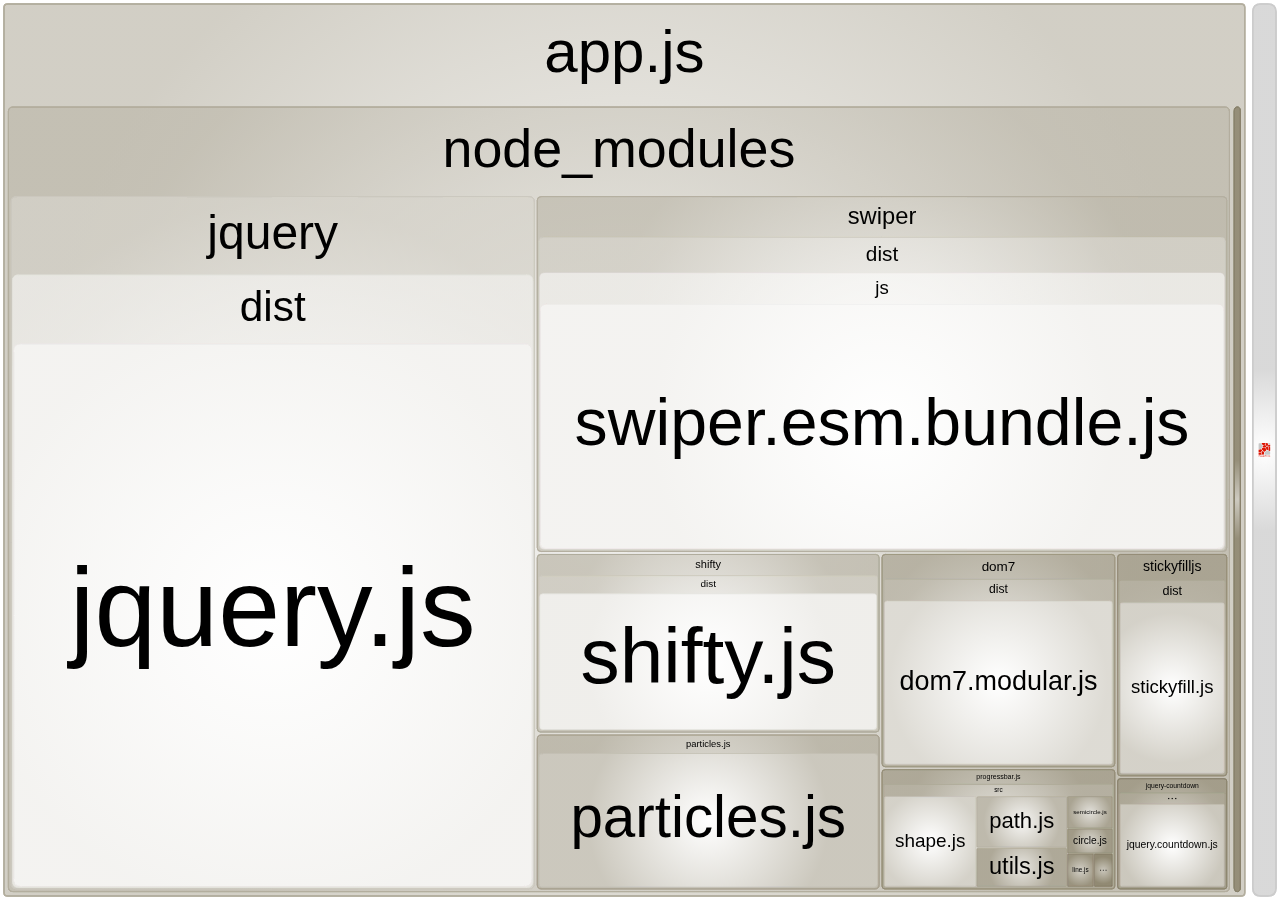
==== commit fcb836a4: "upload" ====
--- a/js/report.html
+++ b/js/report.html
@@ -2043,7 +2043,7 @@
   <body>
     <div id="treemap" class="treemap"></div>
     <script>
-      window.chartData = [{"label":"app.js","weight":1814813,"statSize":653396,"parsedSize":1814813,"groups":[{"label":"node_modules","path":"./node_modules","weight":1798706,"statSize":647978,"parsedSize":1798706,"groups":[{"label":"jquery","path":"./node_modules/jquery","weight":776711,"statSize":268039,"parsedSize":776711,"groups":[{"label":"dist","path":"./node_modules/jquery/dist","weight":776711,"statSize":268039,"parsedSize":776711,"groups":[{"id":0,"label":"jquery.js","path":"./node_modules/jquery/dist/jquery.js","weight":776711,"statSize":268039,"parsedSize":776711}]}]},{"label":"progressbar.js","path":"./node_modules/progressbar.js","weight":61126,"statSize":21500,"parsedSize":61126,"groups":[{"label":"src","path":"./node_modules/progressbar.js/src","weight":61126,"statSize":21500,"parsedSize":61126,"groups":[{"id":1,"label":"utils.js","path":"./node_modules/progressbar.js/src/utils.js","weight":10438,"statSize":3695,"parsedSize":10438},{"id":2,"label":"shape.js","path":"./node_modules/progressbar.js/src/shape.js","weight":24657,"statSize":9092,"parsedSize":24657},{"id":3,"label":"circle.js","path":"./node_modules/progressbar.js/src/circle.js","weight":3362,"statSize":1036,"parsedSize":3362},{"id":4,"label":"path.js","path":"./node_modules/progressbar.js/src/path.js","weight":13817,"statSize":5009,"parsedSize":13817},{"id":14,"label":"line.js","path":"./node_modules/progressbar.js/src/line.js","weight":2630,"statSize":766,"parsedSize":2630},{"id":15,"label":"main.js","path":"./node_modules/progressbar.js/src/main.js","weight":1863,"statSize":477,"parsedSize":1863},{"id":16,"label":"semicircle.js","path":"./node_modules/progressbar.js/src/semicircle.js","weight":4359,"statSize":1425,"parsedSize":4359}]}]},{"label":"stickyfilljs","path":"./node_modules/stickyfilljs","weight":53310,"statSize":20041,"parsedSize":53310,"groups":[{"label":"dist","path":"./node_modules/stickyfilljs/dist","weight":53310,"statSize":20041,"parsedSize":53310,"groups":[{"id":10,"label":"stickyfill.js","path":"./node_modules/stickyfilljs/dist/stickyfill.js","weight":53310,"statSize":20041,"parsedSize":53310}]}]},{"label":"dom7","path":"./node_modules/dom7","weight":107672,"statSize":38213,"parsedSize":107672,"groups":[{"label":"dist","path":"./node_modules/dom7/dist","weight":107672,"statSize":38213,"parsedSize":107672,"groups":[{"id":12,"label":"dom7.modular.js","path":"./node_modules/dom7/dist/dom7.modular.js","weight":107672,"statSize":38213,"parsedSize":107672}]}]},{"label":"jquery-countdown","path":"./node_modules/jquery-countdown","weight":26889,"statSize":10006,"parsedSize":26889,"groups":[{"label":"dist","path":"./node_modules/jquery-countdown/dist","weight":26889,"statSize":10006,"parsedSize":26889,"groups":[{"id":13,"label":"jquery.countdown.js","path":"./node_modules/jquery-countdown/dist/jquery.countdown.js","weight":26889,"statSize":10006,"parsedSize":26889}]}]},{"label":"shifty","path":"./node_modules/shifty","weight":132160,"statSize":49988,"parsedSize":132160,"groups":[{"label":"dist","path":"./node_modules/shifty/dist","weight":132160,"statSize":49988,"parsedSize":132160,"groups":[{"id":17,"label":"shifty.js","path":"./node_modules/shifty/dist/shifty.js","weight":132160,"statSize":49988,"parsedSize":132160}]}]},{"label":"swiper","path":"./node_modules/swiper","weight":526016,"statSize":197182,"parsedSize":526016,"groups":[{"label":"dist","path":"./node_modules/swiper/dist","weight":526016,"statSize":197182,"parsedSize":526016,"groups":[{"label":"js","path":"./node_modules/swiper/dist/js","weight":526016,"statSize":197182,"parsedSize":526016,"groups":[{"id":18,"label":"swiper.esm.bundle.js","path":"./node_modules/swiper/dist/js/swiper.esm.bundle.js","weight":526016,"statSize":197182,"parsedSize":526016}]}]}]},{"label":"particles.js","path":"./node_modules/particles.js","weight":114822,"statSize":43009,"parsedSize":114822,"groups":[{"id":19,"label":"particles.js","path":"./node_modules/particles.js/particles.js","weight":114822,"statSize":43009,"parsedSize":114822}]}]},{"label":"src","path":"./src","weight":16107,"statSize":5418,"parsedSize":16107,"groups":[{"label":"js","path":"./src/js","weight":16107,"statSize":5418,"parsedSize":16107,"groups":[{"id":5,"label":"faq.js","path":"./src/js/faq.js","weight":1388,"statSize":343,"parsedSize":1388},{"id":6,"label":"header.js","path":"./src/js/header.js","weight":3305,"statSize":1155,"parsedSize":3305},{"id":7,"label":"popup.js","path":"./src/js/popup.js","weight":2936,"statSize":938,"parsedSize":2936},{"id":8,"label":"slider.js","path":"./src/js/slider.js","weight":4833,"statSize":1683,"parsedSize":4833},{"id":9,"label":"timer.js","path":"./src/js/timer.js","weight":2623,"statSize":962,"parsedSize":2623},{"id":11,"label":"app.js","path":"./src/js/app.js","weight":1022,"statSize":337,"parsedSize":1022}]}]}]}];
+      window.chartData = [{"label":"app.js","weight":1814805,"statSize":653392,"parsedSize":1814805,"groups":[{"label":"node_modules","path":"./node_modules","weight":1798706,"statSize":647978,"parsedSize":1798706,"groups":[{"label":"jquery","path":"./node_modules/jquery","weight":776711,"statSize":268039,"parsedSize":776711,"groups":[{"label":"dist","path":"./node_modules/jquery/dist","weight":776711,"statSize":268039,"parsedSize":776711,"groups":[{"id":0,"label":"jquery.js","path":"./node_modules/jquery/dist/jquery.js","weight":776711,"statSize":268039,"parsedSize":776711}]}]},{"label":"progressbar.js","path":"./node_modules/progressbar.js","weight":61126,"statSize":21500,"parsedSize":61126,"groups":[{"label":"src","path":"./node_modules/progressbar.js/src","weight":61126,"statSize":21500,"parsedSize":61126,"groups":[{"id":1,"label":"utils.js","path":"./node_modules/progressbar.js/src/utils.js","weight":10438,"statSize":3695,"parsedSize":10438},{"id":2,"label":"shape.js","path":"./node_modules/progressbar.js/src/shape.js","weight":24657,"statSize":9092,"parsedSize":24657},{"id":3,"label":"circle.js","path":"./node_modules/progressbar.js/src/circle.js","weight":3362,"statSize":1036,"parsedSize":3362},{"id":4,"label":"path.js","path":"./node_modules/progressbar.js/src/path.js","weight":13817,"statSize":5009,"parsedSize":13817},{"id":15,"label":"line.js","path":"./node_modules/progressbar.js/src/line.js","weight":2630,"statSize":766,"parsedSize":2630},{"id":16,"label":"main.js","path":"./node_modules/progressbar.js/src/main.js","weight":1863,"statSize":477,"parsedSize":1863},{"id":17,"label":"semicircle.js","path":"./node_modules/progressbar.js/src/semicircle.js","weight":4359,"statSize":1425,"parsedSize":4359}]}]},{"label":"stickyfilljs","path":"./node_modules/stickyfilljs","weight":53310,"statSize":20041,"parsedSize":53310,"groups":[{"label":"dist","path":"./node_modules/stickyfilljs/dist","weight":53310,"statSize":20041,"parsedSize":53310,"groups":[{"id":10,"label":"stickyfill.js","path":"./node_modules/stickyfilljs/dist/stickyfill.js","weight":53310,"statSize":20041,"parsedSize":53310}]}]},{"label":"dom7","path":"./node_modules/dom7","weight":107672,"statSize":38213,"parsedSize":107672,"groups":[{"label":"dist","path":"./node_modules/dom7/dist","weight":107672,"statSize":38213,"parsedSize":107672,"groups":[{"id":12,"label":"dom7.modular.js","path":"./node_modules/dom7/dist/dom7.modular.js","weight":107672,"statSize":38213,"parsedSize":107672}]}]},{"label":"jquery-countdown","path":"./node_modules/jquery-countdown","weight":26889,"statSize":10006,"parsedSize":26889,"groups":[{"label":"dist","path":"./node_modules/jquery-countdown/dist","weight":26889,"statSize":10006,"parsedSize":26889,"groups":[{"id":13,"label":"jquery.countdown.js","path":"./node_modules/jquery-countdown/dist/jquery.countdown.js","weight":26889,"statSize":10006,"parsedSize":26889}]}]},{"label":"particles.js","path":"./node_modules/particles.js","weight":114822,"statSize":43009,"parsedSize":114822,"groups":[{"id":14,"label":"particles.js","path":"./node_modules/particles.js/particles.js","weight":114822,"statSize":43009,"parsedSize":114822}]},{"label":"shifty","path":"./node_modules/shifty","weight":132160,"statSize":49988,"parsedSize":132160,"groups":[{"label":"dist","path":"./node_modules/shifty/dist","weight":132160,"statSize":49988,"parsedSize":132160,"groups":[{"id":18,"label":"shifty.js","path":"./node_modules/shifty/dist/shifty.js","weight":132160,"statSize":49988,"parsedSize":132160}]}]},{"label":"swiper","path":"./node_modules/swiper","weight":526016,"statSize":197182,"parsedSize":526016,"groups":[{"label":"dist","path":"./node_modules/swiper/dist","weight":526016,"statSize":197182,"parsedSize":526016,"groups":[{"label":"js","path":"./node_modules/swiper/dist/js","weight":526016,"statSize":197182,"parsedSize":526016,"groups":[{"id":19,"label":"swiper.esm.bundle.js","path":"./node_modules/swiper/dist/js/swiper.esm.bundle.js","weight":526016,"statSize":197182,"parsedSize":526016}]}]}]}]},{"label":"src","path":"./src","weight":16099,"statSize":5414,"parsedSize":16099,"groups":[{"label":"js","path":"./src/js","weight":16099,"statSize":5414,"parsedSize":16099,"groups":[{"id":5,"label":"faq.js","path":"./src/js/faq.js","weight":1388,"statSize":343,"parsedSize":1388},{"id":6,"label":"header.js","path":"./src/js/header.js","weight":3297,"statSize":1151,"parsedSize":3297},{"id":7,"label":"popup.js","path":"./src/js/popup.js","weight":2936,"statSize":938,"parsedSize":2936},{"id":8,"label":"slider.js","path":"./src/js/slider.js","weight":4833,"statSize":1683,"parsedSize":4833},{"id":9,"label":"timer.js","path":"./src/js/timer.js","weight":2623,"statSize":962,"parsedSize":2623},{"id":11,"label":"app.js","path":"./src/js/app.js","weight":1022,"statSize":337,"parsedSize":1022}]}]}]}];
     </script>
   </body>
 </html>
